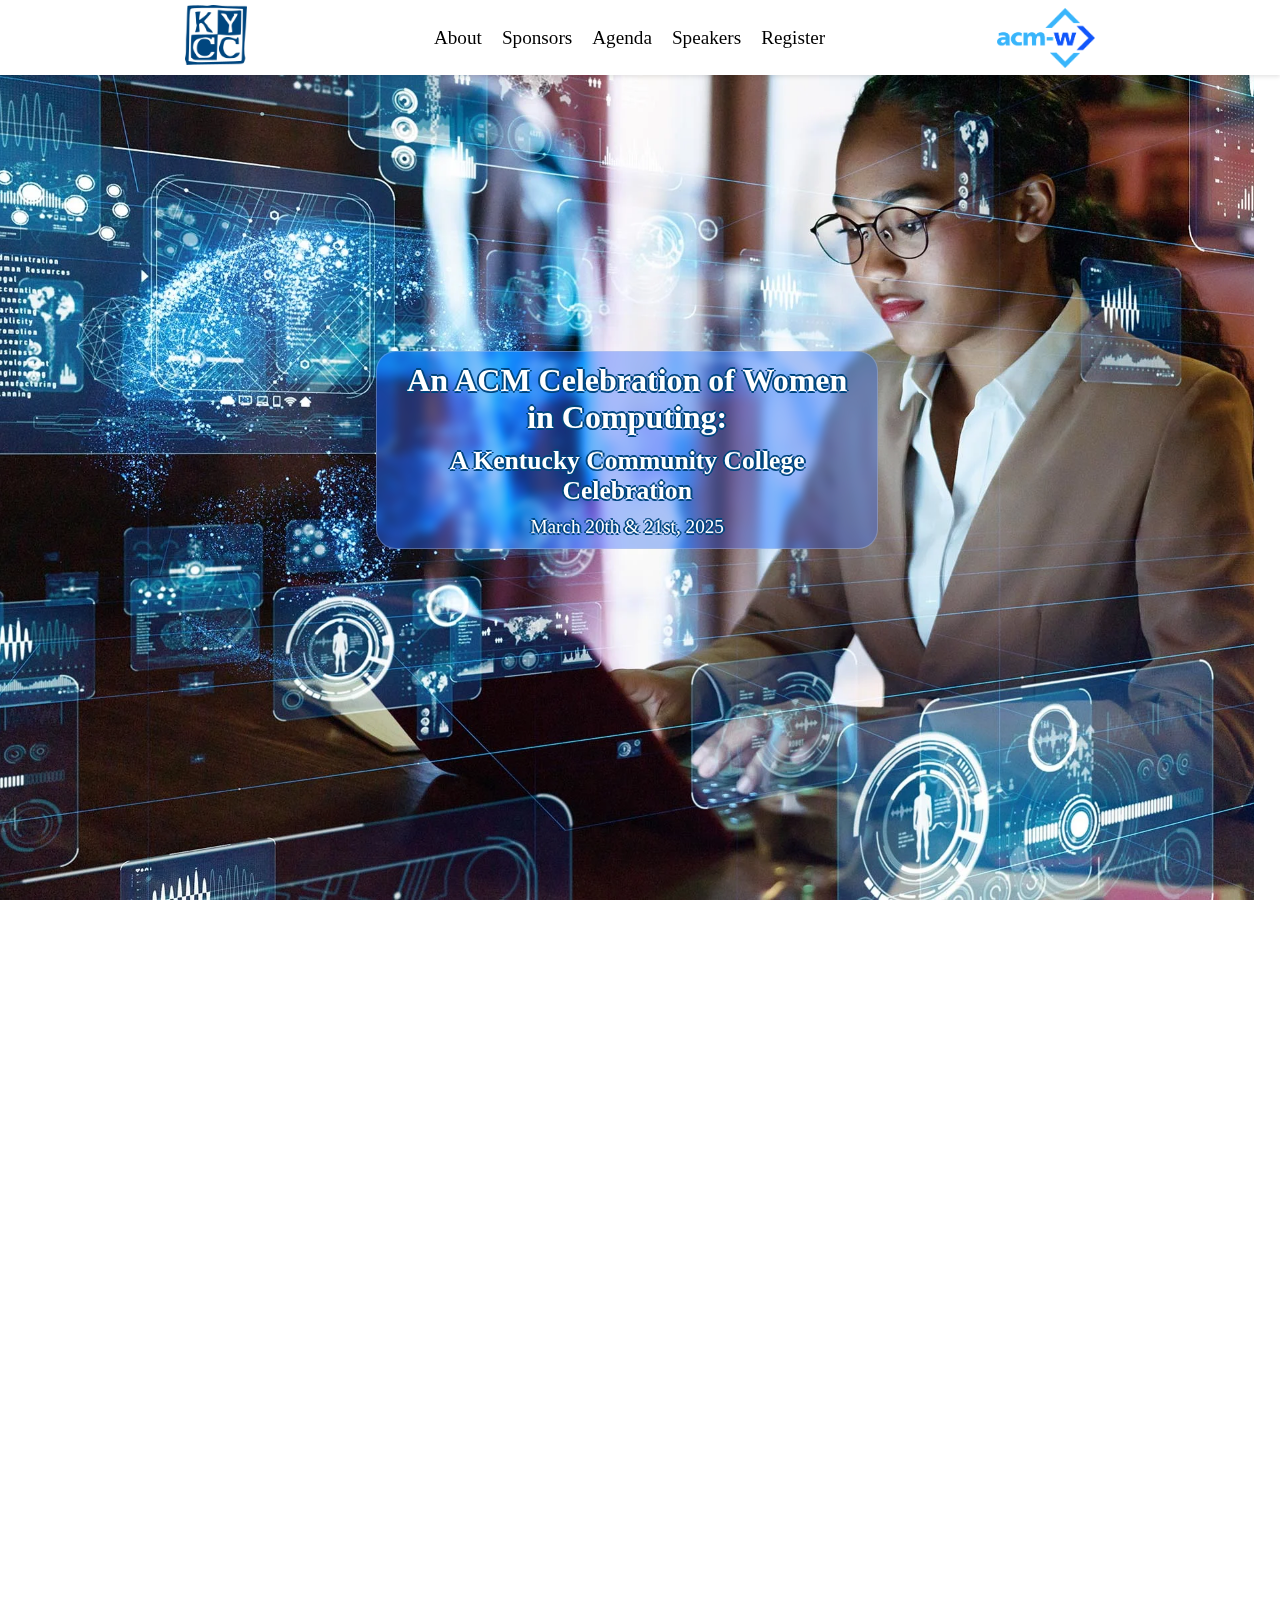
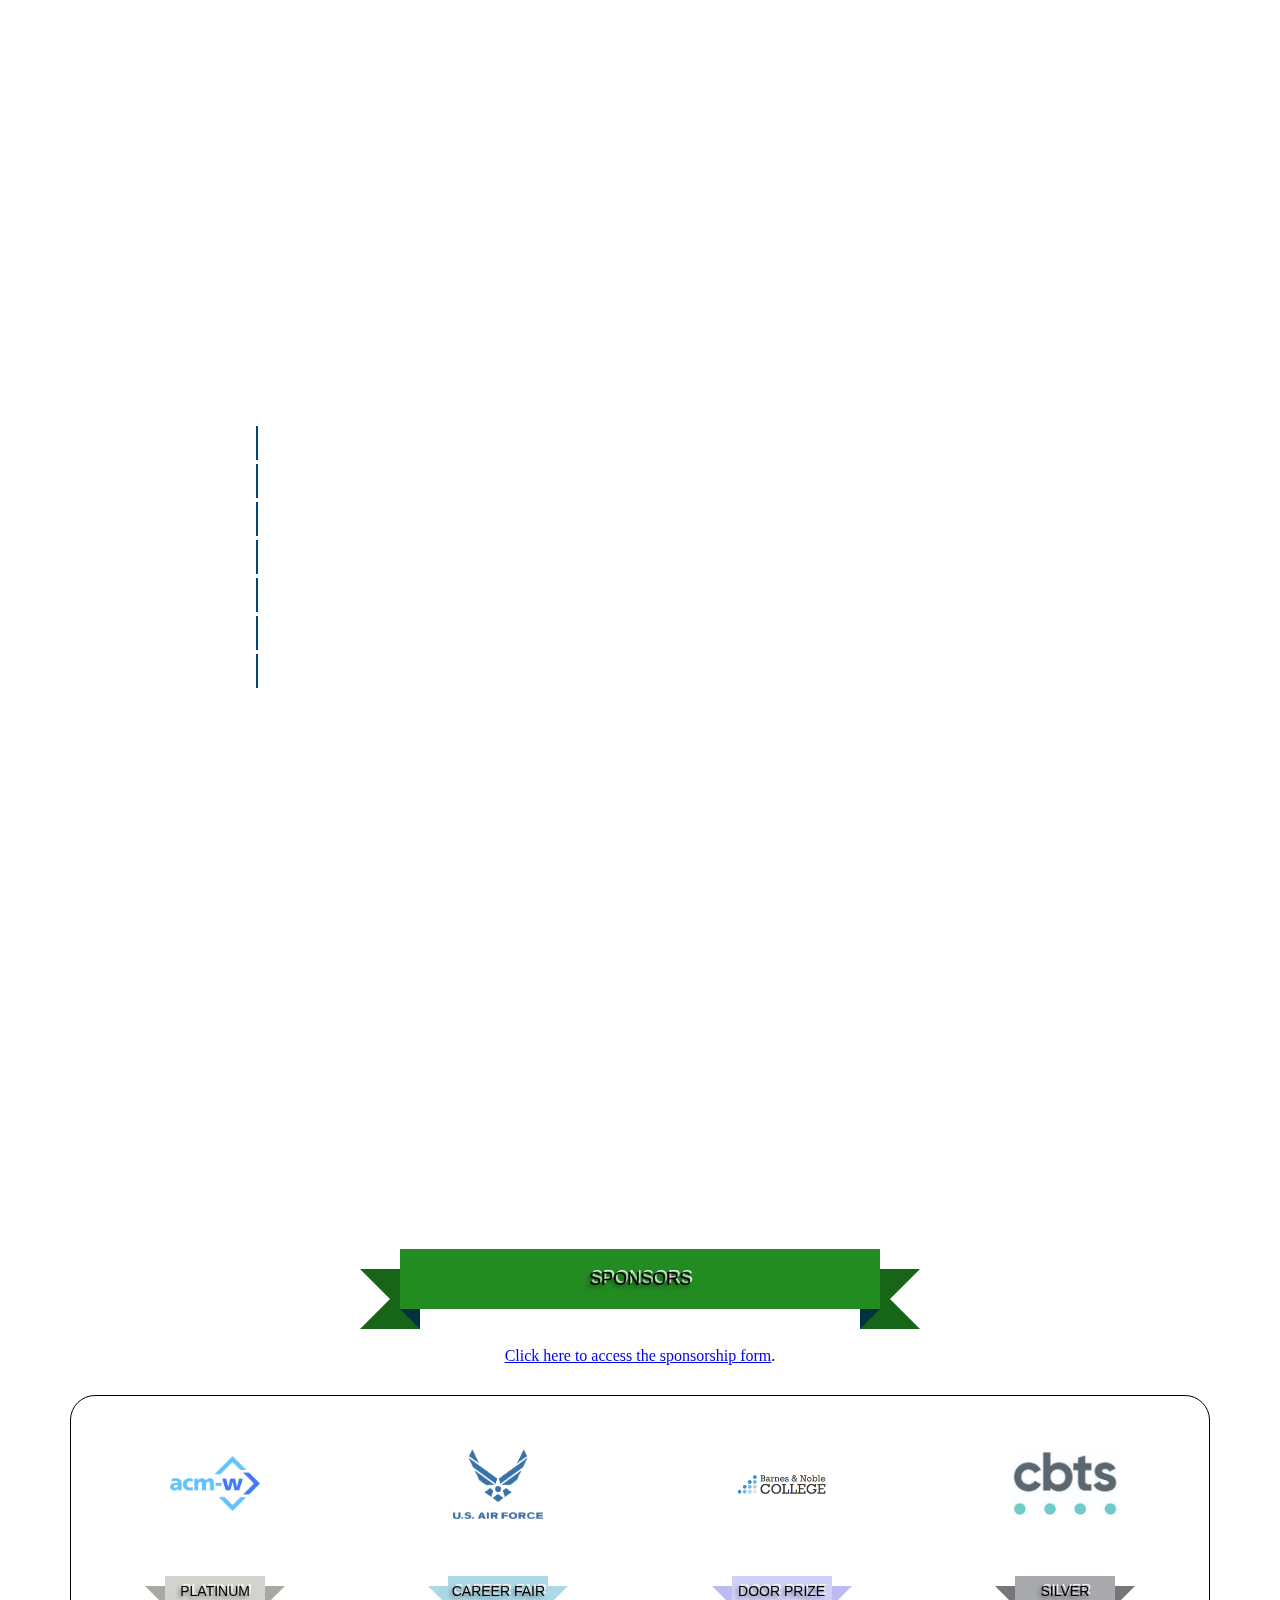
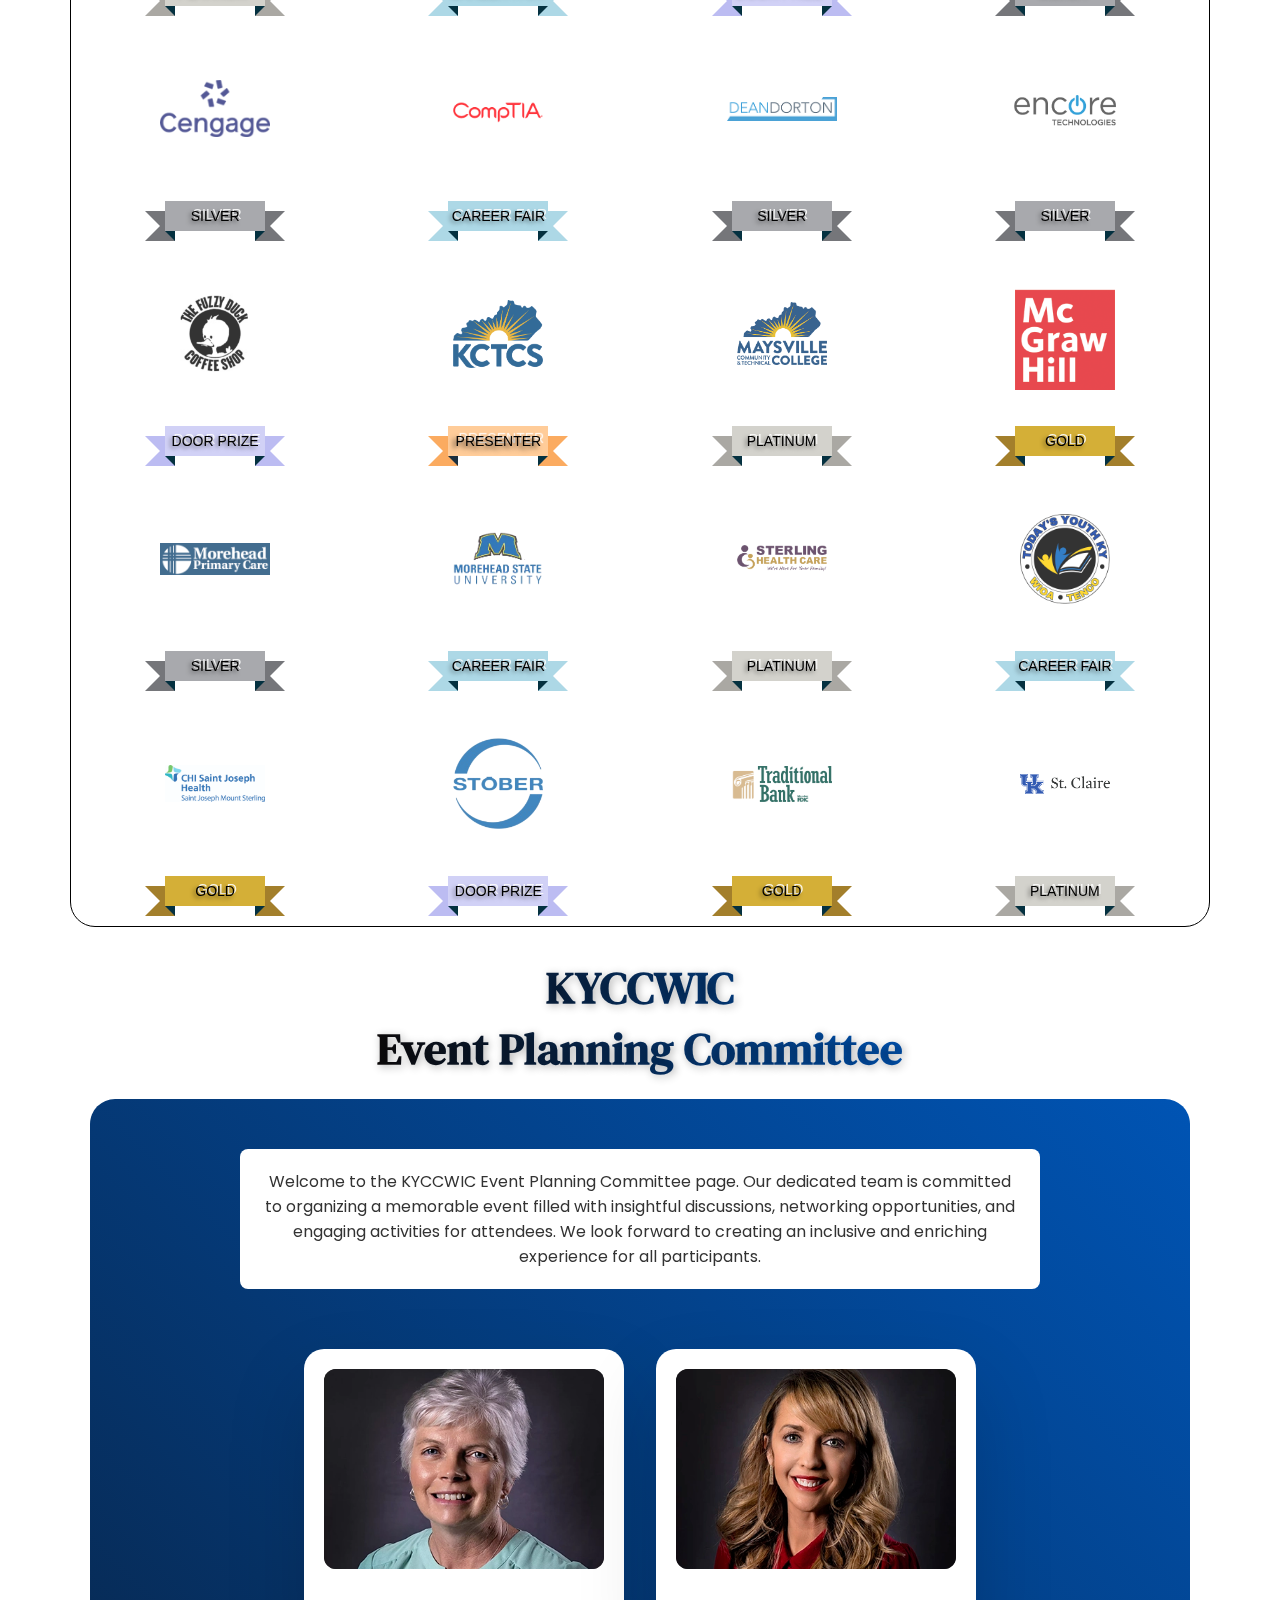
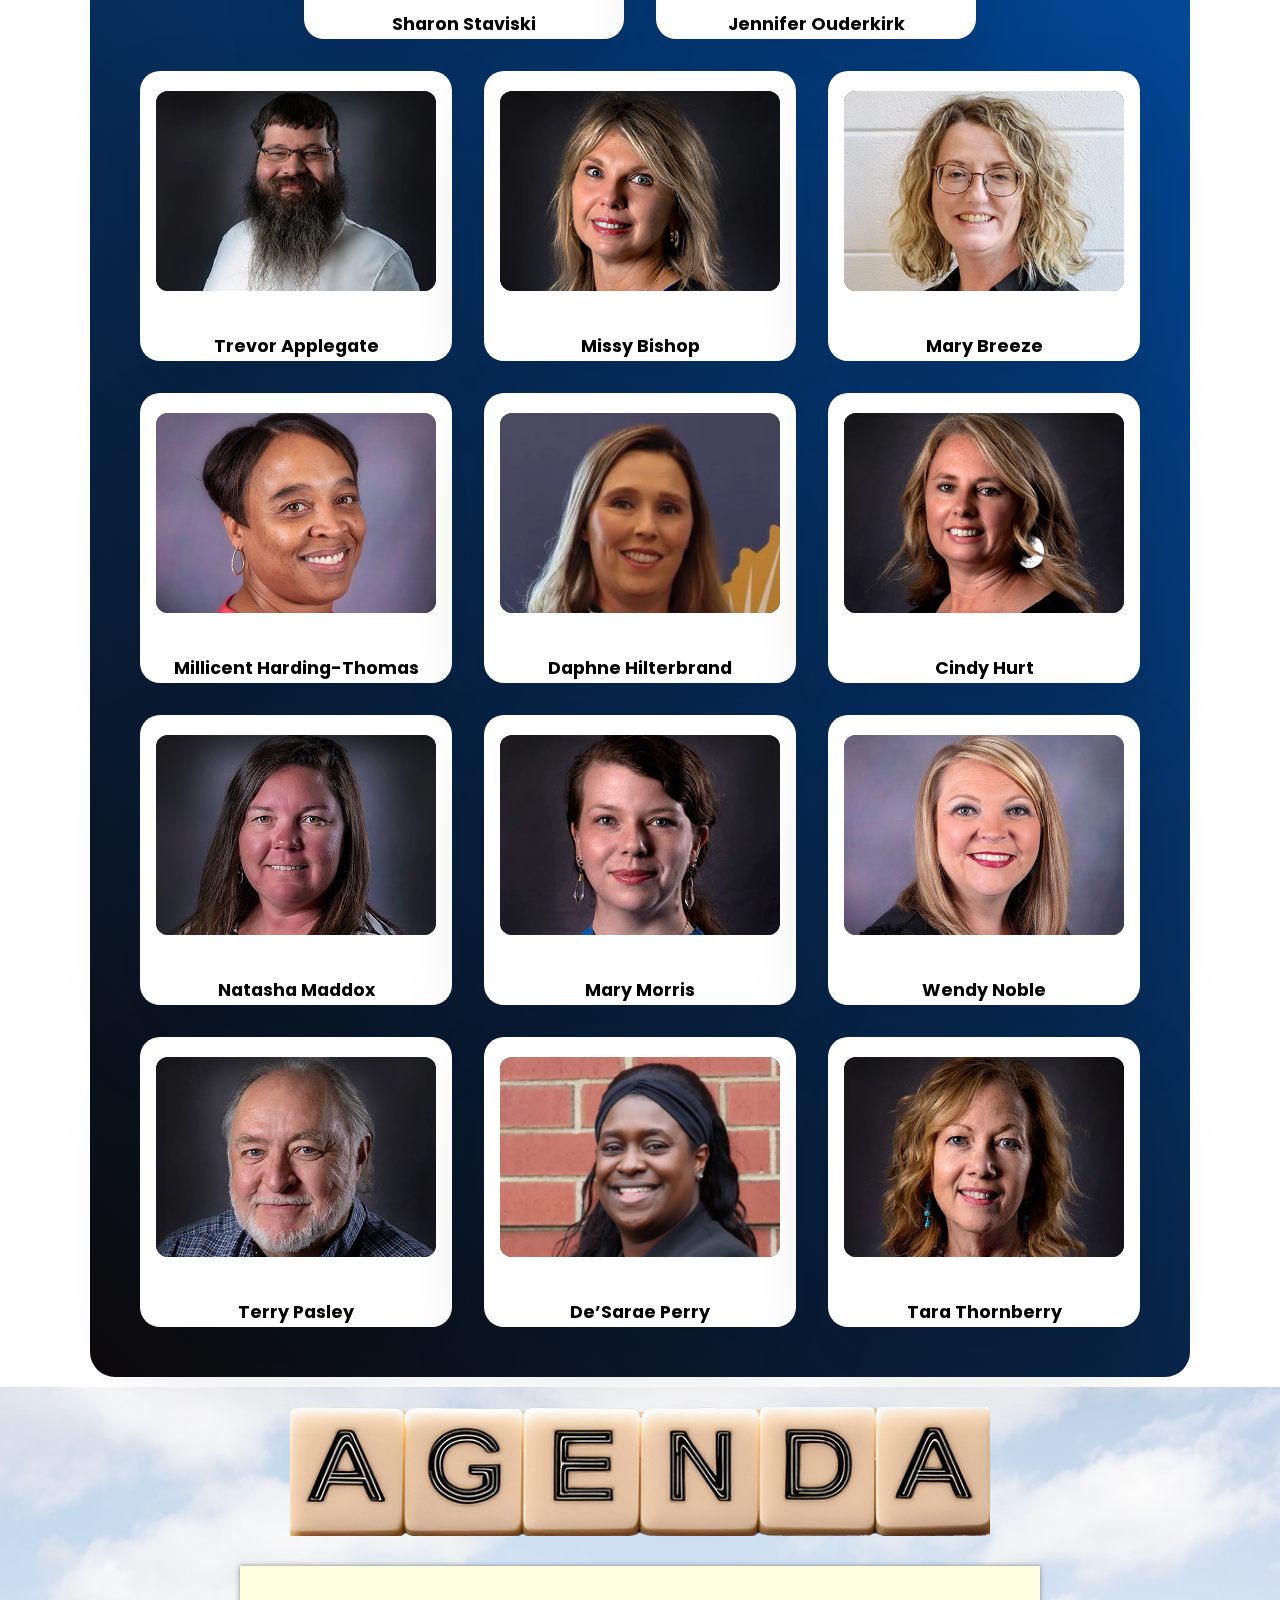
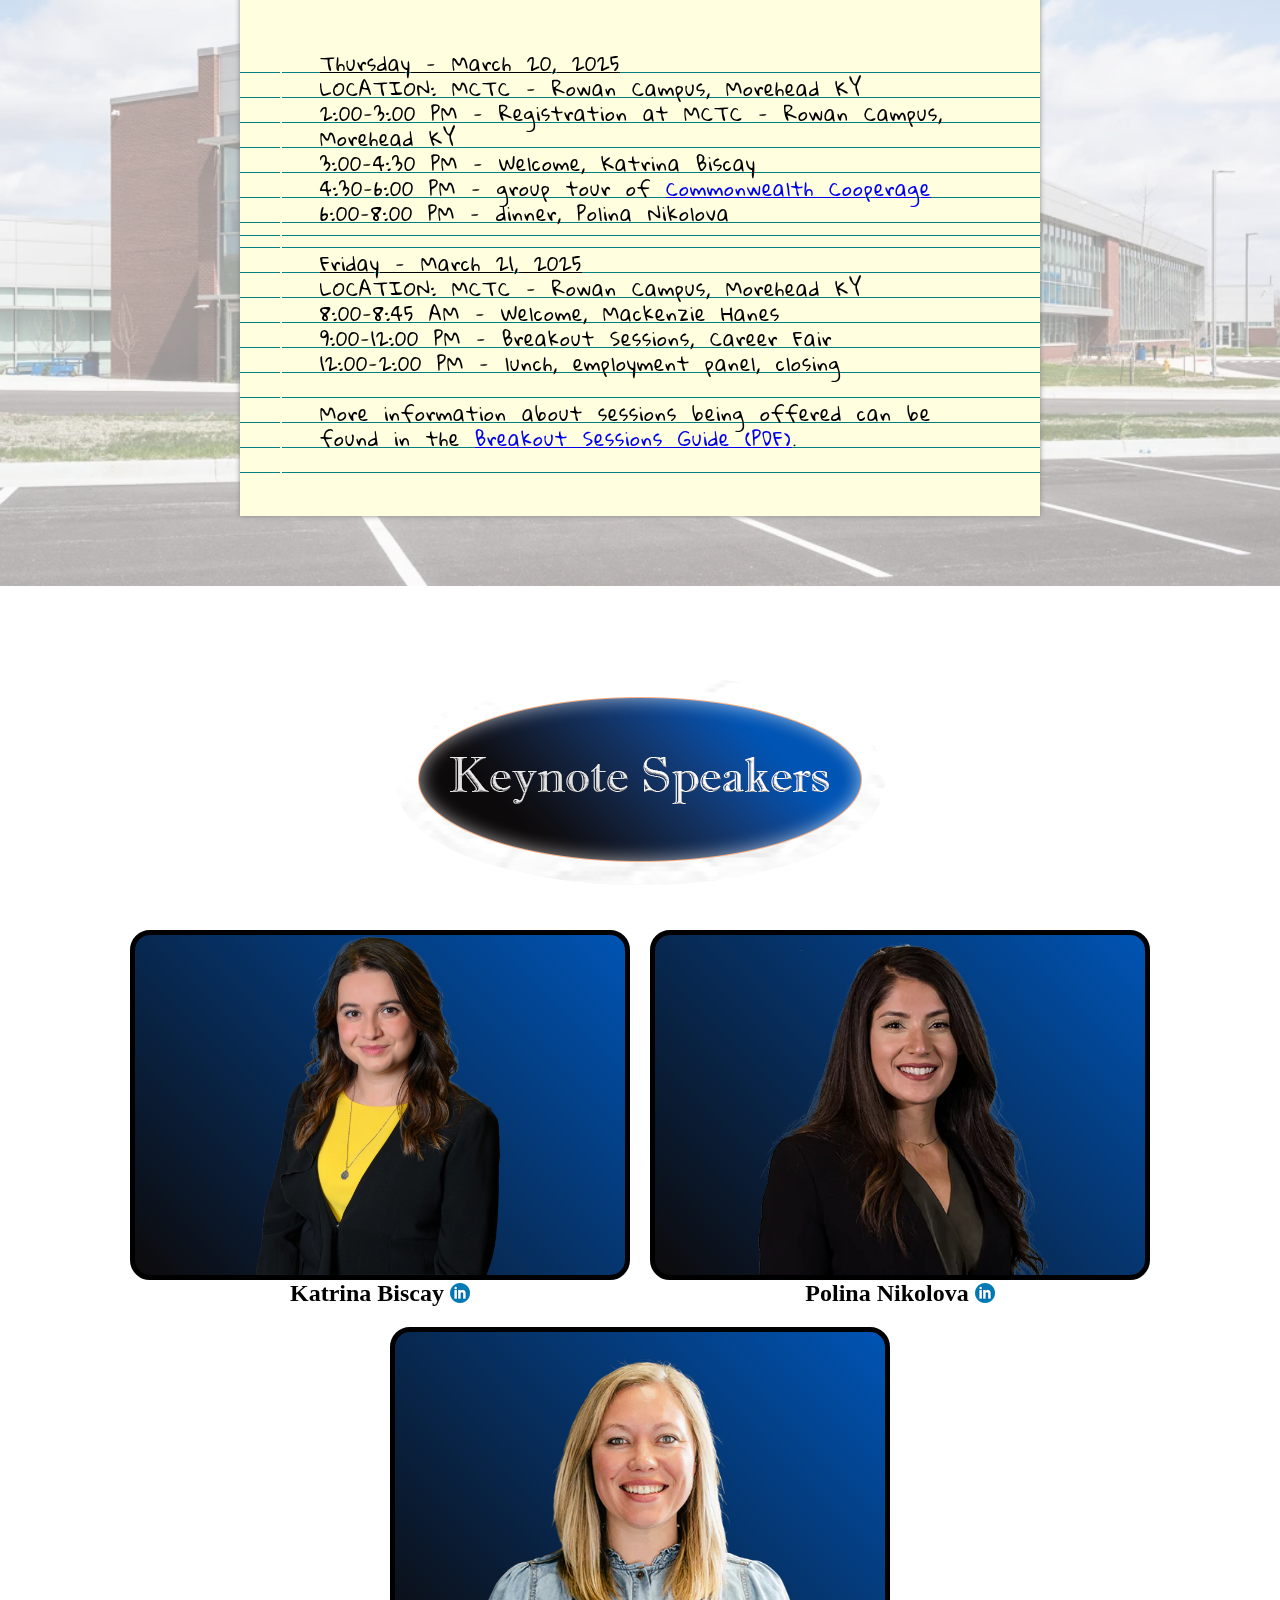
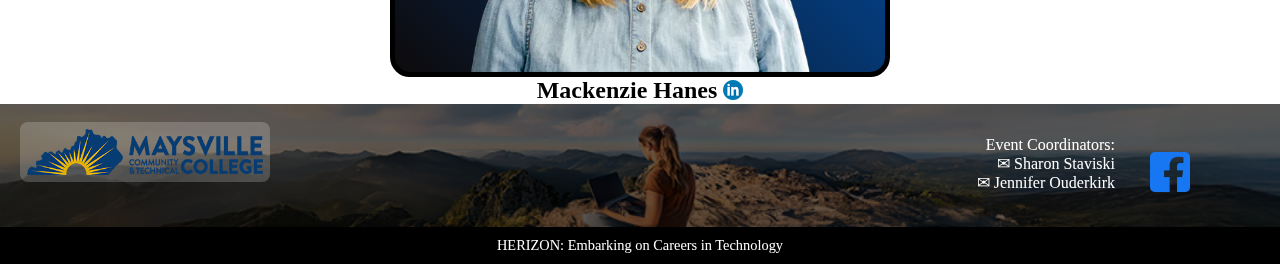
==== index.html @ 5e6f9a37 "Update index.html" ====
<!DOCTYPE html>
<html lang="en">
<head>
    <meta charset="UTF-8">
    <meta name="viewport" content="width=device-width, initial-scale=1.0">
    <title>2025 Women in Computing Celebration</title>
	
	<link rel="icon" href="favicon.ico" type="image/x-icon">
	<link rel="apple-touch-icon" href="/logo192.png">
	<meta name="description" content="Women in Computing event site">
<link rel="preconnect" href="https://fonts.googleapis.com">
<link rel="preconnect" href="https://fonts.gstatic.com" crossorigin>
<link href="https://fonts.googleapis.com/css2?family=Bagel+Fat+One&family=Cherry+Bomb+One&family=Croissant+One&family=DM+Serif+Text:ital@0;1&family=Gloria+Hallelujah&family=Poppins:ital,wght@0,100;0,200;0,300;0,400;0,500;0,600;0,700;0,800;0,900;1,100;1,200;1,300;1,400;1,500;1,600;1,700;1,800;1,900&display=swap" rel="stylesheet">
	<link rel="stylesheet" href="css/styles2.css">

   
</head>
<body>

    <div id="navbar">
        <div class="navbar-content">
            <a href="https://kyccwic.org/"  target="_blank"> <img src="images/kycc.png" height="60"  alt="image of KYCC logo"></a>
          
            <ul>
               
                <li><a href="#about">About</a></li>
                <li><a href="#sponsors"  title="Coming soon!">Sponsors</a></li>
                <li><a href="#agenda">Agenda</a></li>
                <li><a href="#speakers">Speakers</a></li>
               
                <li><a href="https://alumni.kctcs.edu/e/women-in-computing-conference-2025/" target="_blank">Register</a></li>
            </ul>
			  <a href="https://www.acm.org/" target="_blank"><img src="images/acm-w-logo-transparent.4bfbff99be9b07ad3b40.png" height="60" alt="image of ACM logo" style="margin-right: auto; display: block;"></a>
	         
		   <div class="hamburger-menu" id="hamburger-menu">
                <div class="bar1"></div>
                <div class="bar2"></div>
                <div class="bar3"></div>
            </div>
        </div>
    </div>

    <div class="overlay" id="overlay">
        <div class="overlay-content">
            
            <a href="#about2mobile">About</a>
            <a href="#sponsors">Sponsors</a>
            <a href="#agenda">Agenda</a>
            <a href="#speakers">Speakers</a>
           
            <a href="https://alumni.kctcs.edu/e/women-in-computing-conference-2025/" target="_blank">Register</a>
        </div>
    </div>

    <section id="home" class="parallax-section">
	  
		   <div class="glass-box">
 
        <h1 style="margin: 10px 0; font-size: 1em;">An ACM Celebration of Women in Computing:</h1>

       <h2 style="margin: 10px 0; font-size: .8em;">A Kentucky Community College Celebration</h2>  
  <p style="margin: 10px 0; font-size: .6em;">March 20th & 21st, 2025</p>
    </div>
    </section>
	
	<div class="herizonwrapper">
    <svg id="herizon-svg" viewBox="0 0 1500 400" xmlns="http://www.w3.org/2000/svg" preserveAspectRatio="xMidYMid meet">
        <defs>
            <linearGradient id="gradient" x1="0%" y1="0%" x2="100%" y2="0%">
                <stop offset="0%" stop-color="#ff5e5e" />
                <stop offset="50%" stop-color="#5e5eff" />
                <stop offset="100%" stop-color="#5eff5e" />
            </linearGradient>
            <pattern id="text-pattern" patternUnits="objectBoundingBox" width="1" height="1">
                <image href="images/12.jpeg" x="0" y="0" width="100%" height="100%" preserveAspectRatio="xMidYMid slice" />
            </pattern>
        </defs>
        <text x="50%" y="10%" dy=".35em" font-size="300">
            HERIZON
        </text>
    </svg>
    <div class="tagline" id="tagline" >
        Embarking on Careers in Technology
    </div>
</div>
	
    <div id="about">
        <h1 class="aboutribbon fade">About Us</h1>
        <p class="fade">Kentucky Community College Women in Computing (KYCCWIC) is a regional ACM-W Celebration of Women in Computing. KYCCWIC connects technical women who are working/studying in Kentucky. The annual conference provides women the opportunity to learn from industry leaders while preparing them for a future career in various technical fields. The 2025 conference will focus on artificial intelligence (AI), computer security, computer programming, data analytics, technology trends, and employment.</p>
        <h2 class="aboutribbon fade">HERizon: Embarking on Careers in Technology</h2>
        <p class="fade">This year’s theme "HERizon: Embarking on Careers in Technology" was chosen for our Women in Computing Conference with the goal of empowering and inspiring women to pursue careers in the field of technology. We believe that technology is a rapidly evolving domain with immense potential, and it is crucial to encourage and support women in accessing the opportunities it offers. By selecting this theme, we aim to create a platform where women can explore various career paths within technology, gain insights from accomplished professionals, and build a strong network of like-minded individuals. The term "HERizon" symbolizes the limitless possibilities and horizons that await women in the tech industry, highlighting the importance of breaking barriers, shattering stereotypes, and embracing the diverse perspectives and talents that women bring to the field. Through the KYCCWIC conference, we aspire to foster a supportive and inclusive environment that encourages women to embark on rewarding careers in technology and make significant contributions to the ever-evolving digital landscape.</p>
        <h2 class="aboutribbon fade">KYCCWIC's History</h2>
        <p class="fade">The Grace Hopper Celebration (GHC) of Women in Computing was founded in 1994, and is designed to bring the research and career interest of women in computing to the forefront. It is produced annually by the Anita Borg Institute and presented in partnership with the Association of Computing Machinery (ACM). It is the world's largest technical conference for women in computing (over 22,000 attendees at the Sep 2019 GHC).</p>
        <p class="fade">Smaller regional GHC events are held annually to support women within a local geographic area. The KY Community Colleges - Women in Computing (KYCC-WiC) Regional Celebration is the first GHC designed explicitly for women in community colleges.</p>
        <p class="fade">The first event was held in 2013. Even years are sponsored by NKU, and are focused on 4-year university faculty and students.</p>
        <div class="aboutlist">
            <ul>
                <li><span class="aboutribbon2 fade">2013 Bluegrass Community & Technical College</span></li>
                <li><span class="aboutribbon2 fade">2015 Bluegrass Community & Technical College</span></li>
                <li><span class="aboutribbon2 fade">2017 Bluegrass Community & Technical College</span></li>
                <li><span class="aboutribbon2 fade">2019 Owensboro Community & Technical College</span></li>
                <li><span class="aboutribbon2 fade">2021 Southcentral Kentucky Community & Technical College</span></li>
                <li><span class="aboutribbon2 fade">2023 Southcentral Kentucky Community & Technical College</span></li>
                <li><span class="aboutribbon2 fade">2025 Maysville Community & Technical College</span></li>
            </ul>
        </div>
        <h2 class="aboutribbon fade">Hosted by Maysville Community & Technical College</h2>
        <p class="fade"><a href="https://maysville.kctcs.edu/" target="_blank">Maysville Community & Technical College</a>  is one of 16 colleges in the Kentucky Community and Technical College System. It contains four campuses preparing students to improve their quality of life through Associate in Arts, Associate in Science, and Associate in Applied Science degrees. In March 2025, we are excited to host An ACM Celebration of Women in Computing: A Kentucky Community College Celebration. We look forward to having you at our beautiful Rowan Campus in Morehead, Kentucky. Thank you and see you soon!</p>
<p class="fade visit">New to Morehead, KY?<br>
Visiting Morehead for the Women in Computing Celebration and need to know a little more about our city? The  Morehead-Rowan County Chamber of Commerce website is available at <a href="https://www.moreheadchamber.com/" target="_blank">Morehead-Rowan County Chamber of Commerce</a>. You can also check out this helpful website about visiting Morehead at <a href="https://visitmorehead.com/" target="_blank">VisitMorehead.com</a>. You can find directions to our Morehead campus <a href="https://www.google.com/maps/place/400+Rocky+Adkins+Tech+Dr,+Morehead,+KY+40351/@38.2018258,-83.5506459,17z/data=!3m1!4b1!4m6!3m5!1s0x88440a4abeb0ca89:0x49533816da551b66!8m2!3d38.2018258!4d-83.5506459!16s%2Fg%2F11gfhzc3wy?entry=ttu&g_ep=EgoyMDI0MTIwNC4wIKXMDSoASAFQAw%3D%3D" target="_blank">here.</a>
  <br><br>We’ve partnered with Comfort Inn & Suites to provide special discounted rates for conference attendees. This is just 1 mile from campus!<br><br>

<a href="https://www.choicehotels.com/kentucky/morehead/comfort-inn-hotels/ky112?gclid=ed16e52d52251336411f82a979f7c275" target=_blank">Comfort Inn & Suites</a><br>

2650 KY 801 North<br>

Morehead, KY 40351<br>

 <a href="tel:6064622141">606-462-2141</a><br><br>

There are also several other hotels in Morehead approximately 5 miles from our campus.</p>   </div>
	
	<div id="about2mobile">
<h1 class="">About Us</h1><br>
<p  class="">Kentucky Community College Women in Computing (KYCCWIC) is a regional ACM-W Celebration of Women in Computing. KYCCWIC connects technical women who are working/studying in Kentucky. The annual conference provides women the opportunity to learn from industry leaders while preparing them for a future career in various technical fields. The 2025 conference will focus on artificial intelligence (AI), computer security, computer programming, data analytics, technology trends, and employment.</p><br>
<h2  class="">HERizon: Embarking on Careers in Technology&nbsp;</h2><br>
<p class="">This year’s theme "HERizon: Embarking on Careers in Technology" was chosen for our Women in Computing Conference with the goal of empowering and inspiring women to pursue careers in the field of technology. We believe that technology is a rapidly evolving domain with immense potential, and it is crucial to encourage and support women in accessing the opportunities it offers. By selecting this theme, we aim to create a platform where women can explore various career paths within technology, gain insights from accomplished professionals, and build a strong network of like-minded individuals. The term "HERizon" symbolizes the limitless possibilities and horizons that await women in the tech industry, highlighting the importance of breaking barriers, shattering stereotypes, and embracing the diverse perspectives and talents that women bring to the field. Through the KYCCWIC conference, we aspire to foster a supportive and inclusive environment that encourages women to embark on rewarding careers in technology and make significant contributions to the ever-evolving digital landscape.</p><br>
<h2 class="">KYCCWIC's History</h2><br>
<p class="">The Grace Hopper Celebration (GHC) of Women in Computing was founded in 1994, and is designed to bring the research and career interest of women in computing to the forefront. It is produced annually by the Anita Borg Institute and presented in partnership with the Association of Computing Machinery (ACM). It is the world's largest technical conference for women in computing (over 22,000 attendees at the Sep 2019 GHC).</p><br>
<p class="">Smaller regional GHC events are held annually to support women within a local geographic area. The KY Community Colleges - Women in Computing (KYCC-WiC) Regional Celebration is the first GHC designed explicitly for women in community colleges.</p><br>
<p class="">The first event was held in 2013. Even years are sponsored by NKU, and are focused on 4 year university faculty and students.</p><br>
<p class="">The Grace Hopper Celebration (GHC) of Women in Computing was founded in 1994, and is designed to bring the research and career interest of women in computing to the forefront. It is produced annually by the Anita Borg Institute and presented in partnership with the Association of Computing Machinery (ACM). It is the world's largest technical conference for women in computing (over 22,000 attendees at the Sep 2019 GHC).</p><br>
<p class="">Smaller regional GHC events are held annually to support women within a local geographic area. The KY Community Colleges - Women in Computing (KYCC-WiC) Regional Celebration is the first GHC designed explicitly for women in community colleges.</p><br>
<p class="">The first event was held in 2013. Even years are sponsored by NKU, and are focused on 4 year university faculty and students.</p>
<div class="mobilehistory">
    <ul>
    <li><span class="mobilehistoryyear">2013</span> Bluegrass Community &amp; Technical College</li>
    <li><span class="mobilehistoryyear">2015</span> Bluegrass Community &amp; Technical College</li>
    <li><span class="mobilehistoryyear">2017</span> Bluegrass Community &amp; Technical College</li>
    <li><span class="mobilehistoryyear">2019</span> Owensboro Community &amp; Technical College</li>
    <li><span class="mobilehistoryyear">2021</span> Southcentral Kentucky Community &amp; Technical College</li>
    <li><span class="mobilehistoryyear">2023</span> Southcentral Kentucky Community &amp; Technical College</li>
    <li><span class="mobilehistoryyear">2025</span> Maysville Community &amp; Technical College</li>
  </ul>
</div>

<h2 class="">Hosted by Maysville Community & Technical College</h2><br>
<p class=""><a href="https://maysville.kctcs.edu/" target="_blank">Maysville Community & Technical College</a> is one of 16 colleges in the Kentucky Community and Technical College System. It contains four campuses preparing students to improve their quality of life through Associate in Arts, Associate in Science, and Associate in Applied Science degrees. In March 2025, we are excited to host An ACM Celebration of Women in Computing: A Kentucky Community College Celebration. We look forward to having you at our beautiful Rowan Campus in Morehead, Kentucky. Thank you and see you soon!</p><br>
   <p class="fade visit">New to Morehead, KY?<br>
Visiting Morehead for the Women in Computing Celebration and need to know a little more about our city? The  Morehead-Rowan County Chamber of Commerce website is available at <a href="https://www.moreheadchamber.com/" target="_blank">Morehead-Rowan County Chamber of Commerce</a>. You can also check out this helpful website about visiting Morehead at <a href="https://visitmorehead.com/" target="_blank">VisitMorehead.com</a>. You can find directions to our Morehead campus <a href="https://www.google.com/maps/place/400+Rocky+Adkins+Tech+Dr,+Morehead,+KY+40351/@38.2018258,-83.5506459,17z/data=!3m1!4b1!4m6!3m5!1s0x88440a4abeb0ca89:0x49533816da551b66!8m2!3d38.2018258!4d-83.5506459!16s%2Fg%2F11gfhzc3wy?entry=ttu&g_ep=EgoyMDI0MTIwNC4wIKXMDSoASAFQAw%3D%3D" target="_blank">here.</a>
  <br><br>We’ve partnered with Comfort Inn & Suites to provide special discounted rates for conference attendees. This is just 1 mile from campus!<br><br>

<a href="https://www.choicehotels.com/kentucky/morehead/comfort-inn-hotels/ky112?gclid=ed16e52d52251336411f82a979f7c275" target=_blank">Comfort Inn & Suites</a><br>

2650 KY 801 North<br>

Morehead, KY 40351<br>

 <a href="tel:6064622141">606-462-2141</a><br><br>

There are also several other hotels in Morehead approximately 5 miles from our campus.</p></div>


  <div id="sponsors" class="section">
	     <div class="sponsors-grid">
			<div class="sponsorribbonlarge"  style="color: black;">
  SPONSORS
  <i></i>
  <i></i>
  <i></i>
  <i></i>
</div><br>

		     <div><p style="text-align:center;"><a href="sponsors/WIC2025sponsorform.pdf" target="_blank">Click here to access the sponsorship form</a>.</p></div>
        <div class="grid-container">

		
          
             <div class="grid-item">
                <a href="https://www.acm.org" class="sponsorlogo" target="_blank" >
                    <img src="images/acm-w-logo-transparent.4bfbff99be9b07ad3b40.png" width="90"  alt="image of ACM logo">
                </a>
                <div class="platinumribbon"   style="color: black;">
                       Platinum
        <i></i>
        <i></i>
        <i></i>
        <i></i>
                </div>
            </div>

           <div class="grid-item">
                <a href="https://www.airforce.com" class="sponsorlogo" target="_blank" >
                    <img src="sponsors/airforce.png" width="90"  alt="image of Air Force logo">
                </a>
                <div class="blueribbon"  style="color: black;">
                       Career Fair
        <i></i>
        <i></i>
        <i></i>
        <i></i>
                </div>
            </div>
		
             <div class="grid-item">
                <a href="https://www.barnesandnoble.com" class="sponsorlogo" target="_blank" >
                    <img src="sponsors/Barnes&Noble.png" width="90"  alt="image of Barnes & Noble logo">
                </a>
                <div class="doorribbon"   style="color: black;">
                       Door Prize
        <i></i>
        <i></i>
        <i></i>
        <i></i>
                </div>
            </div>
		
  <div class="grid-item">
                <a href="https://www.cbts.com" class="sponsorlogo" target="_blank" >
                    <img src="sponsors/cbts_logo_cmyk_-01 (1).jpg" width="110"  alt="image of CBTS logo">
                </a>
                <div class="silverribbon" style="color: black;">
                          Silver
        <i></i>
        <i></i>
        <i></i>
        <i></i>
                </div>
            </div>
		
  <div class="grid-item">
                <a href="https://www.cengage.com" class="sponsorlogo" target="_blank" >
                    <img src="sponsors/cengage-logo-square-rgb.png" width="110"  alt="image of Cengage logo">
                </a>
                <div class="silverribbon" style="color: black;">
                          Silver
        <i></i>
        <i></i>
        <i></i>
        <i></i>
                </div>
            </div>

     <div class="grid-item">
                <a href="https://www.comptia.com" class="sponsorlogo" target="_blank" >
                    <img src="sponsors/comptia.png" width="90"  alt="image of CompTIA logo">
                </a>
            <div class="blueribbon"  style="color: black;">
                       Career Fair
        <i></i>
        <i></i>
        <i></i>
        <i></i>
                </div>
            </div>

  <div class="grid-item">
                <a href="https://www.deandorton.com" class="sponsorlogo" target="_blank" >
                    <img src="sponsors/deandorton.png" width="110"  alt="image of Dean Dorton logo">
                </a>
                <div class="silverribbon" style="color: black;">
                          Silver
        <i></i>
        <i></i>
        <i></i>
        <i></i>
                </div>
            </div>
		
		
		  <div class="grid-item">
                <a href="https://encore.tech" class="sponsorlogo" target="_blank" >
                    <img src="sponsors/encoretechnologies.png" width="110"  alt="image of Encore Technologies logo">
                </a>
                <div class="silverribbon" style="color: black;">
                          Silver
        <i></i>
        <i></i>
        <i></i>
        <i></i>
                </div>
            </div>

             <div class="grid-item">
                <a href="https://www.coffeetreebooks.com/fuzzy-duck-coffee" class="sponsorlogo" target="_blank" >
                    <img src="sponsors/FuzzyDuck.png" width="90"  alt="image of The Fuzzy Duck logo">
                </a>
                <div class="doorribbon"   style="color: black;">
                       Door Prize
        <i></i>
        <i></i>
        <i></i>
        <i></i>
                </div>
            </div>
		
            <div class="grid-item">
                <a href="https://www.kctcs.edu/" class="sponsorlogo" target="_blank" >
                    <img src="sponsors/KCTCS_short_vert_RGB copy.png" width="90" alt="image of KCTCS logo">
                </a>
                <div class="presenterribbon" style="color: black;">
                       Presenter
        <i></i>
        <i></i>
        <i></i>
        <i></i>
                </div>
            </div>
		
             <div class="grid-item">
                <a href="https://maysville.kctcs.edu/" class="sponsorlogo" target="_blank" >
                    <img src="sponsors/maysville_vert_color.png" width="90"  alt="image of Maysville Community and Technical College logo">
                </a>
                <div class="platinumribbon"   style="color: black;">
                       Platinum
        <i></i>
        <i></i>
        <i></i>
        <i></i>
                </div>
            </div>

            <div class="grid-item">
                <a href="https://www.mheducation.com/" class="sponsorlogo" target="_blank" >
                    <img src="sponsors/mh.png" width="100"  alt="image of McGraw Hill logo">
                </a>
                <div class="goldribbon"  style="color: black;">
                        Gold
        <i></i>
        <i></i>
        <i></i>
        <i></i>
                </div>
            </div>

  <div class="grid-item">
                <a href="http://moreheadprimarycare.com/" class="sponsorlogo" target="_blank" >
                    <img src="sponsors/mpc.png" width="110"  alt="image of Morehead Primary Care logo">
                </a>
                <div class="silverribbon" style="color: black;">
                          Silver
        <i></i>
        <i></i>
        <i></i>
        <i></i>
                </div>
            </div>

           <div class="grid-item">
                <a href="https://www.moreheadstate.edu" class="sponsorlogo" target="_blank" >
                    <img src="sponsors/msu.png" width="90"  alt="image of Morehead State University logo">
                </a>
                <div class="blueribbon"  style="color: black;">
                       Career Fair
        <i></i>
        <i></i>
        <i></i>
        <i></i>
                </div>
            </div>
		
            <div class="grid-item">
                <a href="https://sterlinghealthky.org/" class="sponsorlogo" target="_blank" >
                    <img src="sponsors/sterling.png" width="90"  alt="image of Sterling Health Care logo">
                </a>
                <div class="platinumribbon"  style="color: black;">
                       Platinum
        <i></i>
        <i></i>
        <i></i>
        <i></i>
                </div>
            </div>
         <div class="grid-item">
                <a href="https://www.moreheadstate.edu" class="sponsorlogo" target="_blank" >
                    <img src="sponsors/SubmarkLogo.png" width="90"  alt="image of Today's Youth logo">
                </a>
                <div class="blueribbon"  style="color: black;">
                       Career Fair
        <i></i>
        <i></i>
        <i></i>
        <i></i>
                </div>
            </div>
		            <div class="grid-item">
                <a href="https://www.chisaintjosephhealth.org/chi-saint-joseph-health/hospitals-locations/saint-joseph-mount-sterling" class="sponsorlogo" target="_blank" >
                    <img src="sponsors/CHI_SaintJH_2line_SJMS_cmyk.jpg" width="100"  alt="image of Saint Joseph Mount Sterling logo">
                </a>
                <div class="goldribbon"  style="color: black;">
                        Gold
        <i></i>
        <i></i>
        <i></i>
        <i></i>
                </div>
            </div>

             <div class="grid-item">
                <a href="https://www.stoeber.de/en/" class="sponsorlogo" target="_blank" >
                    <img src="sponsors/stober.png" width="90"  alt="image of Stober Drive logo">
                </a>
                <div class="doorribbon"   style="color: black;">
                       Door Prize
        <i></i>
        <i></i>
        <i></i>
        <i></i>
                </div>
            </div>
		
            <div class="grid-item">
                <a href="https://traditionalbank.com" class="sponsorlogo" target="_blank" >
                    <img src="sponsors/traditionalbank.png" width="100"  alt="image of Traditional Bank logo">
                </a>
                <div class="goldribbon"  style="color: black;">
                        Gold
        <i></i>
        <i></i>
        <i></i>
        <i></i>
                </div>
            </div>
		
            <div class="grid-item">
                <a href="https://www.st-claire.org" class="sponsorlogo" target="_blank" >
                    <img src="sponsors/uk st claire-full color-rgb.png" width="90"  alt="image of UK St. Claire logo">
                </a>
                <div class="platinumribbon"   style="color: black;">
                         Platinum
        <i></i>
        <i></i>
        <i></i>
        <i></i>
                </div>
            </div>



      
        </div>
    </div>
	</div>
	

	
	 <div class="committeecontainer">
        <h1>KYCCWIC<br>Event Planning Committee</h1>
        <div class="committee">
            <div class="intro-text">
                <p>Welcome to the KYCCWIC Event Planning Committee page. Our dedicated team is committed to organizing a memorable event filled with insightful discussions, networking opportunities, and engaging activities for attendees. We look forward to creating an inclusive and enriching experience for all participants.</p>
            </div>
            <div class="top-row">
                <div class="card">
                    <div class="imgBx">
                        <img src="committee/staviski-sharon.webp" alt="image of haron Staviski">
                    </div>
                    <div class="content">
                        <h2>Sharon Staviski<br>Co-chair</h2>
                                  <p>Sharon Staviski is a full-time Associate Professor teaching Computer Information Technology courses at Maysville Kentucky Community and Technical College - Rowan Campus in Morehead, KY since 2014. She is also the Division Chair for Business & Related Technologies at MCTC and serves as the CIT Program Coordinator. Prior to her full-time status, Sharon worked part-time for 18 years as a business and industry trainer for MCTC’s Workforce Solutions department traveling to area businesses teaching basic computer skills and Microsoft Office applications including many levels of Microsoft Excel. Sharon is a graduate of MCTC earning an Associate in Applied Science – Data Processing. She attended Northern Kentucky University where she received a Bachelor of Science in Information Systems and completed a Master of Science in Engineering and Technology Management – Data Analytics from Morehead State University. She worked as a programmer/analyst for a software consultant in Ft. Thomas, Ky for 6 years and she currently operates a small privately-owned software development business that she started in the year 2000 providing desktop applications for a variety of organizations. Sharon was born and raised in Kentucky and grew up in the beautiful river town of Augusta. She enjoys hiking, pickleball and spending time with her family.</p>
                    </div>
                </div>
                <div class="card">
                    <div class="imgBx">
                        <img src="committee/ouderkirk-jennifer.webp" alt="image of Jennifer Ouderkirk">
                    </div>
                    <div class="content">
                        <h2>Jennifer Ouderkirk<br>Co-chair</h2>
                                       <p>Jennifer Ouderkirk is an Associate Professor and Program Coordinator for the Medical Information Technology program at Maysville Community and Technical College. She also teaches Administrative Office Technology courses and has been a faculty member since 2014. With a passion for teaching technology in both administrative and medical office settings, Jennifer is dedicated to preparing students for successful careers in the evolving fields of medical information and administrative office technology.
                </div>
            </div>
            <div class="other-rows">
                <div class="card">
                    <div class="imgBx">
                        <img src="committee/applegate-trevor.webp" alt="image of Trevor Applegate">
                    </div>
                    <div class="content">
                        <h2>Trevor Applegate</h2>
                        <p>Trevor Applegate is an Assistant Professor of Business and Related Technologies and Computer Information Technologies at Maysville Community and Technical College,  primarily teaching Video Game Design and Programming courses.  Trevor holds a Bachelors in Computer Science from Morehead State University and is currently working toward a Masters in Artificial Intelligence from Eastern Kentucky University.  Trevor is known for many course activities around Diversity, Equity and Inclusion, as well as internal and external involvement in Diversity, Equity and Inclusion initiatives.</p>
                    </div>
                </div>
                <div class="card">
                    <div class="imgBx">
                        <img src="committee/bishop-melissa.webp" alt="image of Missy Bishop">
                    </div>
                    <div class="content">
                        <h2>Missy Bishop</h2>
                       <p>Missy Bishop is a full-time Associate Professor at Maysville Community and Technical College, Licking Valley Campus in Cynthiana, KY, specializing in Administrative Office Technology (AOT) courses. She has been with MCTC since 2007, serving in various capacities and dedicating the last seven years to teaching. Currently, she holds the roles of AOT Program Coordinator and KCTCS AOT Curriculum Chair.</p><br>

<p>An alumna of MCTC, Missy earned an Associate in Arts degree along with multiple technology-related certificates. She continued her education at Northern Kentucky University, obtaining a Bachelor of Arts in Organizational Leadership, and later earned a Master of Arts in Education with a focus on Educational Technology from Morehead State University.</p><br>

<p>In her free time, Missy enjoys traveling, hiking, biking, sewing, and spending time with her family.</p>
                    </div>
                </div>
				 <div class="card">
                    <div class="imgBx">
                        <img src="committee/breeze-mary.webp" alt="image of Mary Breeze">
                    </div>
                    <div class="content">
                        <h2>Mary Breeze</h2>
                       <p>Mary is a Success Coach for Business and Related Technologies students at Maysville Community and Technical College. Before joining the college, she retired from Comprehend Inc., where she served as the Chief Human Resources Officer for over 20 years. She holds a master's degree in education and is a Society for Human Resource Management Senior Certified Professional.</p><br>


                    </div>
                </div>
				            <div class="card">
                <div class="imgBx">
                    <img src="committee/harding-millicentheadshot2018.webp" alt="image of Millicent Harding-Thomas">
                </div>
                <div class="content">
                    <h2>Millicent Harding-Thomas</h2>
                            <p>Millicent Harding-Thomas is the Director of Community Education at the Maysville Community & Technical College. Millicent has been in higher education for 14 years. Prior to MCTC, Millicent worked at Comprehend, Inc., the local mental health agency, as an IMPACT Case Manager and the Children’s Crisis Stabilization Unit Manager for 12 years. Millicent is a Community Advisory Council member as well as Diversity, Equity & Inclusion Committee member of the Foundation for a Healthy Kentucky, served for 12 years on the Comprehend Human Rights Committee, 2nd year chair of the International Festival sub-committee of the Maysville Human Rights Commission, served a two year term on Maysville Human Rights Commission and a current board member of the Buffalo Trace Children’s Advocacy Center for the last 13 years. She graduated from Mason County High School, attended Maysville Community College, and transferred to Morehead State University to complete her Bachelor of Science and associate in applied science degrees in 1997.</p>
                </div>
            </div>
                <div class="card">
                    <div class="imgBx">
                        <img src="committee/hilterbrand-daphne.webp" alt="image of Daphne Hilterbrand">
                    </div>
                    <div class="content">
                        <h2>Daphne Hilterbrand</h2>
                        <p>Daphne Kaye Hilterbrand, CPC, CRC, has over 18 years of experience in the healthcare industry. A medical coder since 2006, she specializes in Emergency Room Facility Coding. Daphne holds certifications as a Certified Professional Coder (CPC) and Certified Risk Adjustment Coder (CRC) from the Academy of Professional Coders (AAPC). She earned an Associate of Applied Business in Business Information Systems and a Bachelor of University Studies from Morehead State University, as well as an Associate in Applied Arts from Maysville Community and Technical College. Daphne has worked at Maysville Community and Technical College on the Rowan Campus as an adjunct instructor from 2015 to 2021 and has been a full-time instructor in the Medical Information Technology/Administrative Office Technology Program since January 2022. Additionally, she continues to work part-time as a Remote Emergency Room Coding Specialist.</p>
                    </div>
                </div>
                <div class="card">
                    <div class="imgBx">
                        <img src="committee/hurt-cindy.webp" alt="image of Cindy Hurt">
                    </div>
                    <div class="content">
                        <h2>Cindy Hurt</h2>
                        <p>Cindy Hurt is a Workforce Liaison with Maysville Community and Technical College. Cindy works to setup trainings for local business and industry trainings upskill employees. Cindy also serves as the contact, recruiting and enrolling students for the CDL and Lineworker programs at MCTC. Cindy recruits Prior to becoming the Workforce Liaison I worked as the Apprenticeship Coordinator helping companies set up registered apprenticeships and helping students find apprenticeships/internships in their related fields of studies. Prior to MCTC, Cindy worked over 11 years as a Career Advisor for the Kentucky Career Center Jobsight where she recruited and enrolled students into an In-School and Out-of-School Youth program. Cindy earned her Global Career Development Facilitator Certification and a bachelor’s degree from Morehead State University.</p>
                    </div>
                </div>
                <div class="card">
                    <div class="imgBx">
                        <img src="committee/NMaddoxHeadshot.webp" alt="image of Natasha Maddox">
                    </div>
                    <div class="content">
                        <h2>Natasha Maddox</h2>
                        <p>Natasha Maddox is an Associate Professor of Accounting & Business Administration at Maysville Community & Technical College, and has been a faculty member since August 2013. Prior to her current faculty role, she was employed by Coroplast, Inc. as their Plant Accountant.</p>
                    </div>
                </div>
                
                <div class="card">
                    <div class="imgBx">
                        <img src="committee/morris-mary.webp" alt="image of Mary Morris">
                    </div>
                    <div class="content">
                        <h2>Mary Morris</h2>
                       <p>Mary Morris is the Marketing Director at Maysville Community & Technical College. She began her career at MCTC in 2019 as a Public Relations and Marketing Specialist.</p>
                       <p>Mary was a first-generation college student from Estill County, Kentucky.  She attended Morehead State University and graduated with a bachelor’s degree and then a master’s degree in art, with a focus in graphic design.</p>
                       <p>While at MSU, she was an intern and a graduate assistant in the Office of Communications and Marketing, which introduced her to the important role that marketing plays in the world of education.</p>
                       <p>As a first-generation student from a rural area, Mary is passionate about the opportunities that higher education can provide to rural students from all walks of life.</p>
                    </div>
                </div>
                <div class="card">
                    <div class="imgBx">
                        <img src="committee/noble-wendy.webp"  alt="image of Wendy Noble">
                    </div>
                    <div class="content">
                        <h2>Wendy Noble</h2>
                        <p>Wendy Noble is a Business Administration Professor at Maysville Community & Technical College and has been teaching at MCTC for 19 years. Prior to her current faculty role, she was employed by Greenup County Area Technology Center for three years as a Business instructor.  Wendy earned her Bachelor’s and Master’s degree from Morehead State University.  She also attended Foster Meade Area Technology Center (currently known as Lewis County ATC) as a high school student where her passion for both business and education began.   </p>
                    </div>
                </div>
                <div class="card">
                    <div class="imgBx">
                        <img src="committee/pasley-terry.webp" alt="image of Terry Pasley">
                    </div>
                    <div class="content">
                        <h2>Terry Pasley</h2>
                        <p>Terry Pasley is a Professor of Computer Information Technology at Maysville Community & Technical College.</p>
                    </div>
                </div>
                <div class="card">
                    <div class="imgBx">
                        <img src="committee/desaraeperry.webp" alt="image of De’Sarae Perry">
                    </div>
                    <div class="content">
                        <h2>De’Sarae Perry</h2>
                        <p>De’Sarae Perry is the Director of Workforce Solutions at Maysville Community and Technical College, effective the beginning of 2024. De’Sarae started her tenure with MCTC as a Workforce Development Liaison within the Workforce Solutions department, three years ago. She manages 6 programs within the Workforce Solutions department: business and industry customized trainings, adult and youth community education, continuing education, agriculture and horticulture, Lineman, and CDL.</p>
                    </div>
                </div>
                <div class="card">
                    <div class="imgBx">
                        <img src="committee/tarathornberry.webp" alt="image of Tara Thornberry">
                    </div>
                    <div class="content">
                        <h2>Tara Thornberry</h2>
                        <p>Tara is a first generation, Maysville Community & Technical College graduate, Tara learned early in her college career that she wanted to be a part of higher education. While working full-time as an Instructional Assistant at MCTC she earned Bachelor of Science in Business Administration and Master of Business Administration degrees from Morehead State University. She was appointed to the faculty as economics instructor in 1982 and has been teaching business and economics at MCTC ever since. Tara has served as Division Chair and Interim Academic Dean, but prefers the front-line work of teaching and advising.</p>
                    </div>
                </div>
            </div>
        </div>
    </div>
	</div>
	
	
	  <div id="agenda"> 
    <div class="agenda-grid">
        <img src="images/agenda.png" alt="letter boxes that spell the word agenda" class="agenda-image" style="margin-top: 10px;">
        <div id="paper">
            <div id="pattern">
                <div id="papercontent">
                    <u>Thursday - March 20, 2025</u>
                    <br>
                    LOCATION: MCTC - Rowan Campus, Morehead KY 
                    <br>
                    2:00-3:00 PM - Registration at MCTC - Rowan Campus, Morehead KY 
                    <br>
                    3:00-4:30 PM - Welcome, Katrina Biscay
                    <br>
                    4:30-6:00 PM - group tour of <a href="https://www.iscbarrels.com/cooperages/" target="_blank">Commonwealth Cooperage</a>
                    <br>
                    6:00-8:00 PM - dinner, Polina Nikolova
                    <br><br>
                    <u>Friday - March 21, 2025</u>
                    <br>
                    LOCATION: MCTC - Rowan Campus, Morehead KY 
                    <br>
                    8:00-8:45 AM - Welcome, Mackenzie Hanes
                    <br>
                    9:00-12:00 PM - Breakout Sessions, Career Fair
                    <br>
                    12:00-2:00 PM - lunch, employment panel, closing
                    <br><br>
			More information about sessions being offered can be found in the <a href="WIC2025Program.pdf" target="_blank">Breakout Sessions Guide (PDF)</a>. 
                    <br>
			
			<br>
                    
                </div>
            </div>
        </div>
    </div>
</div>
<div>
  <p>&nbsp;</p>
</div>

<div id="speakers" style="display: flex; flex-wrap: wrap; justify-content: center; gap: 20px;"><div class="header-row"><img src="speakers/keynotespeakers2.png" alt="banner with the words Keynote Speakers"></div>
	<div class="card-container"><div class="cardleft">
			<div class="contentleft">
				
	                  <p>Katrina is an international award-winning information security and technology executive with experience across education, government, and corporate sectors.  She serves as the Chief Information Security Officer (CISO) at the University of Cincinnati, the second largest higher education and research institution in the State of Ohio. Katrina holds a Bachelor’s degree in Computer Science from Xavier University, a Master’s degree in Digital Forensic Science from Champlain College, and numerous industry certifications. </p>
			 <br><p>Her professional passions are digital forensics and incident response, deeply linked to her past work as a firefighter/paramedic and law enforcement cyber intelligence consultant. She has been an adjunct faculty member at UC and a frequent national lecturer on topics of secure high-performance research computing, K-12 cyber safety, proactive critical infrastructure defense, information security risk, and regulatory compliance.</p>
                          <br><p>Katrina currently serves as a Xavier University Cybersecurity Advisory Board member, CDO Magazine Global Security Board member, Warren County Career Center Cybersecurity Advisory Board member, Splunk Higher Education Advisory Board member, and advisory president of the Ohio High Technology Crime Investigation Association. In 2023, Katrina was honored as the Information Security Officer of the Year at the international Women in Governance, Risk and Compliance awards by the GRC World Forum. </p>
				
			</div>
			<img src="speakers/katrinabiscay.png" alt="image of Katrina Biscay"></div><div class="card-description" style="text-align: center;"><h2>Katrina Biscay <a href="https://www.linkedin.com/in/katrina-biscay-1153442/" target="_blank" rel="noopener noreferrer" style="z-index: 10; position: relative;"><img src="images/circle-linkedin-512.webp" alt="LinkedIn" width="20" height="20" class="linkedin"></a></h2></div></div>
		
		<div class="card-container"><div class="card-container" style="display: flex; flex-direction: column; align-items: center;"><div class="cardright">
			<div class="contentright">
			
			         <p>Polina is a technology leader with extensive expertise advising and enabling the success of
professional service firms, construction and engineering operations, diverse manufacturing and distribution verticals, specialized healthcare practices, local government agencies, and non-profit organizations. <br><br>Over 15 years of industry experience, impeccable work ethic, strong technical
background, and business acumen fuel her unrelenting drive for solving complex business challenges and guiding organizations through the effective adoption of new and emerging technologies to empower business success. </p>
				
			</div>
			<img src="speakers/polinanikolova.webp" alt="image of Polina Nikolova"></div><div class="card-description" style="text-align: center;"><h2>Polina Nikolova <a href="https://www.linkedin.com/in/polina-nikolova/" target="_blank" rel="noopener noreferrer" style="z-index: 10; position: relative;"><img src="images/circle-linkedin-512.webp" alt="LinkedIn" width="20" height="20" class="linkedin"></a></h2></div></div>
			
		</div>
		<div class="card-container"><div class="card-container" style="display: flex; flex-direction: column; align-items: center;"><div class="cardright">
			<div class="contentright">
			
			    <p>Mackenzie Hanes, originally from Mayfield, Kentucky, came to Central Kentucky to attend the University of Louisville and subsequently became a happy transplant in Frankfort. Mackenzie serves as the Executive Director of the Tech Association of the Bluegrass (TAB), an organization dedicated to building the tech ecosystem in Central Kentucky. <br><br>Mackenzie is also the Program Director for Awesome Inc U which provides computer science education in high schools and intensive training for career changers looking to get their start in tech as well as partnership manager for the Innovation Hub, Awesome Center for Entrepreneurship. Mackenzie is focused on serving the established and growing tech community in Central Kentucky as she coaches non-traditional tech talent and connects regional and global tech leaders to the future of the Bluegrass. </p>
				
			</div>
			<img src="speakers/mackenziehanes.webp" alt="image of Mackenzie Hanes"></div><div class="card-description" style="text-align: center;"><h2>Mackenzie Hanes <a href="https://www.linkedin.com/in/mackenziehanes/" target="_blank" rel="noopener noreferrer" style="z-index: 10; position: relative;"><img src="images/circle-linkedin-512.webp" alt="LinkedIn" width="20" height="20" class="linkedin"></a></h2></div></div>
		</div></div>
	
   <div class="mobile-footer">
        <div class="mobile-footer-row">
            <div>
                <p>Event Coordinators:</p>
                <a href="mailto:sharon.staviski@kctcs.edu">&#9993; Sharon Staviski</a><br>
                <a href="mailto:jennifer.ouderkirk@kctcs.edu">&#9993; Jennifer Ouderkirk</a>
            </div>
            <a href="https://www.facebook.com/groups/1162883927542419" target="_blank"><img src="images/facebook.webp" height="60" alt="image of Facebook logo" class="facebook-logo"></a>
        </div>
        <div class="mobile-footer-row">
            <a href="https://www.maysville.kctcs.edu" target="_blank"><img src="images/maysville_horiz_color.png" alt="Maysville Community & Technical College" class="main-image"></a>
        </div>
        <div class="mobile-footer-row">
            <p>HERIZON: Embarking on Careers in Technology</p>
        </div>
    </div>

    <div class="desktop-footer">
        <a href="https://www.maysville.kctcs.edu" target="_blank"><img src="images/maysville_horiz_color.png" alt="Maysville Community & Technical College" class="main-image"></a>
        
        <div class="footer-icons">
            <div class="footer-coordinators">
                <p>Event Coordinators:</p>
                <a href="mailto:sharon.staviski@kctcs.edu">✉ Sharon Staviski</a>
                <a href="mailto:jennifer.ouderkirk@kctcs.edu">✉ Jennifer Ouderkirk</a>
            </div>
            <a href="https://www.facebook.com/groups/1162883927542419" target="_blank">
                <img src="images/facebook.webp" alt="Facebook" class="facebook-logo">
            </a>
        </div>
        
        <div class="footer-bottom-text">
            HERIZON: Embarking on Careers in Technology
        </div>
    </div>
<script src="scripts/script.js"></script>

	
</body>
</html>
---- css/styles2.css ----
* {
  margin: 0;
  padding: 0;
  box-sizing: border-box;
 
}
        body, html {
            margin: 0;
            scroll-behavior: smooth;
            font-family: "Open Sans", serif;
            height: 100%;
            box-sizing: border-box;
		scrollbar-width: none;
        }


body::-webkit-scrollbar {
    display: none; 
}
        #navbar {
            position: fixed;
            top:0px;
            width: 100%;
            height: 75px;
	    background-color: white;
            z-index: 510;
            display: flex;
            justify-content: center;
            box-shadow: 0 2px 4px rgba(0, 0, 0, 0.1);
            transition: none;
		  will-change: transform;
	
        }
	    

        .navbar-content {
            display: flex;
            align-items: center;
            justify-content: space-between;
            width: 100%;
            max-width: 950px;
            padding: 0 20px;
            box-sizing: border-box;
        }

        .navbar-content img {
            margin-right: 15px;
            transition: .5s ease;
        }

        .navbar-content img:hover:not(.social-icon) {
            box-shadow:
                1px 1px black,
                2px 2px black,
                3px 3px black,
                4px 4px black,
                5px 5px black,
                6px 6px black;
            -webkit-transform: translateX(-3px);
            transform: translateX(-3px);
        }

        .navbar-content ul {
            list-style: none;
            padding: 0;
            margin: 0;
            display: flex;
            align-items: center;
        }

        .navbar-content ul li {
            margin: 0 10px;
            height: 75px;
            display: flex;
            align-items: center;
        }

        .navbar-content a {
            color: black;
            text-decoration: none;
            font-size: 1.2em;
            transition: color 0.3s, text-shadow 0.3s;
        }

        .navbar-content a:hover {
            text-shadow: 1px 1px 2px black, 0 0 25px blue, 0 0 5px darkblue;
            color: white;
        }

        .facebook-logo:hover {
            box-shadow: none !important;
            transform: none !important;
        }

        .hamburger-menu {
            display: none;
            flex-direction: column;
            cursor: pointer;
            z-index: 11;
        }

        .hamburger-menu div {
            width: 25px;
            height: 3px;
            background-color: white;
            margin: 4px 0;
            transition: 0.4s;
        }

        .hamburger-menu.active .bar1 {
            transform: rotate(-45deg) translate(-6px, 6px);
        }

        .hamburger-menu.active .bar2 {
            opacity: 0;
        }

        .hamburger-menu.active .bar3 {
            transform: rotate(45deg) translate(-6px, -6px);
        }

        .overlay {
            width: 100%;
            position: fixed;
            top: 75px;
            left: -100%;
            background-color: rgba(255, 255, 255, 0.75);
            overflow-x: hidden;
            transition: left 0.5s ease;
            z-index: 10;
            display: flex;
            flex-direction: column;
            align-items: center;
            justify-content: center;
            height: auto;
            min-height: 100px;
		z-index:521;
        }

        .overlay.active {
            left: 0;
        }

        .overlay-content {
            width: 100%;
            text-align: center;
            margin-top: 3px;
            background-color: black;
            opacity: .75;
        }

.overlay-content a {
    padding: 8px;
    text-decoration: none;
    font-size: 24px;
    color: white;
    display: block;
    transition: 0.3s;
    margin: 5px 0;
    opacity: 0;
    transform: translateX(-100%);
    border-bottom: 2px solid transparent; 
}

@keyframes slide-in-border {
    from {
        border-bottom-width: 0;
        border-bottom-color: transparent;
    }
    to {
        border-bottom-width: 2px;
        border-bottom-color: white; 
    }
}
.overlay.active .overlay-content a {
    animation: slide-in-item 0.5s forwards, slide-in-border 0.5s forwards; 
}

        .overlay.active .overlay-content a:nth-child(1) {
            animation-delay: 0.1s;
        }

        .overlay.active .overlay-content a:nth-child(2) {
            animation-delay: 0.2s;
        }

        .overlay.active .overlay-content a:nth-child(3) {
            animation-delay: 0.3s;
        }

        .overlay.active .overlay-content a:nth-child(4) {
            animation-delay: 0.4s;
        }

        .overlay.active .overlay-content a:nth-child(5) {
            animation-delay: 0.5s;
        }

        .overlay.active .overlay-content a:nth-child(6) {
            animation-delay: 0.6s;
        }

        .overlay.active .overlay-content a:nth-child(7) {
            animation-delay: 0.7s;
        }

        @keyframes slide-in-item {
            to {
                opacity: 1;
                transform: translateX(0);
            }
        }

        @keyframes slide-in {
            from {
                transform: translateX(-100%);
                opacity: 0;
            }
            to {
                transform: translateX(0);
                opacity: 1;
            }
        }

        section {
            display: flex;
            justify-content: center;
            align-items: center;
            color: white;
            font-size: 2em;
        }

        #home, #about, #sponsors, #agenda, #speakers, #, r {
            min-height: 100vh;
			
			}



#home {
    background: url('../images/1.webp') no-repeat center center;
    background-position: center;
    background-repeat: no-repeat;
    background-size: cover;
              
            height: 100vh;
    width: 98vw;
    overflow: hidden;
}






        .glass-box {
  background-color: lightblue;
  backdrop-filter: blur(5px) saturate(200%);
  -webkit-backdrop-filter: blur(5px) saturate(200%);
  background-color: rgba(48, 108, 242, 0.4);
  border-radius: 12px;
  border: 1px solid rgba(209, 213, 219, 0.3);
  border-radius: 20px;
  padding-left: 24px;
  padding-right: 24px;
  text-align: center;
  text-shadow: -2px 0 #00467f, 0 2px #00467f, 2px 0 #00467f, 0 -2px #00467f;
  font-size:1em;
  color:white;
            max-width: 40%;
        }
		
		  .herizonwrapper {
            width: 95%;
            max-width: 1400px;
			max-height:300px;
            text-align: center;
            margin: 10px auto; 
		}

        svg {
            width: 100%;
            height: auto;
            preserveAspectRatio: xMidYMid none;
        }

        svg text {
            font-family: 'Bagel Fat One', sans-serif;
			           
            
            animation: stroke 5s alternate;
            stroke-width: 2;
            stroke: url(#gradient);
            fill: url(#text-pattern);
            dominant-baseline: middle;
            text-anchor: middle;
        }

        .tagline {
            font-family: 'Bagel Fat One', sans-serif;
            font-size: 2em;
            margin-top: -190px; 
            position: relative;
            color: #365FA0;
            opacity: 0;
            animation: fadeIn 1s forwards;
            animation-delay: 5s;
		visibility: hidden;
        }
.tagline {
    opacity: 0;
    transform: translateY(20px);
    transition: opacity 1s ease, transform 1s ease;
}


        @keyframes stroke {
            0% {
                stroke-dasharray: 0 100%;
                stroke-dashoffset: 100%;
            }
            50% {
                stroke-dasharray: 50% 50%;
                stroke-dashoffset: 50%;
            }
            100% {
                stroke-dasharray: 100% 0;
                stroke-dashoffset: 0;
            }
        }

        @keyframes fadeIn {
            from {
                opacity: 0;
		    visibility: visible;
            }
            to {
                opacity: 1;
		     visibility: visible;
            }
        }
#herizon-svg {
    opacity: 0;
    transform: translateY(20px);
    transition: opacity 1s ease, transform 1s ease;
}

#herizon-svg.animate {
    opacity: 1;
    transform: translateY(0);
}
 
		#herizon-svg text {
    animation: none; 
}

#herizon-svg.animate text {
    animation: stroke 5s alternate; 
}
#tagline.animate {
    opacity: 1; 
    transform: translateY(0); 
}
		#about2mobile {
		display: none
		}

       #about {
            padding-top: 100px;             
            color: black;
            display: block;
            width: 60%;
            margin: 0 auto;
			scroll-margin-top: 80px;
        }
        .visit {
		    background-color:#1a2f3f;
			color:white;
			border-radius:25px;
			padding:15px;
		}
		
		.visit a {
		    color: white;
        }
		
		.visit a:visited {
		    color: white;
        }
		
        #about h1, #about h2, #about p {
            margin: 20px 0;
        }
		
		.fade {
            opacity: 0; 
            transform: translateY(20px); 
            transition: opacity 0.6s ease-out, transform 0.6s ease-out; 
        }

        .fade-in {
            opacity: 1; 
            transform: translateY(0); 
        }
		
.aboutribbon {
    --c: #1a2f3f; 
    border-image: 
        conic-gradient(from 45deg at calc(100% - 1lh), #0000 25%, var(--c) 0) 
        fill 0 // 0 0 0 100vw;
    color: white;
    padding-right: 1.3lh;
    line-height: 1.5em;
    width: fit-content;
    position: relative;
}

.aboutribbon::before {
    content: '';
    position: absolute;
    top: 0;
    left: 0;
    width: 100%;
    height: 100%;
    background: conic-gradient(45deg, #1a2f3f, #7094ce);
    z-index: -1;
    border-radius: inherit; 
}

.aboutlist {
  position: relative;
}
.aboutlist h2 {
  color: #000;
  font-weight: 700;
  letter-spacing: 1px;
  margin-bottom: 10px;
}
.aboutlist ul {
  position: relative;
}
.aboutlist ul li {
  position: relative;
  left: 0;
  color: #000;
  list-style: none;
  margin: 4px 0;
  border-left: 2px solid #00467f;
  transition: 0.5s;
  cursor: pointer;
}
.aboutlist ul li:hover {
   left: 10px;
      --c: #C9CC3F; 
    border-image:
    conic-gradient(from 45deg at calc(100% - 1lh), #0000 25%, var(--c) 0)
    fill 0//0 0 0 0vw;
	padding-right: .1lh;
	width: 50%;
}
.aboutlist ul li span {
  position: relative;
  padding: 8px;
  padding-left: 12px;
  display: inline-block;
  z-index: 1;
  transition: 0.5s;
}
.aboutlist ul li:hover span {
  color: #000;
	
}
.aboutlist ul li:before {
  content: "";
  position: absolute;
  
  height: 100%;
  background: #e7a614;
  transform: scaleX(0);
  transform-origin: 0 50%;
  transition: 0.5s;
 }
.aboutlist ul li:hover:before {
  transform: scaleX(1);
  }

		        .committeecontainer * {
            margin: 0;
            padding: 0;
            box-sizing: border-box;
            font-family: 'Poppins', sans-serif;
        }
        .committeecontainer {
            display: flex;
            flex-direction: column;
            align-items: center;
            justify-content: center;
            width: 100%;
			
        }
        .committeecontainer .committee {
            width: 100%;
            max-width: 1100px;
            padding: 50px;
            display: flex;
            flex-direction: column;
            align-items: center;
            gap: 60px;
            background: linear-gradient(45deg, #0d0a0b, #0054b4);
			border-radius:25px;
        }
        .committeecontainer h1 {
            font-size: 2.8em;
            text-align: center;
            color: #fff;
            margin-bottom: 20px;
            font-weight: bold;
            text-shadow: 2px 2px 8px rgba(0, 0, 0, 0.3);
            background: linear-gradient(90deg, #0d0a0b, #0054b4);
            -webkit-background-clip: text;
            color: transparent;
            font-family: "DM Serif Text", serif;
        }

        .committeecontainer .intro-text {
            background-color: #fff;
            padding: 20px;
            border-radius: 8px;
            text-align: center;
            max-width: 800px;
            color: #333;
        }
        .committeecontainer .top-row, .committeecontainer .other-rows {
            display: flex;
            justify-content: center;
            flex-wrap: wrap;
            gap: 32px;
            width: 100%;
        }
        .committeecontainer .card {
            flex: 1 1 280px;
            max-width: 320px;
            height: 290px;
            background: #fff;
            border-radius: 20px;
            box-shadow: 0 35px 80px rgba(0, 0, 0, 0.15);
            transition: 0.5s;
            display: flex;
            flex-direction: column;
            align-items: center;
            position: relative;
            padding: 0 15px; 
        }
        .committeecontainer .card:hover {
            height: 400px;
        }
        .committeecontainer .card .imgBx {
            width: 280px;
            height: 200px;
            background: #333;
            border-radius: 12px;
            overflow: hidden;
            transition: 0.5s;
            position: absolute;
            top: 20px;
        }
        .committeecontainer .card:hover .imgBx {
            top: -100px;
            scale: 0.75;
            box-shadow: 0 15px 45px rgba(0,0,0,0.2);
        }
        .committeecontainer .card .imgBx img {
            width: 100%;
            height: 100%;
            object-fit: cover;
        }
        .committeecontainer .card .content {
            position: absolute;
            top: 262px;
            width: 100%;
            padding: 0 30px;
            height: 30px;
            overflow: hidden;
            text-align: center;
            transition: 0.5s;
        }
        .committeecontainer .card:hover .content {
            top: 130px;
            height: 250px;
            overflow-y: scroll;
            overflow-x: hidden;
            -webkit-overflow-scrolling: touch;
            scrollbar-width: none;
        }
        .committeecontainer .card .content h2 {
            font-size: 1.1em;
            font-weight: 700;
        }
        .committeecontainer .card .content p {
            color: #333;
            text-align: left;
        }



	    
		       #sponsors {
            max-width: 1200px; 
            margin: auto; 
            min-height: 100vh;
            padding-top: 35px;
			scroll-margin-top: 75px;
        }
		
		       .sponsorlogo {
            --s: 140px;
            
            width: var(--s);
            height: var(--s);
            border-radius: 50%; 
            display: flex;
            align-items: center; 
            justify-content: center; 
            position: relative;
            transition: box-shadow 0.3s;
        }
		
		        .sponsorlogo:hover {
            box-shadow: 0 0 0 5px #1A2F3F, 0 0 0 10px #4E91F0;
            background: transparent;
        }
		
		        .grid-item img {
            max-width: 80%; 
            opacity: 0.8; 
            transition: opacity 0.3s, transform 0.3s ease;
			padding-bottom:5px;
        }
		
		        .grid-item a:hover img {
            opacity: 1;
            transform: scale(0.9);
        }

        #sponsors .grid-container {
            display: grid;
            grid-template-columns: repeat(auto-fit, minmax(200px, 1fr));
            grid-gap: 35px;
            justify-items: center;
            text-align: center;
			border: 1px solid black;
            padding:20px;
			margin:30px;
            border-radius:25px;	
			background-color: white;
        }
		
		        #sponsors .grid-item {
            display: flex;
            flex-direction: column; 
            align-items: center;
            width: 200px;
            height: auto;
            background-color: white;
			z-index:3;
			
        }
		
		.sponsorribbonlarge {
  width: 40%;
  height: 60px;
  margin: 20px auto 20px;
  position: relative;
  
  font: 18px/60px sans-serif;
  text-align: center;
  text-transform: uppercase;
  background: #228B22;
            color: #228B22;
            text-shadow: -2px 2px 4px rgba(0, 0, 0, 0.5),
                2px -2px 0 rgba(255, 255, 255, 0.9);
  -webkit-animation: main 250ms;
  -moz-animation: main 250ms;
  -ms-animation: main 250ms;
  animation: main 250ms;
}

.sponsorribbonlarge i {
  position: absolute;
}

.sponsorribbonlarge i:first-child, .sponsorribbonlarge i:nth-child(2) {
  position: absolute;
  left: -20px;
  bottom: -20px;
  z-index: -1;
  border: 20px solid transparent;
  border-right-color: #043140;
  
  -webkit-animation: edge 500ms;
  -moz-animation: edge 500ms;
  -ms-animation: edge 500ms;
  animation: edge 500ms;
}

.sponsorribbonlarge i:nth-child(2) {
  left: auto;
  right: -20px;
  border-right-color: transparent;
  border-left-color: #043140;
}

.sponsorribbonlarge i:nth-child(3), .sponsorribbonlarge i:last-child {
  width: 20px;
  bottom: -20px;
  left: -40px;
  z-index: -2;
  border: 30px solid #176617;
  border-left-color: transparent;
  
  -webkit-animation: back 600ms;
  -moz-animation: back 600ms;
  -ms-animation: back 600ms;
  animation: back 600ms;
  
  -webkit-transform-origin: 100% 0;
  -moz-transform-origin: 100% 0;
  -ms-transform-origin: 100% 0;
  transform-origin: 100% 0;
}

.sponsorribbonlarge i:last-child {
  bottom: -20px;
  left: auto;
  right: -40px;
  border: 30px solid #176617;
  border-right-color: transparent;

  -webkit-transform-origin: 0 0;
  -moz-transform-origin: 0 0;
  -ms-transform-origin: 0 0;
  transform-origin: 0 0;
}
		
		   .silverribbon {
            width: 100px; 
            height: 30px; 
            margin: 20px auto 0px;
            position: relative;
            
            font: 14px/30px sans-serif; 
            text-align: center;
            text-transform: uppercase;
            background: #A8A9AD;
 color: #A8A9AD;
            text-shadow: -2px 2px 4px rgba(0, 0, 0, 0.5),
                2px -2px 0 rgba(255, 255, 255, 0.9);
            -webkit-animation: main 250ms;
            -moz-animation: main 250ms;
            -ms-animation: main 250ms;
            animation: main 250ms;
        }
#sponsors .grid-item img:hover + .silvernoteribbon {
    opacity: 1; 
    transform: scale(1); 
    animation: ribbonAnimation 0.5s ease; 
}

@keyframes ribbonAnimation {
    0% { transform: scale(0.9); opacity: 0; }
    100% { transform: scale(1); opacity: 1; }
}
        .silverribbon i {
            position: absolute;
        }

        .silverribbon i:first-child, .silverribbon i:nth-child(2) {
            position: absolute;
            left: -10px;
            bottom: -10px;
            z-index: -1;
            border: 10px solid transparent;
            border-right-color: #043140;

            -webkit-animation: edge 500ms;
            -moz-animation: edge 500ms;
            -ms-animation: edge 500ms;
            animation: edge 500ms;
        }

        .silverribbon i:nth-child(2) {
            left: auto;
            right: -10px;
            border-right-color: transparent;
            border-left-color: #043140;
        }

        .silverribbon i:nth-child(3), .silverribbon i:last-child {
            width: 10px;
            bottom: -10px;
            left: -20px;
            z-index: -2;
            border: 15px solid #75767A;
            border-left-color: transparent;

            -webkit-animation: back 600ms;
            -moz-animation: back 600ms;
            -ms-animation: back 600ms;
            animation: back 600ms;

            -webkit-transform-origin: 100% 0;
            -moz-transform-origin: 100% 0;
            -ms-transform-origin: 100% 0;
            transform-origin: 100% 0;
        }

        .silverribbon i:last-child {
            bottom: -10px;
            left: auto;
            right: -20px;
            border: 15px solid #75767A;
            border-right-color: transparent;

            -webkit-transform-origin: 0 0;
            -moz-transform-origin: 0 0;
            -ms-transform-origin: 0 0;
            transform-origin: 0 0;
        }
		   .doorribbon {
            width: 100px; 
            height: 30px; 
            margin: 20px auto 0px;
            position: relative;
            
            font: 14px/30px sans-serif; 
            text-align: center;
            text-transform: uppercase;
            background: #d1d1f6;
 color: #A8A9AD;
            text-shadow: -2px 2px 4px rgba(0, 0, 0, 0.5),
                2px -2px 0 rgba(255, 255, 255, 0.9);
            -webkit-animation: main 250ms;
            -moz-animation: main 250ms;
            -ms-animation: main 250ms;
            animation: main 250ms;
        }
#sponsors .grid-item img:hover + .doornoteribbon {
    opacity: 1; 
    transform: scale(1); 
    animation: ribbonAnimation 0.5s ease; 
}

@keyframes ribbonAnimation {
    0% { transform: scale(0.9); opacity: 0; }
    100% { transform: scale(1); opacity: 1; }
}
        .doorribbon i {
            position: absolute;
        }

        .doorribbon i:first-child, .doorribbon i:nth-child(2) {
            position: absolute;
            left: -10px;
            bottom: -10px;
            z-index: -1;
            border: 10px solid transparent;
            border-right-color: #043140;

            -webkit-animation: edge 500ms;
            -moz-animation: edge 500ms;
            -ms-animation: edge 500ms;
            animation: edge 500ms;
        }

        .doorribbon i:nth-child(2) {
            left: auto;
            right: -10px;
            border-right-color: transparent;
            border-left-color: #043140;
        }

        .doorribbon i:nth-child(3), .doorribbon i:last-child {
            width: 10px;
            bottom: -10px;
            left: -20px;
            z-index: -2;
            border: 15px solid #bcbcf2;
            border-left-color: transparent;

            -webkit-animation: back 600ms;
            -moz-animation: back 600ms;
            -ms-animation: back 600ms;
            animation: back 600ms;

            -webkit-transform-origin: 100% 0;
            -moz-transform-origin: 100% 0;
            -ms-transform-origin: 100% 0;
            transform-origin: 100% 0;
        }

        .doorribbon i:last-child {
            bottom: -10px;
            left: auto;
            right: -20px;
            border: 15px solid #bcbcf2;
            border-right-color: transparent;

            -webkit-transform-origin: 0 0;
            -moz-transform-origin: 0 0;
            -ms-transform-origin: 0 0;
            transform-origin: 0 0;
        }

				   .blueribbon {
            width: 100px; 
            height: 30px; 
            margin: 20px auto 0px;
            position: relative;
            
            font: 14px/30px sans-serif; 
            text-align: center;
            text-transform: uppercase;
            background: #add8e6;
 color: gold;
            text-shadow: -2px 2px 4px rgba(0, 0, 0, 0.5),
                2px -2px 0 rgba(255, 255, 255, 0.9);
            -webkit-animation: main 250ms;
            -moz-animation: main 250ms;
            -ms-animation: main 250ms;
            animation: main 250ms;
        }
#sponsors .grid-item img:hover + .bluenoteribbon {
    opacity: 1; 
    transform: scale(1); 
    animation: ribbonAnimation 0.5s ease; 
}

@keyframes ribbonAnimation {
    0% { transform: scale(0.9); opacity: 0; }
    100% { transform: scale(1); opacity: 1; }
}
        .blueribbon i {
            position: absolute;
        }

        .blueribbon i:first-child, .blueribbon i:nth-child(2) {
            position: absolute;
            left: -10px;
            bottom: -10px;
            z-index: -1;
            border: 10px solid transparent;
            border-right-color: #043140;

            -webkit-animation: edge 500ms;
            -moz-animation: edge 500ms;
            -ms-animation: edge 500ms;
            animation: edge 500ms;
        }

        .blueribbon i:nth-child(2) {
            left: auto;
            right: -10px;
            border-right-color: transparent;
            border-left-color:#043140;
        }

        .blueribbon i:nth-child(3), .blueribbon i:last-child {
            width: 10px;
            bottom: -10px;
            left: -20px;
            z-index: -2;
            border: 15px solid #add8e6;
            border-left-color: transparent;

            -webkit-animation: back 600ms;
            -moz-animation: back 600ms;
            -ms-animation: back 600ms;
            animation: back 600ms;

            -webkit-transform-origin: 100% 0;
            -moz-transform-origin: 100% 0;
            -ms-transform-origin: 100% 0;
            transform-origin: 100% 0;
        }

        .blueribbon i:last-child {
            bottom: -10px;
            left: auto;
            right: -20px;
            border: 15px solid #add8e6;
            border-right-color: transparent;

            -webkit-transform-origin: 0 0;
            -moz-transform-origin: 0 0;
            -ms-transform-origin: 0 0;
            transform-origin: 0 0;
        }
   .platinumribbon {
            width: 100px; 
            height: 30px; 
            margin: 20px auto 0px;
            position: relative;
        
            font: 14px/30px sans-serif; 
            text-align: center;
            text-transform: uppercase;
            background: #d3d2cc;
 color: #d3d2cc;
            text-shadow: -2px 2px 4px rgba(0, 0, 0, 0.5),
                2px -2px 0 rgba(255, 255, 255, 0.9);
            -webkit-animation: main 250ms;
            -moz-animation: main 250ms;
            -ms-animation: main 250ms;
            animation: main 250ms;
        }
#sponsors .grid-item img:hover + .platinumnoteribbon {
    opacity: 1; 
    transform: scale(1); 
    animation: ribbonAnimation 0.5s ease; 
}

@keyframes ribbonAnimation {
    0% { transform: scale(0.9); opacity: 0; }
    100% { transform: scale(1); opacity: 1; }
}
        .platinumribbon i {
            position: absolute;
        }

        .platinumribbon i:first-child, .platinumribbon i:nth-child(2) {
            position: absolute;
            left: -10px;
            bottom: -10px;
            z-index: -1;
            border: 10px solid transparent;
            border-right-color: #043140;

            -webkit-animation: edge 500ms;
            -moz-animation: edge 500ms;
            -ms-animation: edge 500ms;
            animation: edge 500ms;
        }

        .platinumribbon i:nth-child(2) {
            left: auto;
            right: -10px;
            border-right-color: transparent;
            border-left-color: #043140;
        }

        .platinumribbon i:nth-child(3), .platinumribbon i:last-child {
            width: 10px;
            bottom: -10px;
            left: -20px;
            z-index: -2;
            border: 15px solid #AAA8A3;
            border-left-color: transparent;

            -webkit-animation: back 600ms;
            -moz-animation: back 600ms;
            -ms-animation: back 600ms;
            animation: back 600ms;

            -webkit-transform-origin: 100% 0;
            -moz-transform-origin: 100% 0;
            -ms-transform-origin: 100% 0;
            transform-origin: 100% 0;
        }

        .platinumribbon i:last-child {
            bottom: -10px;
            left: auto;
            right: -20px;
            border: 15px solid #AAA8A3;
            border-right-color: transparent;

            -webkit-transform-origin: 0 0;
            -moz-transform-origin: 0 0;
            -ms-transform-origin: 0 0;
            transform-origin: 0 0;
        }


   .goldribbon {
            width: 100px; 
            height: 30px; 
            margin: 20px auto 0px;
            position: relative;
           
            font: 14px/30px sans-serif; 
            text-align: center;
            text-transform: uppercase;
            background: #d4af37;
 color: #d4af37;
            text-shadow: -2px 2px 4px rgba(0, 0, 0, 0.5),
                2px -2px 0 rgba(255, 255, 255, 0.9);
            -webkit-animation: main 250ms;
            -moz-animation: main 250ms;
            -ms-animation: main 250ms;
            animation: main 250ms;
        }
#sponsors .grid-item img:hover + .goldnoteribbon {
    opacity: 1; 
    transform: scale(1); 
    animation: ribbonAnimation 0.5s ease; 
}

@keyframes ribbonAnimation {
    0% { transform: scale(0.9); opacity: 0; }
    100% { transform: scale(1); opacity: 1; }
}
        .goldribbon i {
            position: absolute;
        }

        .goldribbon i:first-child, .goldribbon i:nth-child(2) {
            position: absolute;
            left: -10px;
            bottom: -10px;
            z-index: -1;
            border: 10px solid transparent;
            border-right-color: #043140;

            -webkit-animation: edge 500ms;
            -moz-animation: edge 500ms;
            -ms-animation: edge 500ms;
            animation: edge 500ms;
        }

        .goldribbon i:nth-child(2) {
            left: auto;
            right: -10px;
            border-right-color: transparent;
            border-left-color: #043140;
        }

        .goldribbon i:nth-child(3), .goldribbon i:last-child {
            width: 10px;
            bottom: -10px;
            left: -20px;
            z-index: -2;
            border: 15px solid #A37F2B;
            border-left-color: transparent;

            -webkit-animation: back 600ms;
            -moz-animation: back 600ms;
            -ms-animation: back 600ms;
            animation: back 600ms;

            -webkit-transform-origin: 100% 0;
            -moz-transform-origin: 100% 0;
            -ms-transform-origin: 100% 0;
            transform-origin: 100% 0;
        }

        .goldribbon i:last-child {
            bottom: -10px;
            left: auto;
            right: -20px;
            border: 15px solid #A37F2B;
            border-right-color: transparent;

            -webkit-transform-origin: 0 0;
            -moz-transform-origin: 0 0;
            -ms-transform-origin: 0 0;
            transform-origin: 0 0;
        }


   .keynoteribbon {
            width: 100px; 
            height: 30px; 
            margin: 20px auto 0px;
            position: relative;
           
            font: 14px/30px sans-serif; 
            text-align: center;
            text-transform: uppercase;
            background:#ADD8E6;
 color: #000;
            text-shadow:     -3px 3px 5px rgba(0, 0, 0, 0.7), 
    3px -3px 1px rgba(255, 255, 255, 1);
            -webkit-animation: main 250ms;
            -moz-animation: main 250ms;
            -ms-animation: main 250ms;
            animation: main 250ms;
        }
#sponsors .grid-item img:hover + .keynoteribbon {
    opacity: 1; 
    transform: scale(1); 
    animation: ribbonAnimation 0.5s ease; 
}

@keyframes ribbonAnimation {
    0% { transform: scale(0.9); opacity: 0; }
    100% { transform: scale(1); opacity: 1; }
}
        .keynoteribbon i {
            position: absolute;
        }

        .keynoteribbon i:first-child, .keynoteribbon i:nth-child(2) {
            position: absolute;
            left: -10px;
            bottom: -10px;
            z-index: -1;
            border: 10px solid transparent;
            border-right-color: #1a2f3f;

            -webkit-animation: edge 500ms;
            -moz-animation: edge 500ms;
            -ms-animation: edge 500ms;
            animation: edge 500ms;
        }

        .keynoteribbon i:nth-child(2) {
            left: auto;
            right: -10px;
            border-right-color: transparent;
            border-left-color: #043140;
        }

        .keynoteribbon i:nth-child(3), .keynoteribbon i:last-child {
            width: 10px;
            bottom: -10px;
            left: -20px;
            z-index: -2;
            border: 15px solid #8BA9B9;
            border-left-color: transparent;

            -webkit-animation: back 600ms;
            -moz-animation: back 600ms;
            -ms-animation: back 600ms;
            animation: back 600ms;

            -webkit-transform-origin: 100% 0;
            -moz-transform-origin: 100% 0;
            -ms-transform-origin: 100% 0;
            transform-origin: 100% 0;
        }

        .keynoteribbon i:last-child {
            bottom: -10px;
            left: auto;
            right: -20px;
            border: 15px solid #8BA9B9;
            border-right-color: transparent;

            -webkit-transform-origin: 0 0;
            -moz-transform-origin: 0 0;
            -ms-transform-origin: 0 0;
            transform-origin: 0 0;
        }

  .presenterribbon {
            width: 100px; 
            height: 30px; 
            margin: 20px auto 0px;
            position: relative;
           
            font: 14px/30px sans-serif; 
            text-align: center;
            text-transform: uppercase;
            background:#ffcc99;
 color: #000;
            text-shadow:     -3px 3px 5px rgba(0, 0, 0, 0.7), 
    3px -3px 1px rgba(255, 255, 255, 1);
            -webkit-animation: main 250ms;
            -moz-animation: main 250ms;
            -ms-animation: main 250ms;
            animation: main 250ms;
        }
#sponsors .grid-item img:hover + .presenterribbon {
    opacity: 1; 
    transform: scale(1); 
    animation: ribbonAnimation 0.5s ease; 
}

@keyframes ribbonAnimation {
    0% { transform: scale(0.9); opacity: 0; }
    100% { transform: scale(1); opacity: 1; }
}
        .presenterribbon i {
            position: absolute;
        }

        .presenterribbon i:first-child, .presenterribbon i:nth-child(2) {
            position: absolute;
            left: -10px;
            bottom: -10px;
            z-index: -1;
            border: 10px solid transparent;
            border-right-color: #1a2f3f;

            -webkit-animation: edge 500ms;
            -moz-animation: edge 500ms;
            -ms-animation: edge 500ms;
            animation: edge 500ms;
        }

        .presenterribbon i:nth-child(2) {
            left: auto;
            right: -10px;
            border-right-color: transparent;
            border-left-color: #043140;
        }

        .presenterribbon i:nth-child(3), .presenterribbon i:last-child {
            width: 10px;
            bottom: -10px;
            left: -20px;
            z-index: -2;
            border: 15px solid #fbab60;
            border-left-color: transparent;

            -webkit-animation: back 600ms;
            -moz-animation: back 600ms;
            -ms-animation: back 600ms;
            animation: back 600ms;

            -webkit-transform-origin: 100% 0;
            -moz-transform-origin: 100% 0;
            -ms-transform-origin: 100% 0;
            transform-origin: 100% 0;
        }

        .presenterribbon i:last-child {
            bottom: -10px;
            left: auto;
            right: -20px;
            border: 15px solid #fbab60 ;
            border-right-color: transparent;

            -webkit-transform-origin: 0 0;
            -moz-transform-origin: 0 0;
            -ms-transform-origin: 0 0;
            transform-origin: 0 0;
        }

        @-webkit-keyframes main {
            0% { -webkit-transform: scaleX(0); }
            100% { -webkit-transform: scaleX(1); }
        }

        @-webkit-keyframes edge {
            0%, 50% { -webkit-transform: scaleY(0); }
            100% { -webkit-transform: scaleY(1); }
        }

        @-webkit-keyframes back {
            0%, 75% { -webkit-transform: scaleX(0); }
            100% { -webkit-transform: scaleX(1); }
        }

        @-moz-keyframes main {
            0% { -moz-transform: scaleX(0); }
            100% { -moz-transform: scaleX(1); }
        }

        @-moz-keyframes edge {
            0%, 50% { -moz-transform: scaleY(0); }
            100% { -moz-transform: scaleY(1); }
        }

        @-moz-keyframes back {
            0%, 75% { -moz-transform: scaleX(0); }
            100% { -moz-transform: scaleX(1); }
        }

        @keyframes main {
            0% { transform: scaleX(0); }
            100% { transform: scaleX(1); }
        }

        @keyframes edge {
            0%, 50% { transform: scaleY(0); }
            100% { transform: scaleY(1); }
        }

        @keyframes back {
            0%, 75% { transform: scaleX(0); }
            100% { transform: scaleX(1); }
        }
   
          #agenda {
            background: url('../images/campus4.webp');
		              
            padding-bottom: 40px;
	    background-position: center;
            background-repeat: no-repeat;
            background-size: cover;
            scroll-margin-top: 75px;
            color: black;
            box-sizing: border-box;
		  margin-bottom: 50px; 
		  height: auto;
	    }
		
  .agenda-image {
        max-width: 700px;
        height: auto;
        display: block;
		width: 90%;
		margin: 20px auto;
	  padding-top: 20px;
    }
	
        #paper {
            max-width: 800px;
            width: 90%;
            height: auto;
            position: relative;
            margin: 30px auto;
            padding-top: 80px;
            padding-bottom: 40px;
            background-color: lightyellow;

            box-shadow: 0px 0px 5px 0px #888;
        }

        #paper::before {
            content: '';
            width: 2px;
            height: 100%;
            position: absolute;
            top: 0;
            left: 5%;
            background-color: lightyellow;

        }

#pattern {
    margin-top: 2px;
    height: 100%;
 background-image: repeating-linear-gradient(lightyellow 0px, lightyellow 23px, teal 24px, teal 25px);
}

        #papercontent {
            padding-top: 3px;
            padding-left: 10%;
            padding-right: 5%;
            line-height: 25px;
            		font-family: "Gloria Hallelujah", serif;
  font-weight: 400;
  font-style: normal;
            font-size: 19px;
            letter-spacing: 1px;
            word-spacing: 5px;
        }

	    		#speakers
{
	display: flex;
	flex-wrap: wrap;
	justify-content: center;
	align-items: flex-start;
	max-width: 1100px;
	margin: 0 auto;
	gap: 40px;
	scroll-margin-top: 75px;
	z-index:1;
    min-height: 100vh;
}

		
#speakers .header-row {
    width: 100%;
    text-align: center;
    margin: 20px 0;
    font-size: 1.5em;
    font-weight: bold;
    color: #333;
	}
	
#speakers .header-row img {
    width: 100%; 
    max-width: 490px; 
    height: auto; 
    display: block; 
    margin: 0 auto; 
}
	

#speakers .content
{
	position: relative;
	width: 50%;
	left: 20%;
	padding: 20px 20px 20px 40px;
	opacity: 0;
	transition: 0.5s;
	visibility: hidden;
}
 
#speakers .content h2
{
	color: #fff;
	text-transform: uppercase;
	font-size: 1.2em;
	line-height: 1em;
}
#speakers .content p
{
	color: #fff;

}
#speakers .content a
{
	position: relative;
	color: #fff;
	padding: 10px 20px;
	background: #fff;
	color: #111;
	font-weight: 700;
	margin-top: 10px;
	display: inline-block;
	text-decoration: none;
}
   #speakers     .cardright {
            border-radius: 20px;
			border: 5px solid black;
            position: relative;
            width: 500px;
            height: 350px;
            background: linear-gradient(45deg, #0d0a0b, #0054b4);
            transition: 0.5s;
        }

   #speakers     .cardright img {
            position: absolute;
            bottom: 0;
            left: 50%;
            transform: translateX(-50%);
            height: 350px;
            transition: 0.5s;
            }

  #speakers      .cardright:hover img {
            left: 83%;
            height: 400px;
        }

 #speakers       .cardleft {
            border-radius: 20px;
	        border: 5px solid black;
            position: relative;
            width: 500px;
            height: 350px;
 background: linear-gradient(45deg, #0d0a0b, #0054b4);
            transition: 0.5s;
        }

  #speakers      .cardleft img {
            position: absolute;
            bottom: 0;
            left: 50%;
            transform: translateX(-50%);
            height: 350px;
            transition: 0.5s;
            }

 #speakers       .cardleft:hover img {
            left: 17%;
            height: 400px;
        }

   #speakers    .contentleft {
            position: relative;
            height: 300px;
            width: 60%;
            left: 55%;
			color:white;
			font-size:.8em;
            padding: 20px 40px 20px 40px;
            opacity: 0;
            transition: 0.5s;
            visibility: hidden;
			scrollbar-width: none; 
            -ms-overflow-style: none;
        }

     #speakers    .cardleft:hover .contentleft {
            transition-delay: 0.5s;
            opacity: 1;
            visibility: visible;
            left: 45%;
            overflow-y: scroll;
            scroll-snap-type: y mandatory;
            scroll-snap-align: center;
            overflow-x: hidden;
            text-align: left;
            z-index: 500;
			}

   #speakers    .contentright {
            position: relative;
            height: 300px;
            width: 60%;
            left: 5%;
			color:white;
			font-size:.8em;
            padding: 20px 40px 20px 30px;
            opacity: 0;
			transition: 0.5s;
            visibility: hidden;
			    scrollbar-width: none; 
    -ms-overflow-style: none; 
        }

 #speakers       .cardright:hover .contentright {
            transition-delay: 0.5s;
            opacity: 1;
            visibility: visible;
            left: 0%;
            overflow-y: scroll;
            scroll-snap-type: y mandatory;
            scroll-snap-align: center;
            overflow-x: hidden;
           
            z-index: 500;
        }
		
#speakers .linkedin {
    width: 20px;
    height: auto; 
    object-fit: contain;
    vertical-align: middle;
    margin-top: -5px; 
	      z-index: -50;
}

@media screen and (max-width: 500px) {
	#agenda {
 margin: 0 auto;
		
	}
	
 #speakers {
    display: flex;
    flex-direction: column;
    align-items: center;
    justify-content: center;
    margin: 0 auto;
    gap: 20px;
    width: 90%;
    scroll-margin-top: 75px;
}

#speakers .contentleft,
#speakers .contentright {
    position: relative;
    box-sizing: border-box;
    height: 300px;
    width: 69%;
    left: 20%;
    padding: 20px;
    opacity: 0;
	top:10%;
    transition: opacity 0.5s, left 0.5s;
    visibility: hidden;
    scrollbar-width: none; 
    overflow: hidden; 
}

#speakers .cardleft:hover .contentleft,
#speakers .cardright:hover .contentright {
    opacity: 1;
    visibility: visible;
    left: 0%;
    position:relative;
    top:10px;	
    overflow-y: auto; 
    transition-delay: 0.2s;
    scroll-snap-type: y mandatory;
    scroll-snap-align: center;
    height: auto; 
    transform: none;
	
}

#speakers .content,
#speakers .contentleft,
#speakers .contentright {
    width: 100%;
    text-align: left;
    padding: 0 20px;
	position: relative;
	max-height: 300px;
    scrollbar-width: none; 
    -ms-overflow-style: none; 
    box-sizing: border-box;
    overflow-y: scroll; 
}

.contentleft::-webkit-scrollbar,
.contentright::-webkit-scrollbar {
    display: none; 
}

#speakers .card,
#speakers .cardleft,
#speakers .cardright {
    width: 85%;
    margin: 0 auto;
    display: flex;
    flex-direction: column; 
    justify-content: flex-start; 
    align-items: center; 
    position: relative;
    overflow: hidden;
    height: 360px; 
    transition: height 0.5s ease;
}

#speakers .card:hover,
#speakers .cardleft:hover,
#speakers .cardright:hover {
    height: calc(350px + 300px);
	left: 0%;
}
   #speakers .card img,#speakers .cardleft img,#speakers .cardright img {
        width: 100%;
        height: auto;
        bottom: 0;
        left: 0; 
        transform: none; 
        z-index: 2;
        transition: transform 0.5s ease;
    }

  #speakers   .cardleft:hover img,#speakers .cardright:hover img {
     width: 100%;
        height: auto;
        left: 0; 
		position: absolute;
        bottom: 0;
    }

#speakers .card-description {
    text-align: center;
    margin-top: 10px;
}

#speakers .header-row {
    text-align: center;
    margin: 20px 0;
    font-size: 1.2em;
}
}
	    
.career-fair-section {

}

   #career {
    display: flex;
    flex-direction: column;
    align-items: center;
    text-align: center;
  
    margin: 0 auto;
	scroll-margin-top: 70px;
	   
    background: url('../images/AdobeStock_55123425.webp') no-repeat center center;
    background-size: cover;
    width: 100%;
    height: 100vh;
    
}

#career .image-container {
    display: flex;
    flex-wrap: wrap; 
    justify-content: center; 
    gap: 20px; 
    width: 100%;
    max-width: 850px; 
	background-color: rgba(0, 0, 0, 0);
}

#career a {
    display: inline-flex;
    justify-content: center;
    align-items: center;
    width: 150px;
    height: 150px;
    border: 5px solid #00BCD4;
    border-radius: 50%;
    background-color: white;
    transition: border-color 0.3s ease, box-shadow 0.3s ease, transform 0.5s ease;
    position: relative;
    overflow: hidden;
}

#career img {
    width: 60%;
    height: auto;
    object-fit: contain;
}
 	
#career header {
    font-size: 3em;
    font-weight: bold;
    color: white;
    margin: 0 auto;
    text-shadow: 2px 2px 5px #000000, 0 0 10px #7094ce;
    letter-spacing: 2px;
}

        #career a:hover {
            border-color: #00897B;
            transform: scale(1.05);
            box-shadow: inset 0 0 25px rgba(112, 148, 206, 1);
        }

    #career a:hover img {
            filter: blur(0);
            transform: scale(1.1);
        }
		
		.mobile-footer {
            background-color: black;
			color:white;
            padding: 10px 0;
            text-align: center;
            display: none;
            position: absolute;
            bottom: 0;
            width: 100%;
			position:relative;
        }

        .mobile-footer-row {
            border-bottom: 1px solid white;
            padding: 10px 0;
            display: flex;
            justify-content: center;
            align-items: center;
        }

        .mobile-footer-row:last-child {
            border-bottom: none;
        }

        .mobile-footer-row p, .mobile-footer-row a {
            margin: 5px;
            color: white;
            text-decoration: none;
        }

        .mobile-footer-row .facebook-logo {
            margin-left: 15px;
            height: 40px;
            width: 40px;
        }

        .main-image {
            max-width: 250px;
            margin: 10px auto;
        }

        .desktop-footer {
            position: relative;
            bottom: 0;
            left: 0;
            right: 0;
            height: 160px;
            background: url('../images/footer.png') no-repeat center center;
            background-size: cover;
            display: flex;
            align-items: center;
            justify-content: space-between;
            padding: 0 20px;
            z-index: 1;
            width: 100%;
        }

        .desktop-footer::before {
            content: "";
            position: absolute;
            top: 0;
            left: 0;
            right: 0;
            bottom: 0;
            background-color: rgba(0, 0, 0, 0.6);
            z-index: -1;
        }

        .desktop-footer img.main-image {
            height: 60px;
            margin-top: -50px;
            background-color: rgba(255, 255, 255, 0.2);
            padding: 7px;
            border-radius: 8px;
        }

        .footer-coordinators {
            display: flex;
            flex-direction: column;
            text-align: right;
            color: white;
            margin-top: -40px;
            margin-right: 20px;
        }

        .footer-coordinators p {
            margin: 0;
        }

        .footer-coordinators a {
            color: white;
            text-decoration: none;
        }

        .footer-icons {
            display: flex;
            align-items: center;
            justify-content: flex-end;
            position: relative;
            margin-left: auto;
            margin-right: 70px;
        }

        .footer-icons img.facebook-logo {
            height: 40px;
            width: 40px;
            margin-left: 15px;
            position: relative;
            top: -10px;
        }

        .footer-bottom-text {
            position: absolute;
            bottom: 0;
            left: 0;
            right: 0;
            width: 100%;
            text-align: center;
            color: white;
            font-size: 0.9em;
            background-color: black;
            padding: 10px 0;
        }
		      @supports (-webkit-overflow-scrolling: touch) {
            .parallax-section {
                background-attachment: scroll;
                position: relative;
                perspective: 1px;
                transform-style: preserve-3d;
            }
        }
	@media (max-width: 768px) {
    .glass-box {
        font-size: 0.8em; 
        padding: 15px;
        max-width: 95%;
    }
}

@media (min-width: 769px) and (max-width: 1024px) {
    .glass-box {
        font-size: 0.9em; 
        padding: 20px;
        max-width: 80%;
    }
}
			      .tagline {
            margin-top: -100px; 
            position: relative;

        }
		
   @media (min-width: 1024px) and (max-width: 1366px) {
    #pattern {
        background-image: repeating-linear-gradient(lightyellow 0px, lightyellow 11.99px, teal 12px, teal 12.5px);
    }
}

		@media (max-width: 768px) {
			#about {
				display: none;
			}
			      .tagline {
            margin-top: -60px; 
            position: relative;

        }
		#about2mobile {
			    display: block; 
    color: black; 
    width: 90%; 
    margin: 0 auto; 
	  border-bottom:1px;
	 scroll-margin-top: 80px;
	 margin-top:10px;
			}
		.mobilehistoryyear {
  color: #0d0a0b; 
  font-size: 1.1em; 
}
  
ul {
  list-style-type: none; 
  padding: 0; 
  margin: 0; 
  box-shadow: 0 4px 8px rgba(0, 0, 0, 0.1); 
}

li {
  padding: 15px; 
  border-bottom: 1px solid #ccc; 
}

li:last-child {
  border-bottom: none; 
}

.career-fair-section {
 background: url('../images/AdobeStock_55123425.webp') no-repeat center center;
    background-attachment: fixed;
    background-position: center;
    background-size: auto 100%;
		
		}
		      @media screen and (max-width: 768px) {
            .navbar-content ul {
                display: none;
            }

            #navbar {
                background-color: black;
            }

            .hamburger-menu {
                display: flex;
            }

            .navbar-content a {
                font-size: 0.9em;
            }

            
            #career {
                min-height: 100vh;
              
            }

            figcaption {
                display: block;
                padding: 10px;
                background-color: white;
                box-sizing: border-box;
            }

            figure {
                margin: 2% auto;
                max-width: 100%;
                box-shadow: 4px 4px 8px rgba(0, 0, 0, 0.2);
            
			}
}

    @media (max-width: 1199px) {
            .mobile-footer {
                display: flex;
                flex-direction: column;
		font-size:1.2em;    
            }

            .desktop-footer {
                display: none;
            }
        }

        @media (min-width: 1200px) {
            .mobile-footer {
                display: none;
            }

            .desktop-footer {
                display: flex;
            }
        }
		@media (max-width: 700px) {
    #home {
        background: url('../images/1b.webp') no-repeat center center;
        background-position: center;
        background-repeat: no-repeat;
        background-size: cover;
    }
		}
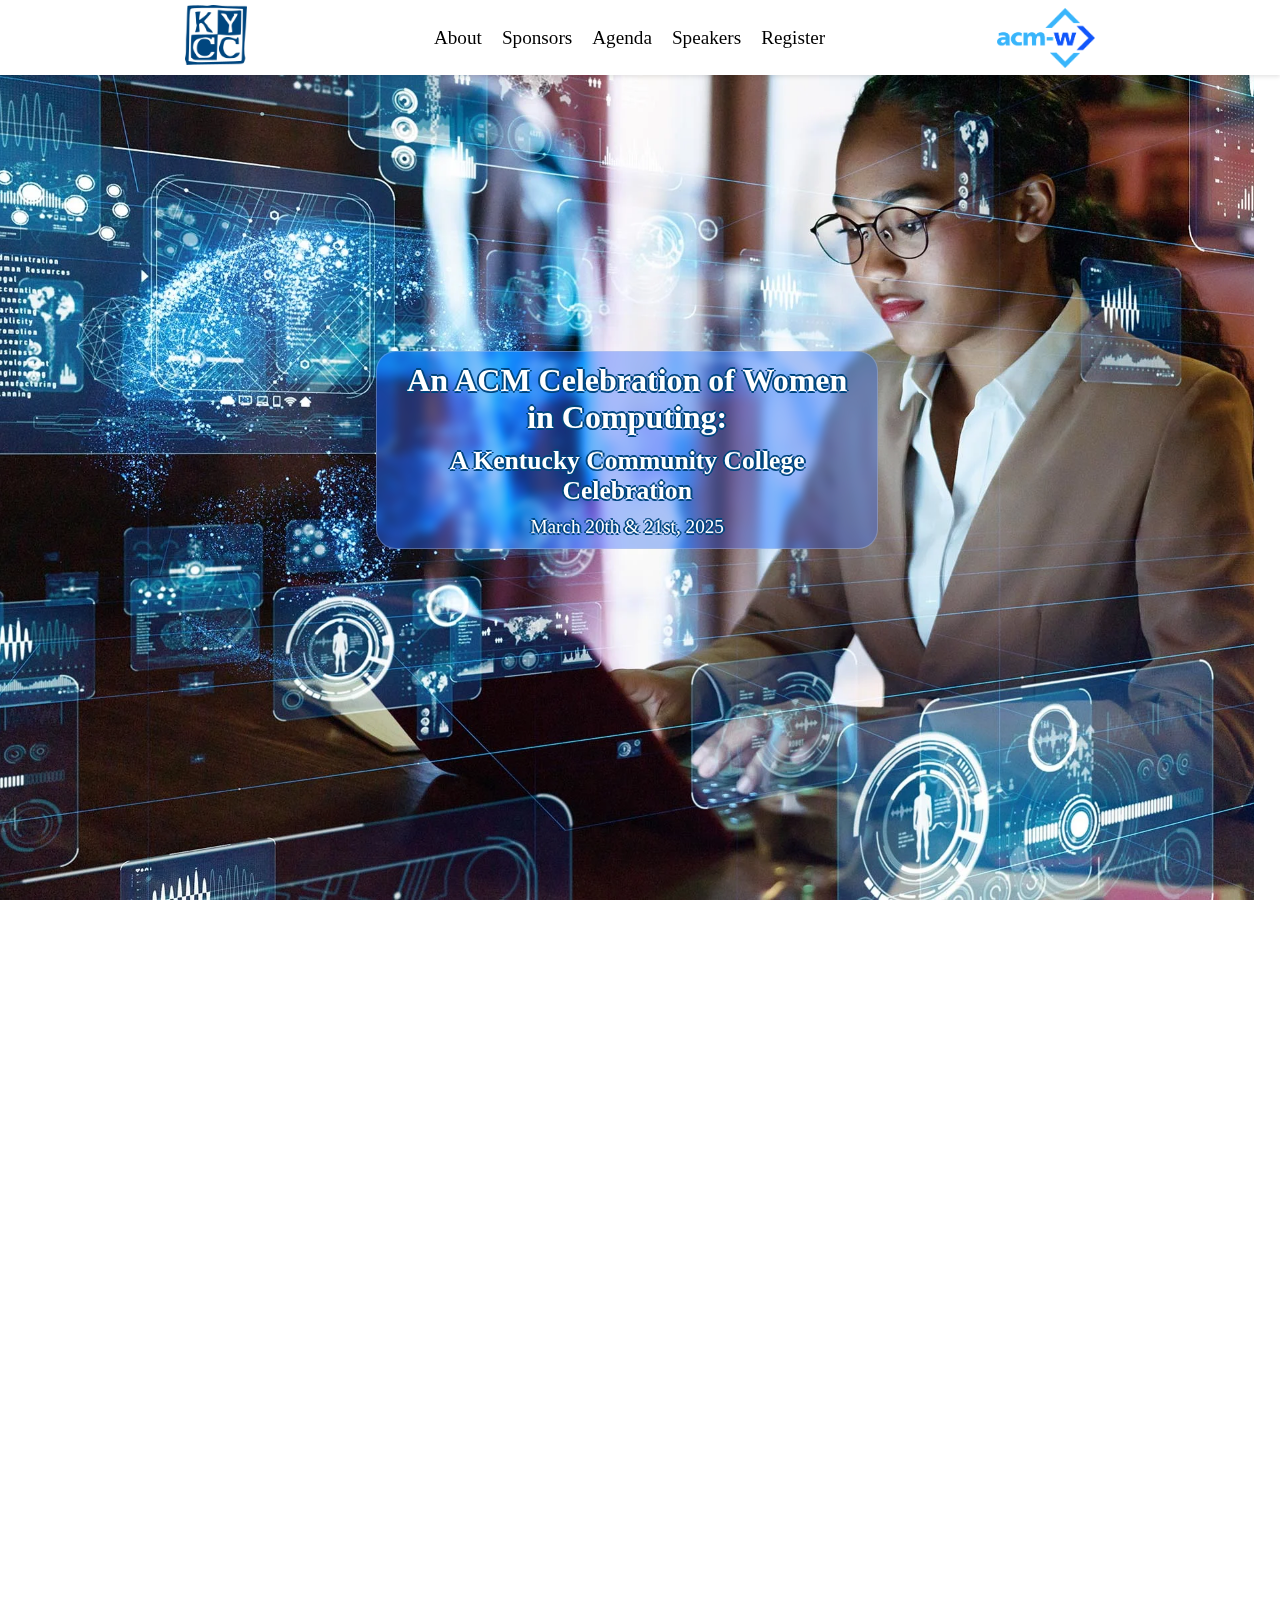
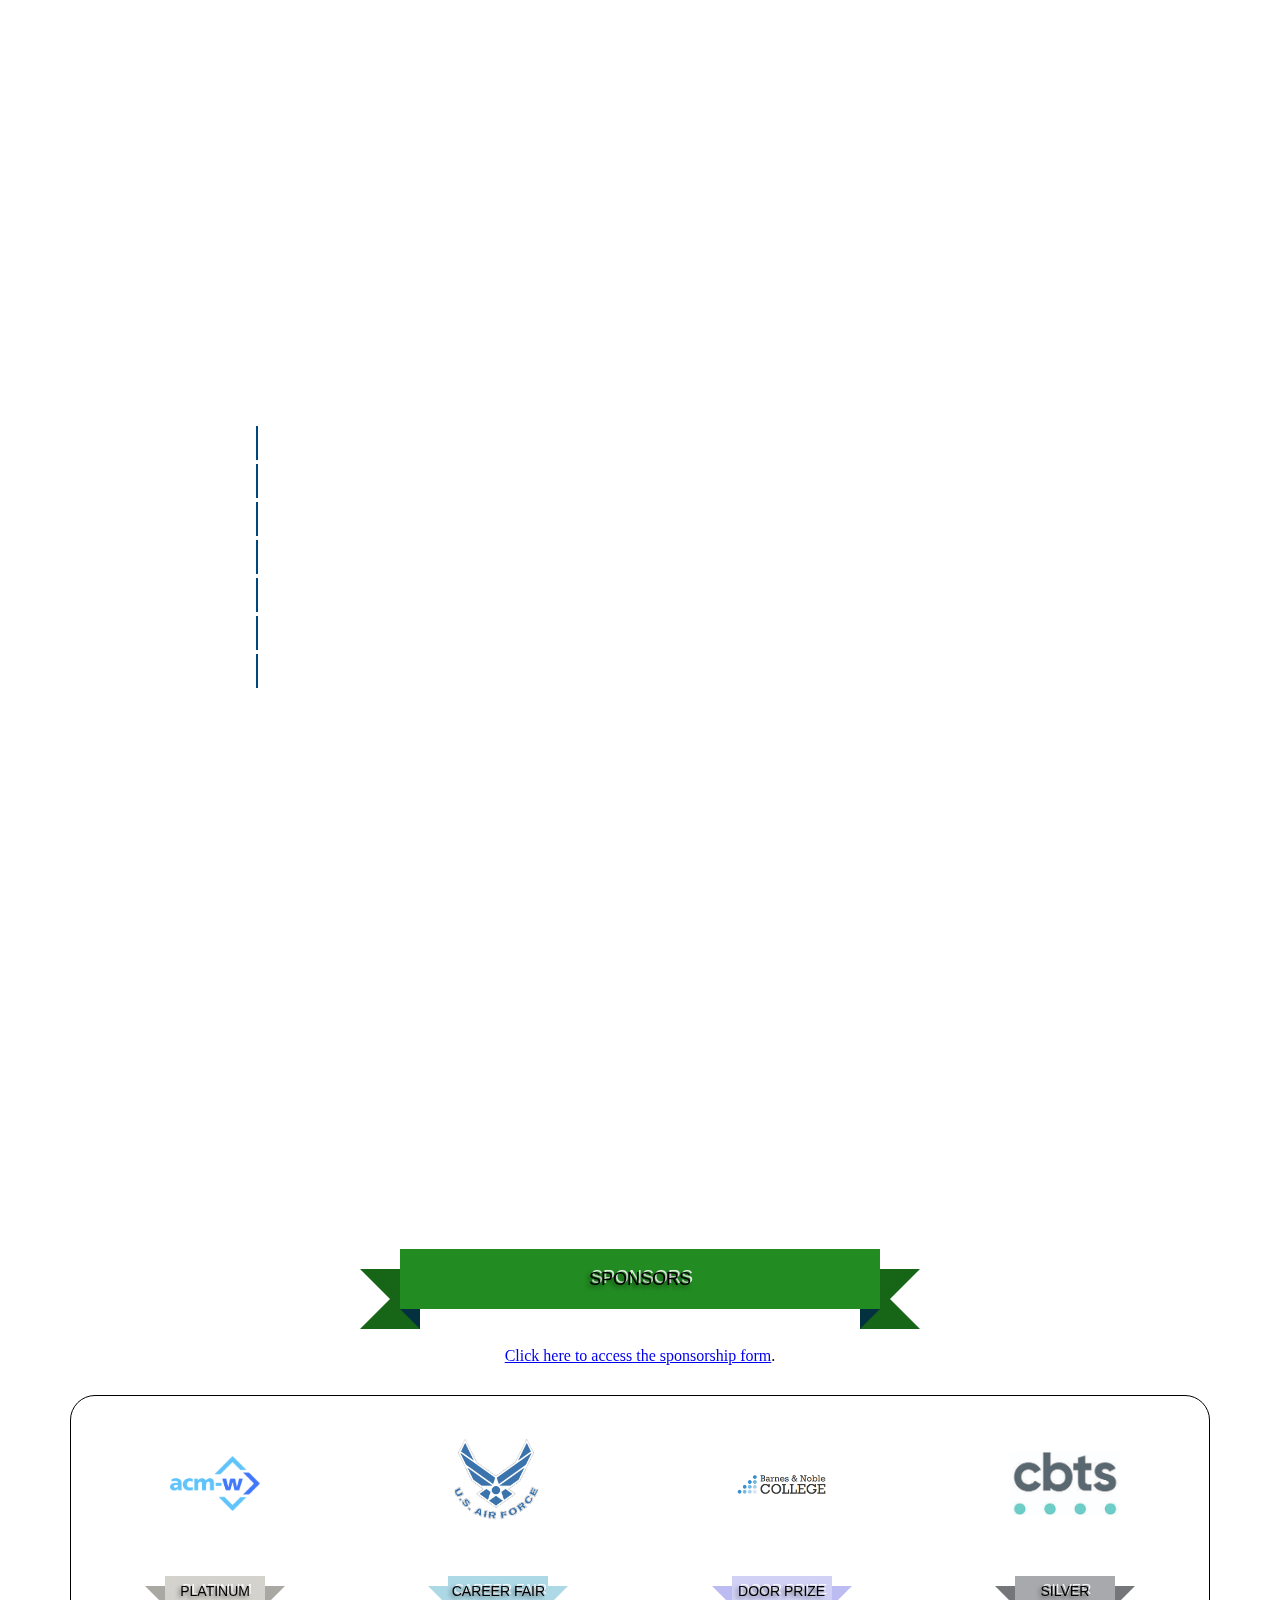
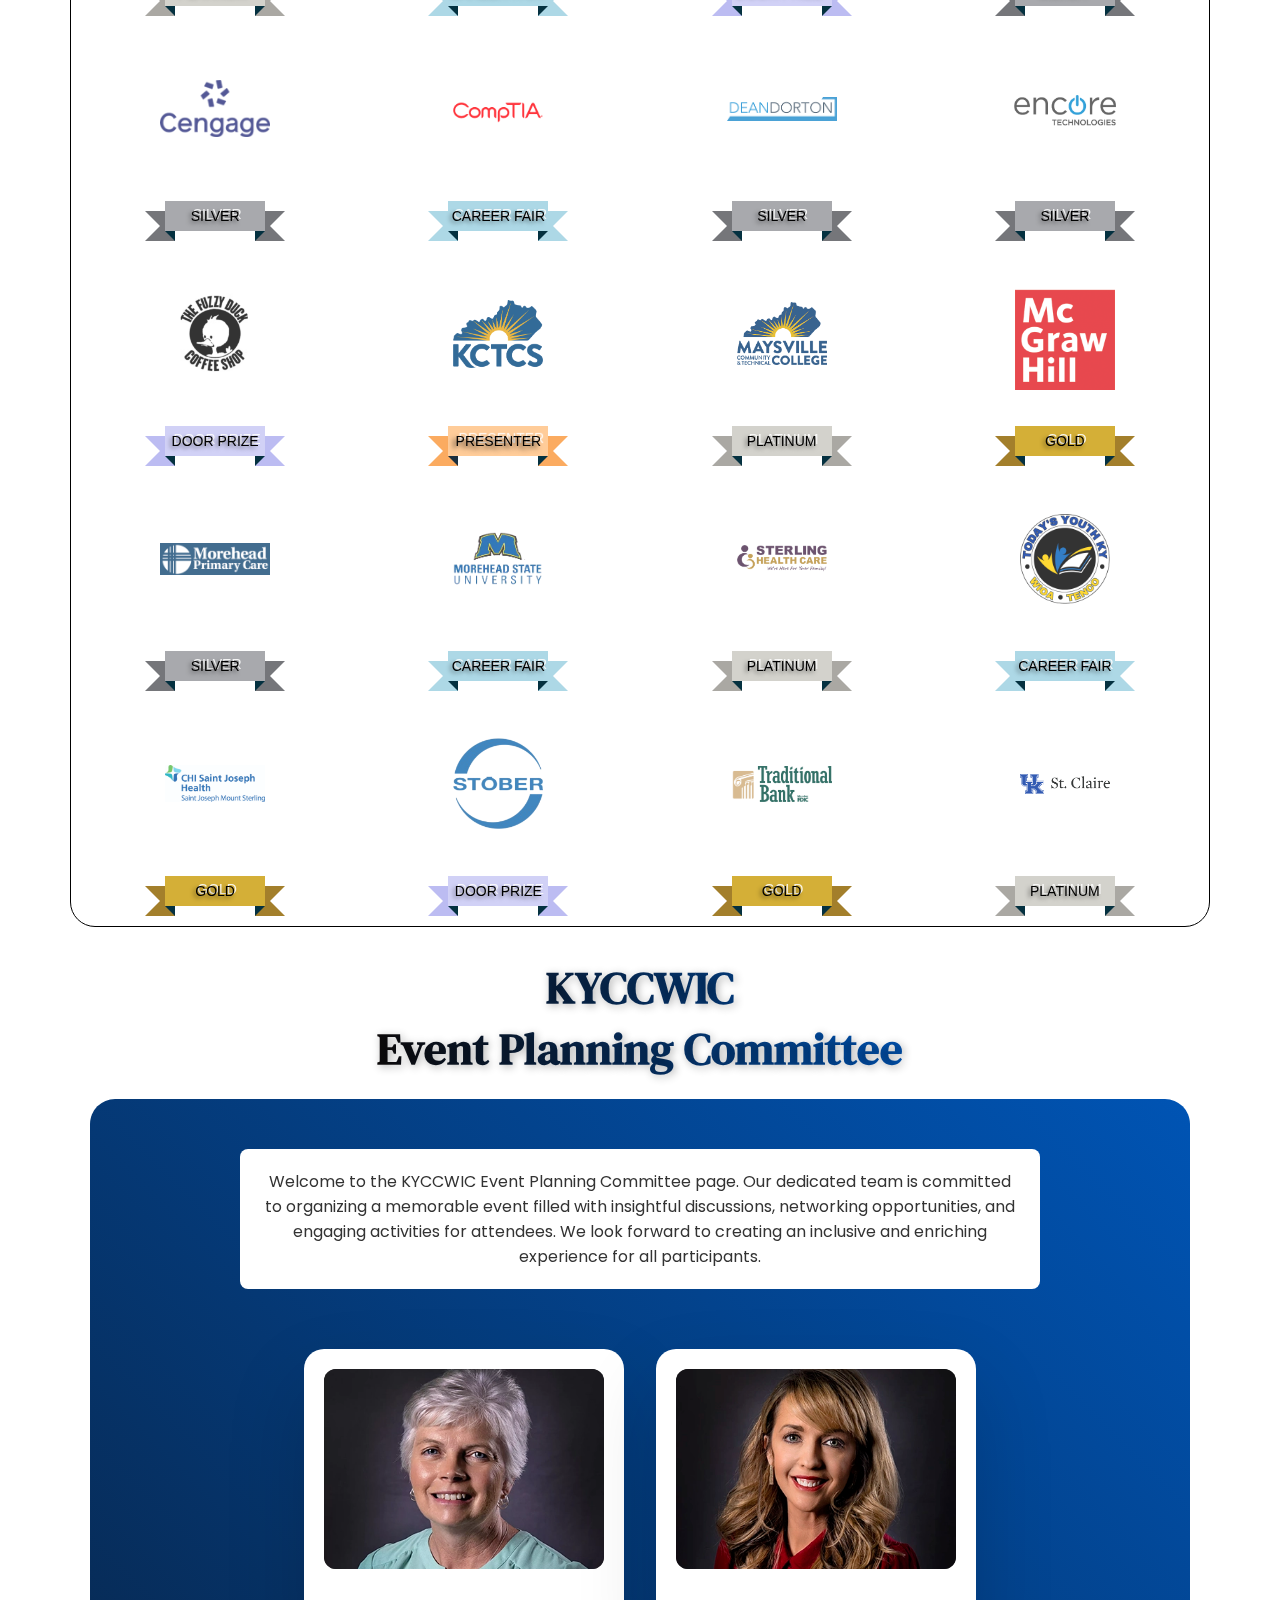
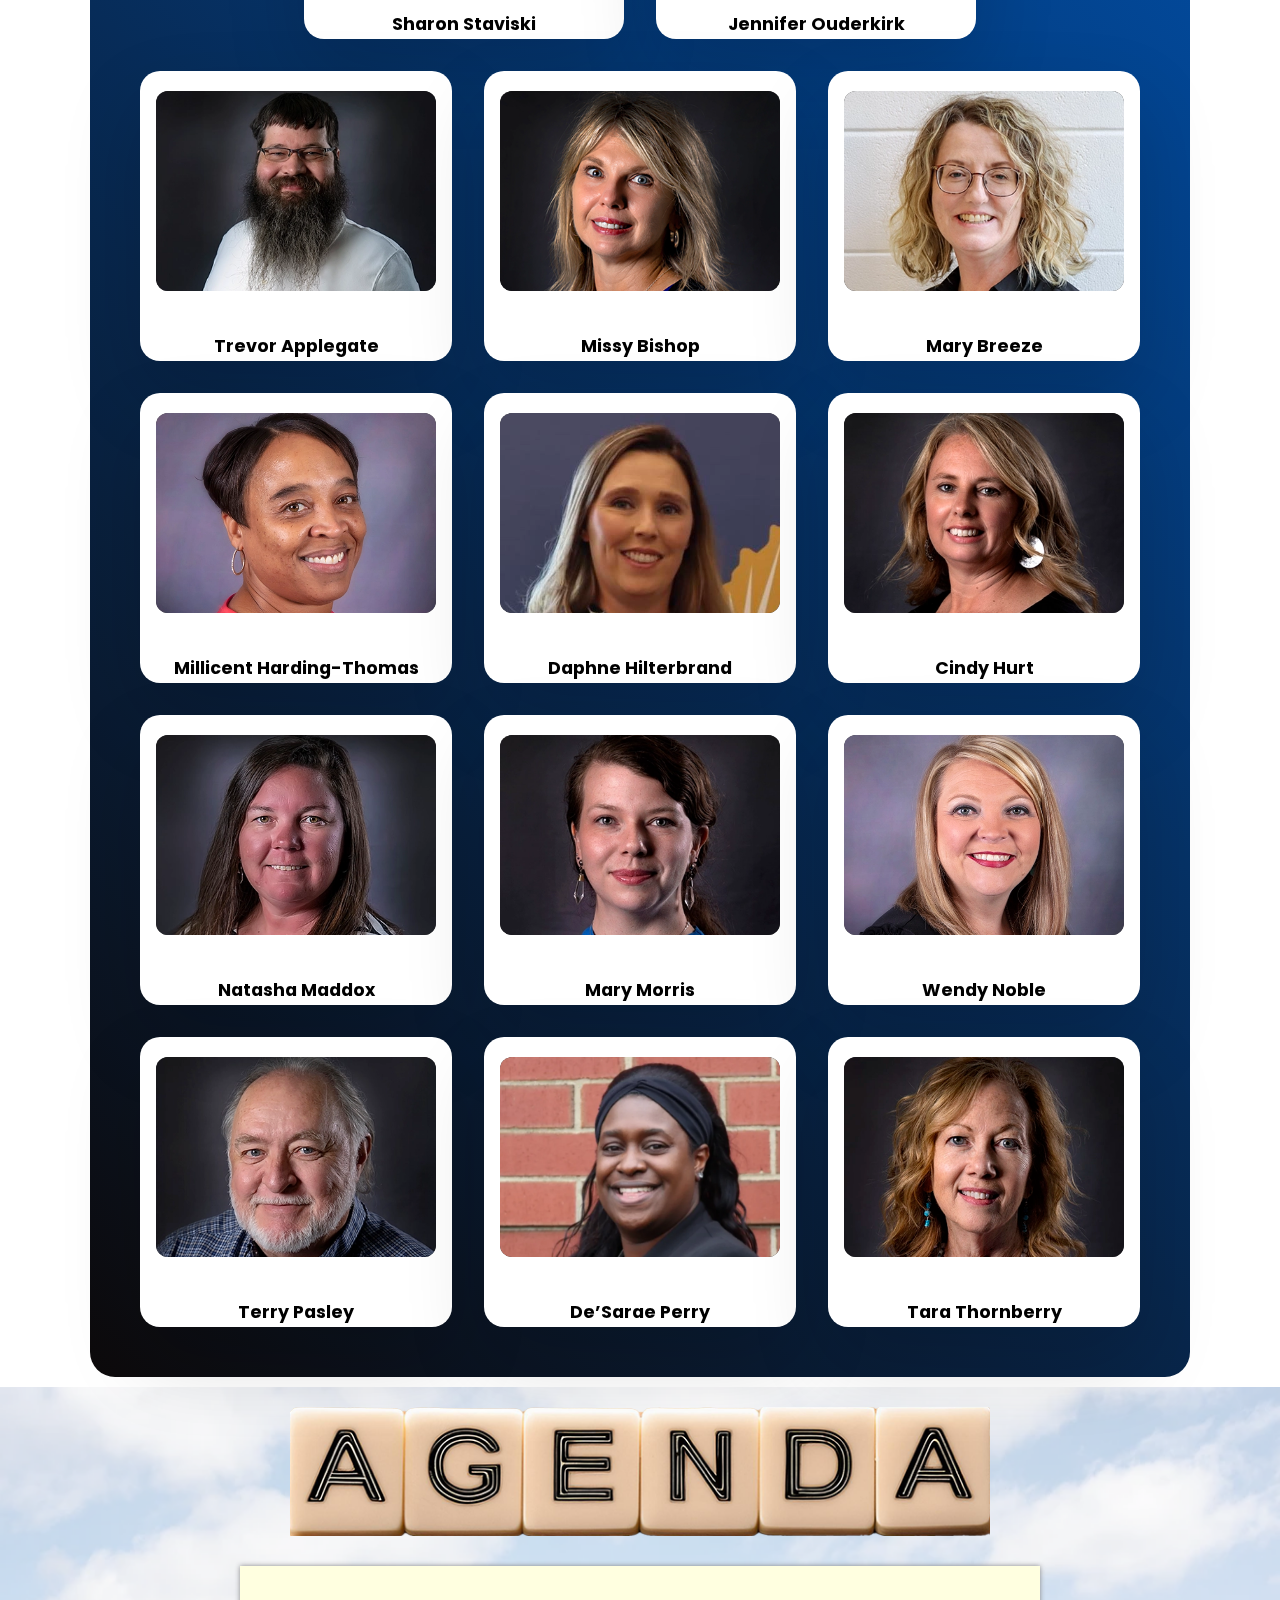
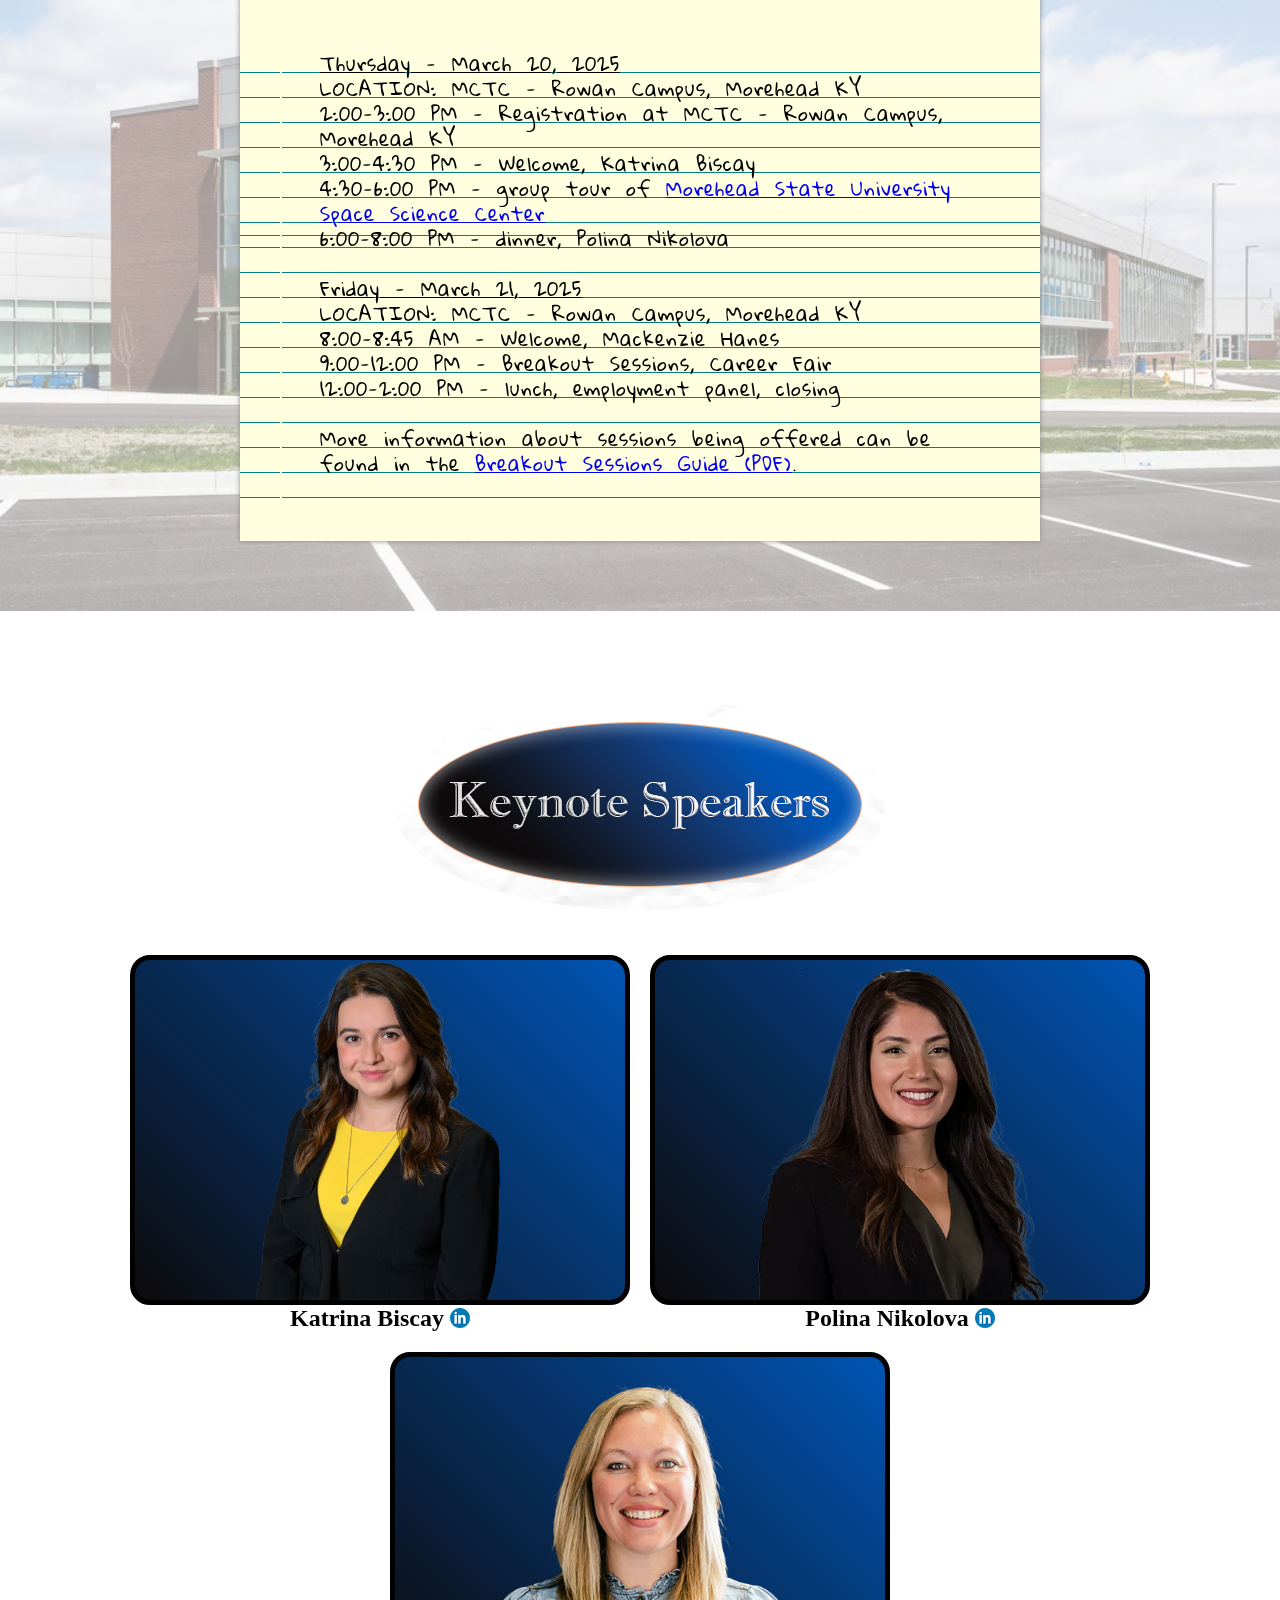
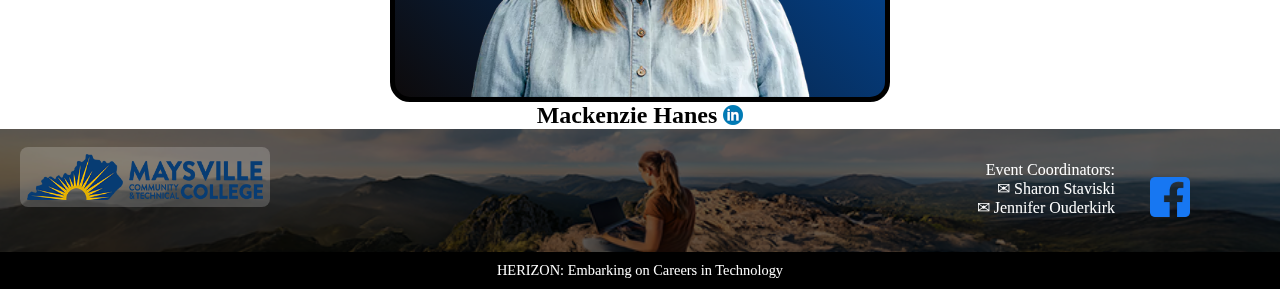
==== commit eb4e8668: "Update index.html" ====
--- a/index.html
+++ b/index.html
@@ -608,7 +608,7 @@
                     <br>
                     3:00-4:30 PM - Welcome, Katrina Biscay
                     <br>
-                    4:30-6:00 PM - group tour of <a href="https://www.iscbarrels.com/cooperages/" target="_blank">Commonwealth Cooperage</a>
+                    4:30-6:00 PM - group tour of <a href="https://www.moreheadstate.edu/academics/colleges/science/engineering-sciences/space-science-center/" target="_blank">Morehead State University Space Science Center</a>
                     <br>
                     6:00-8:00 PM - dinner, Polina Nikolova
                     <br><br>
--- a/css/styles2.css
+++ b/css/styles2.css
@@ -844,7 +844,7 @@
             -ms-animation: main 250ms;
             animation: main 250ms;
         }
-#sponsors .grid-item img:hover + .doornoteribbon {
+#sponsors .grid-item img:hover + .doorribbon {
     opacity: 1; 
     transform: scale(1); 
     animation: ribbonAnimation 0.5s ease; 
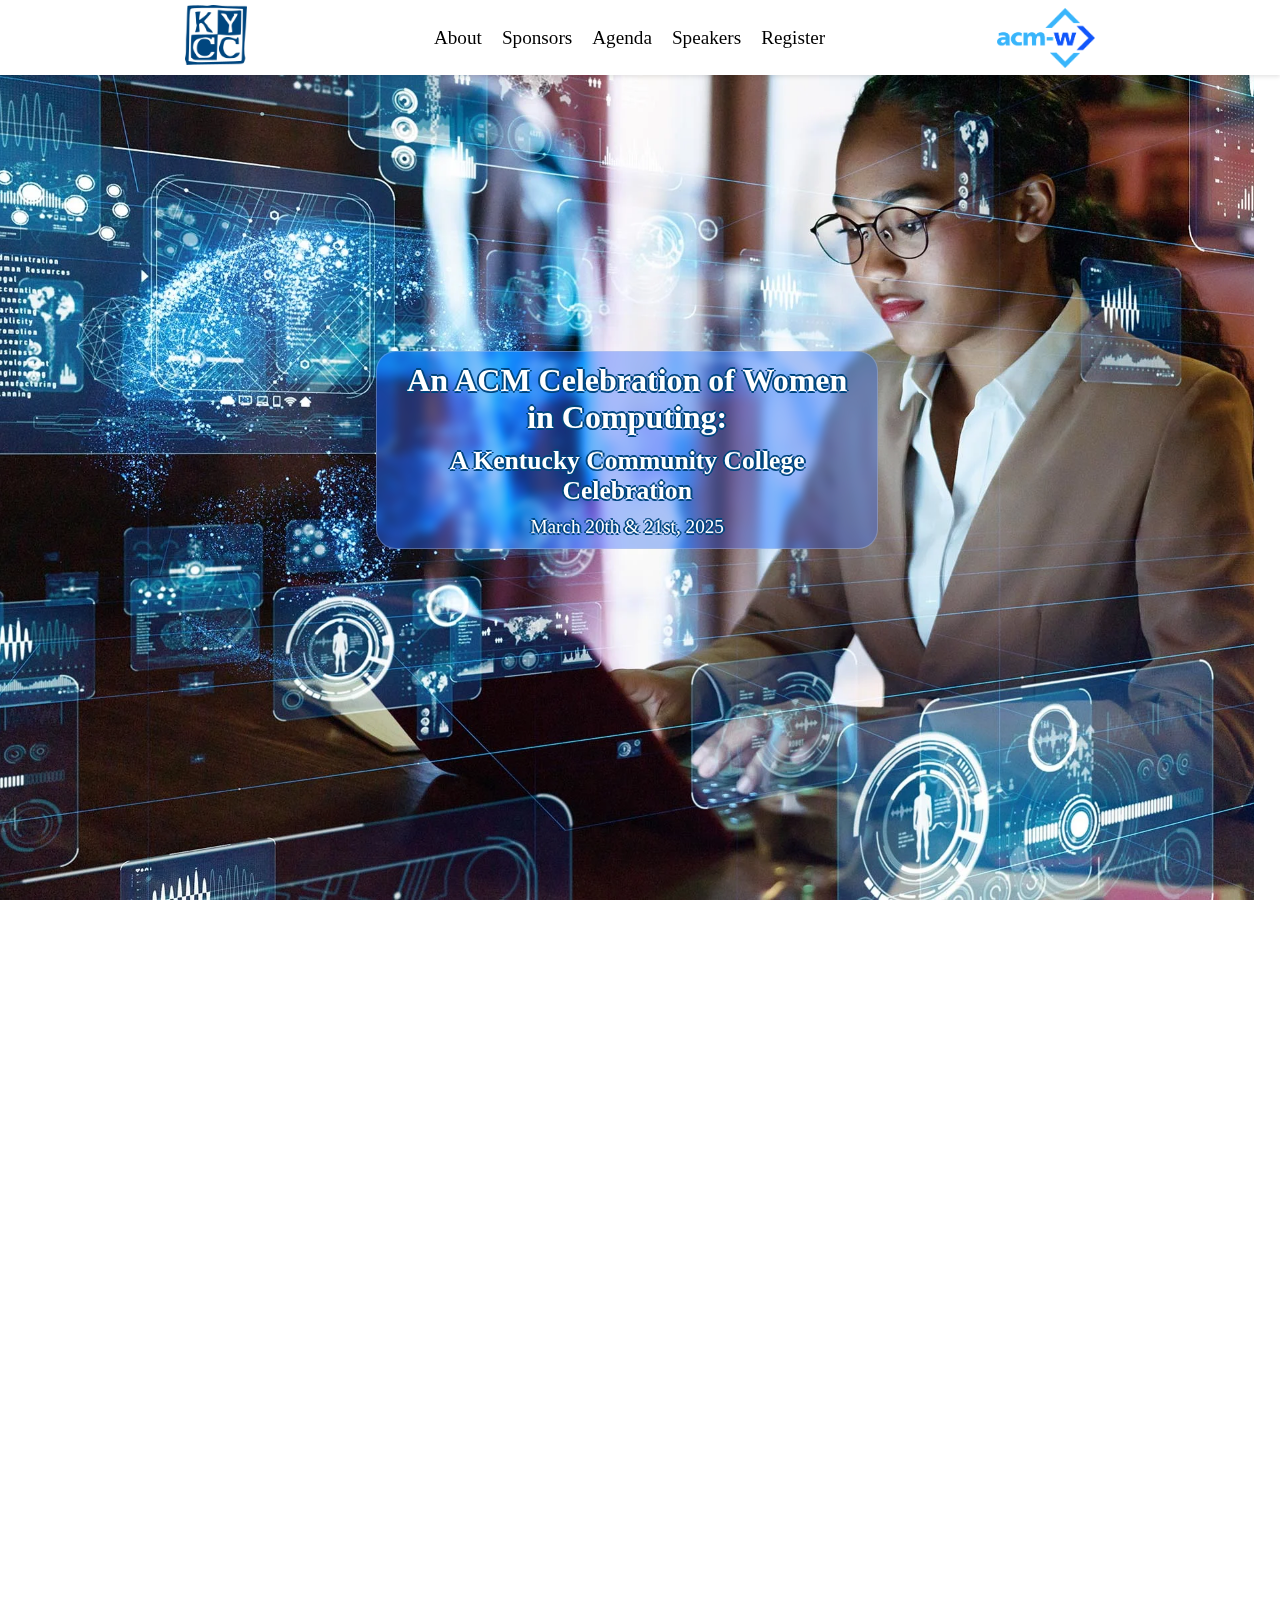
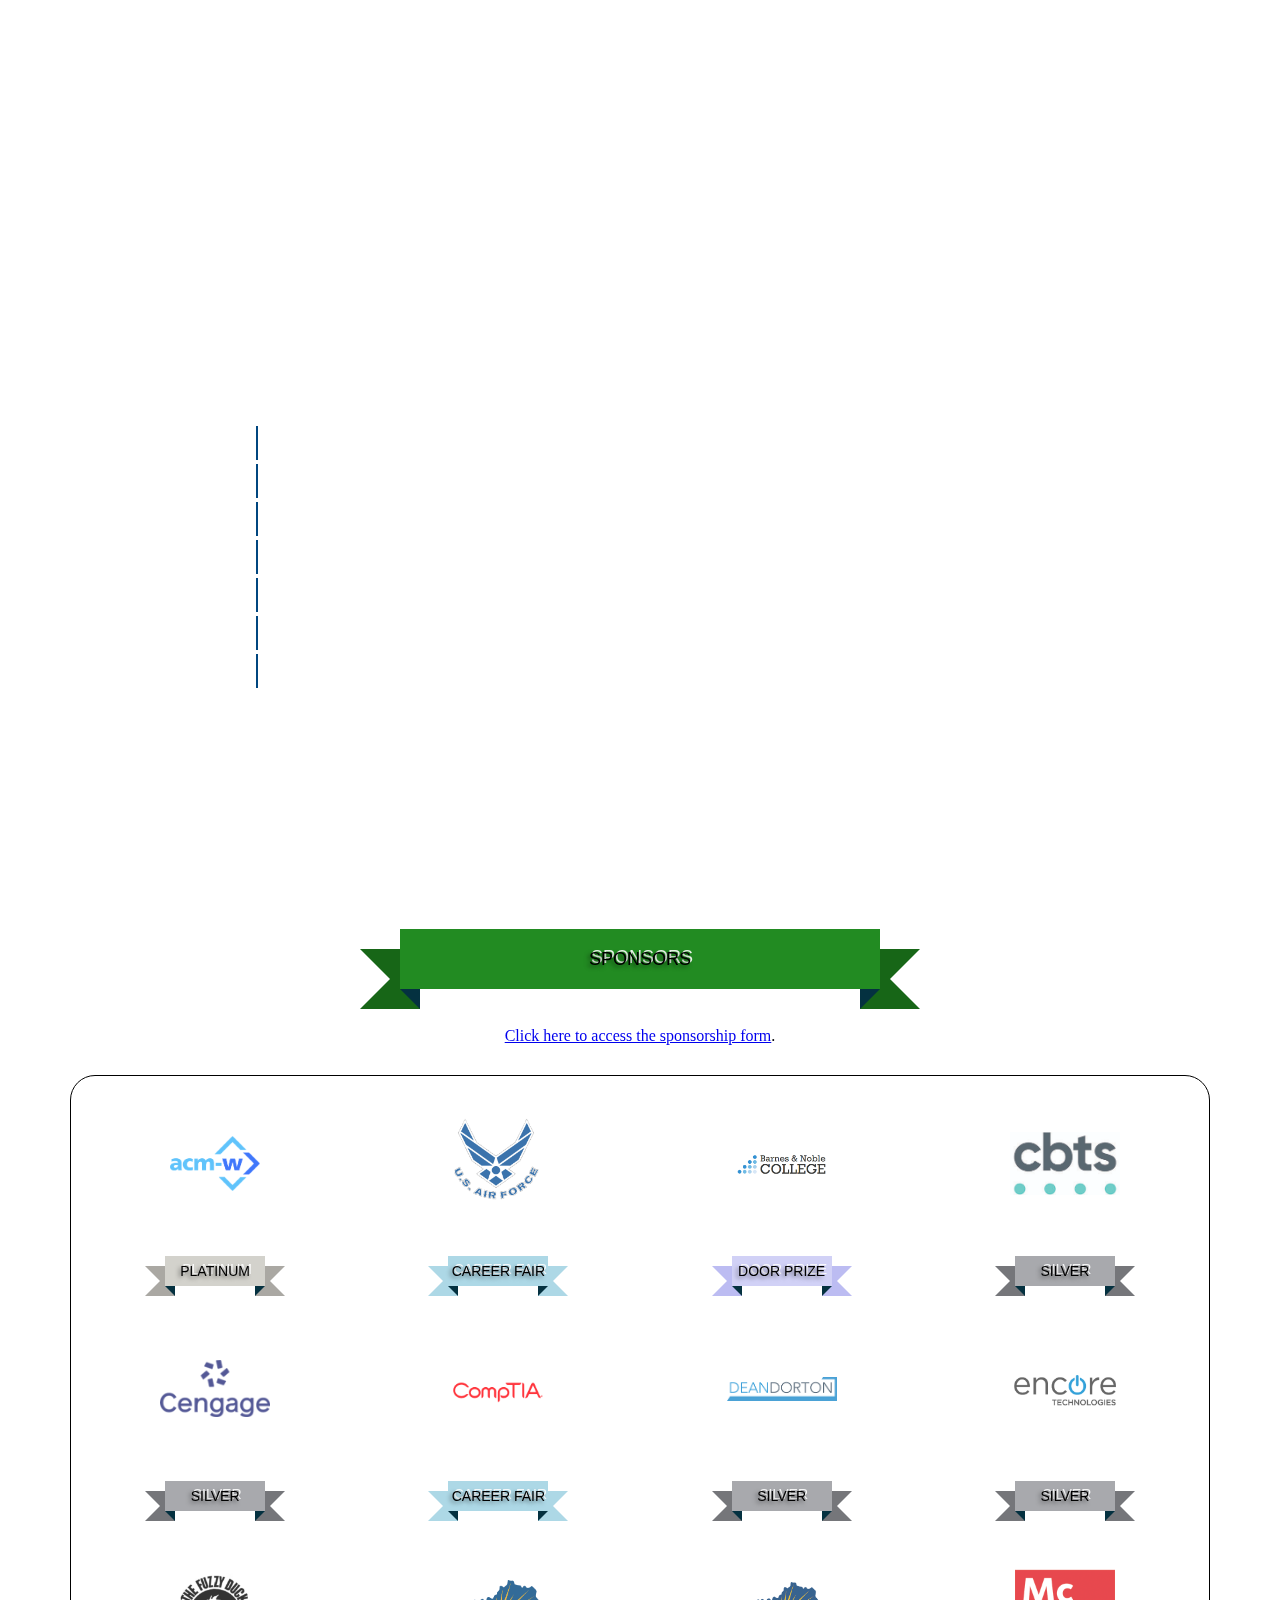
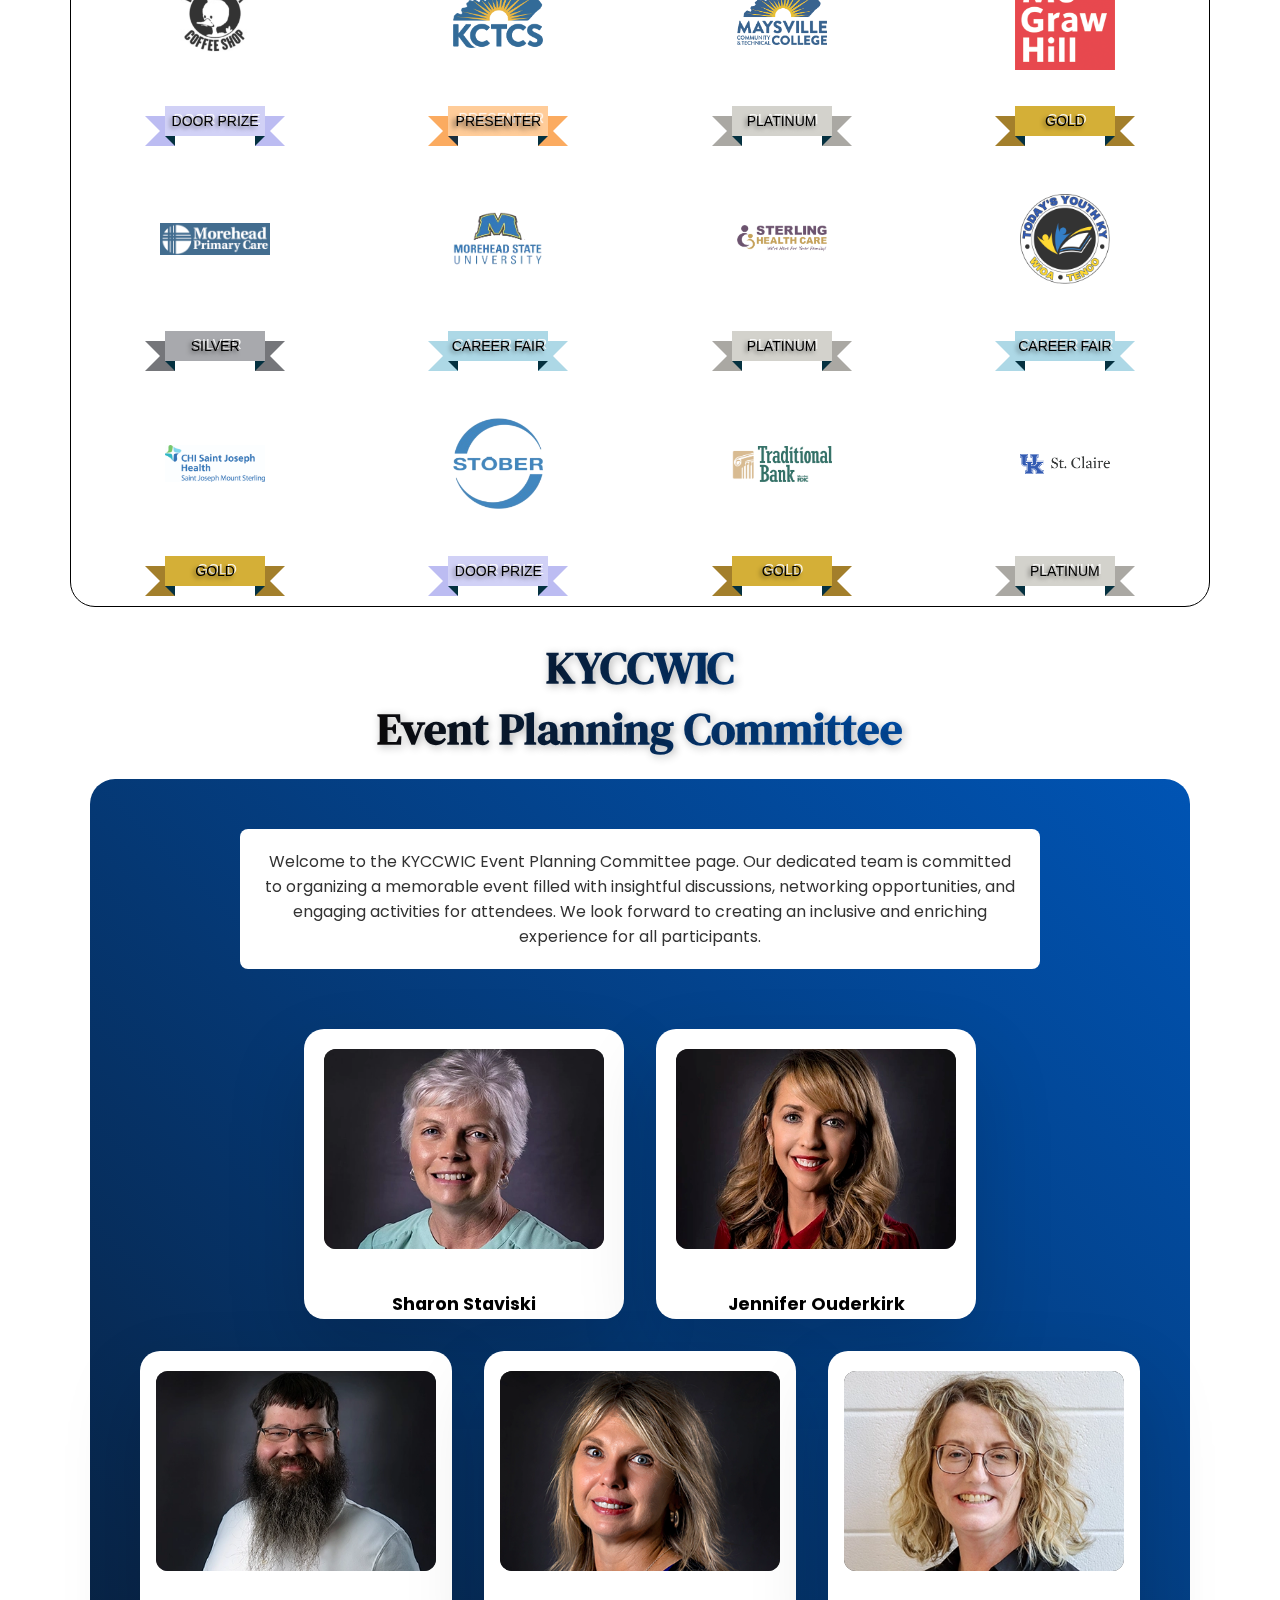
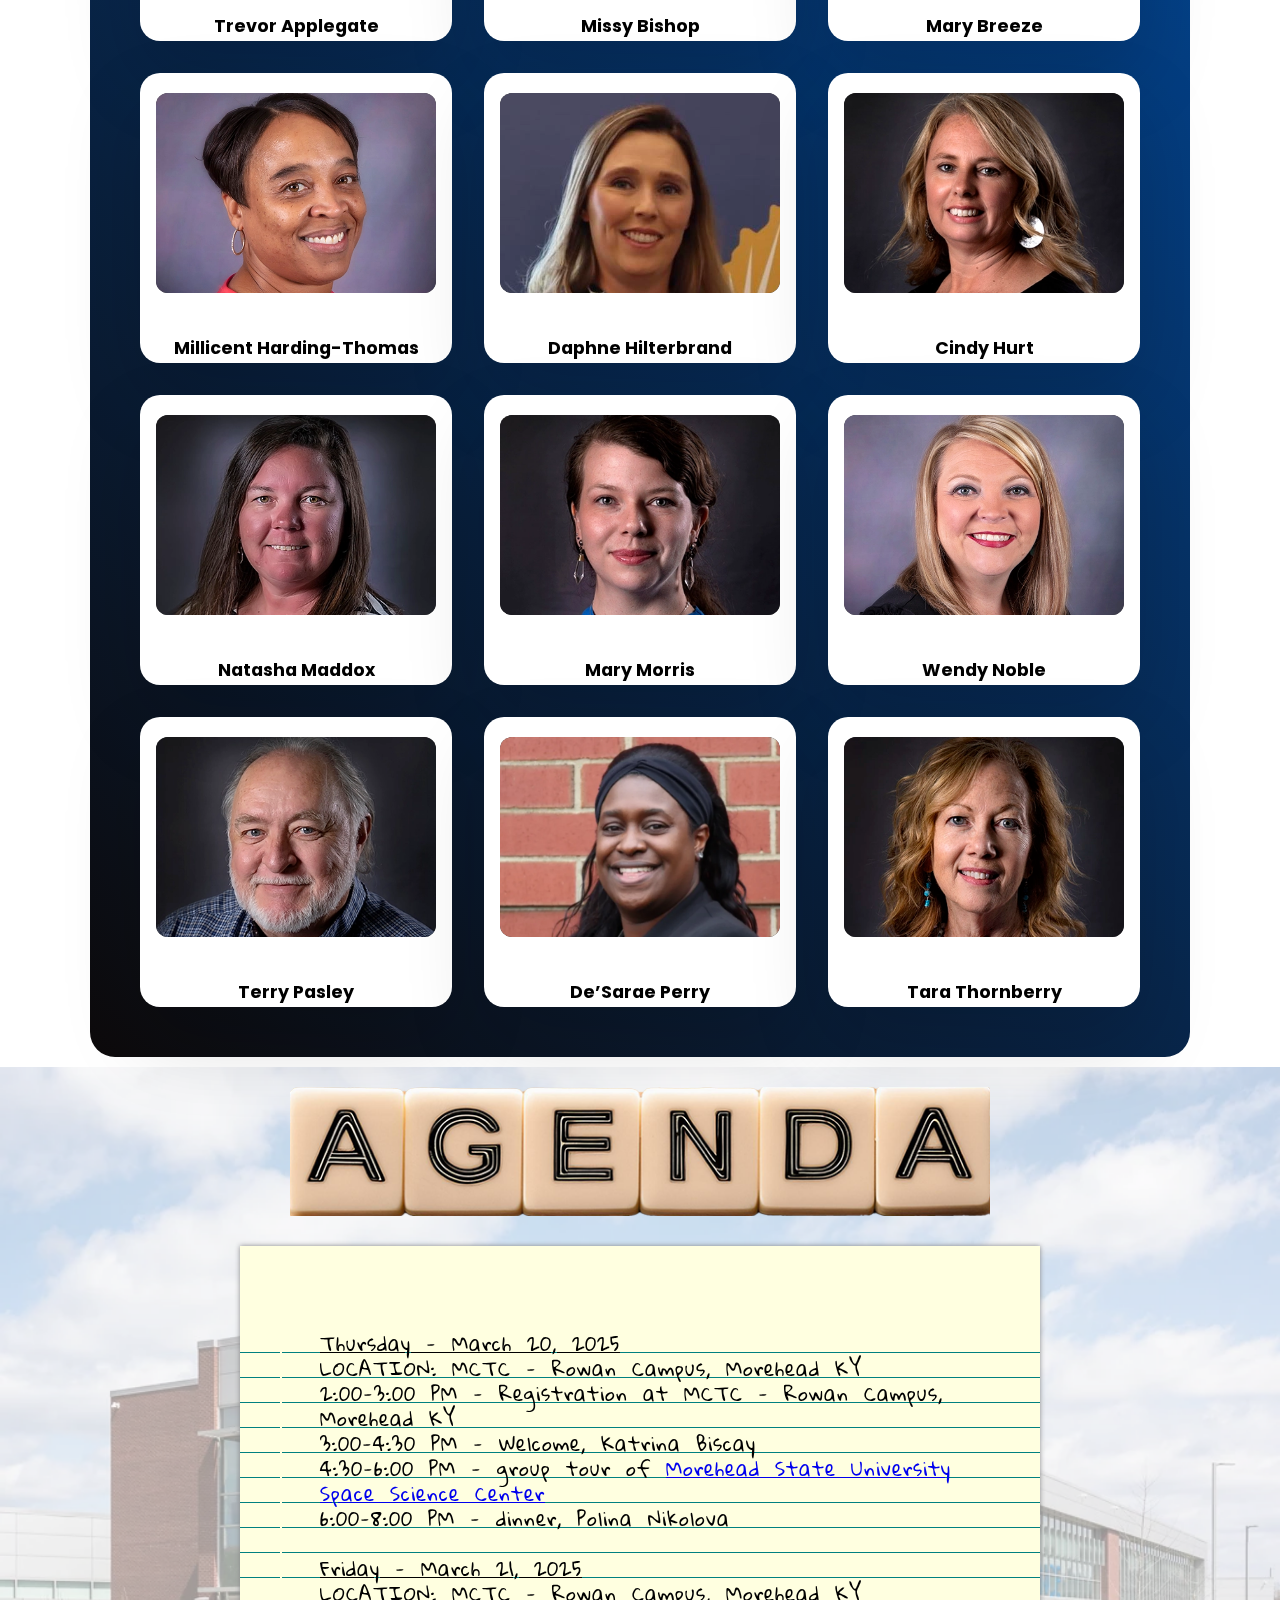
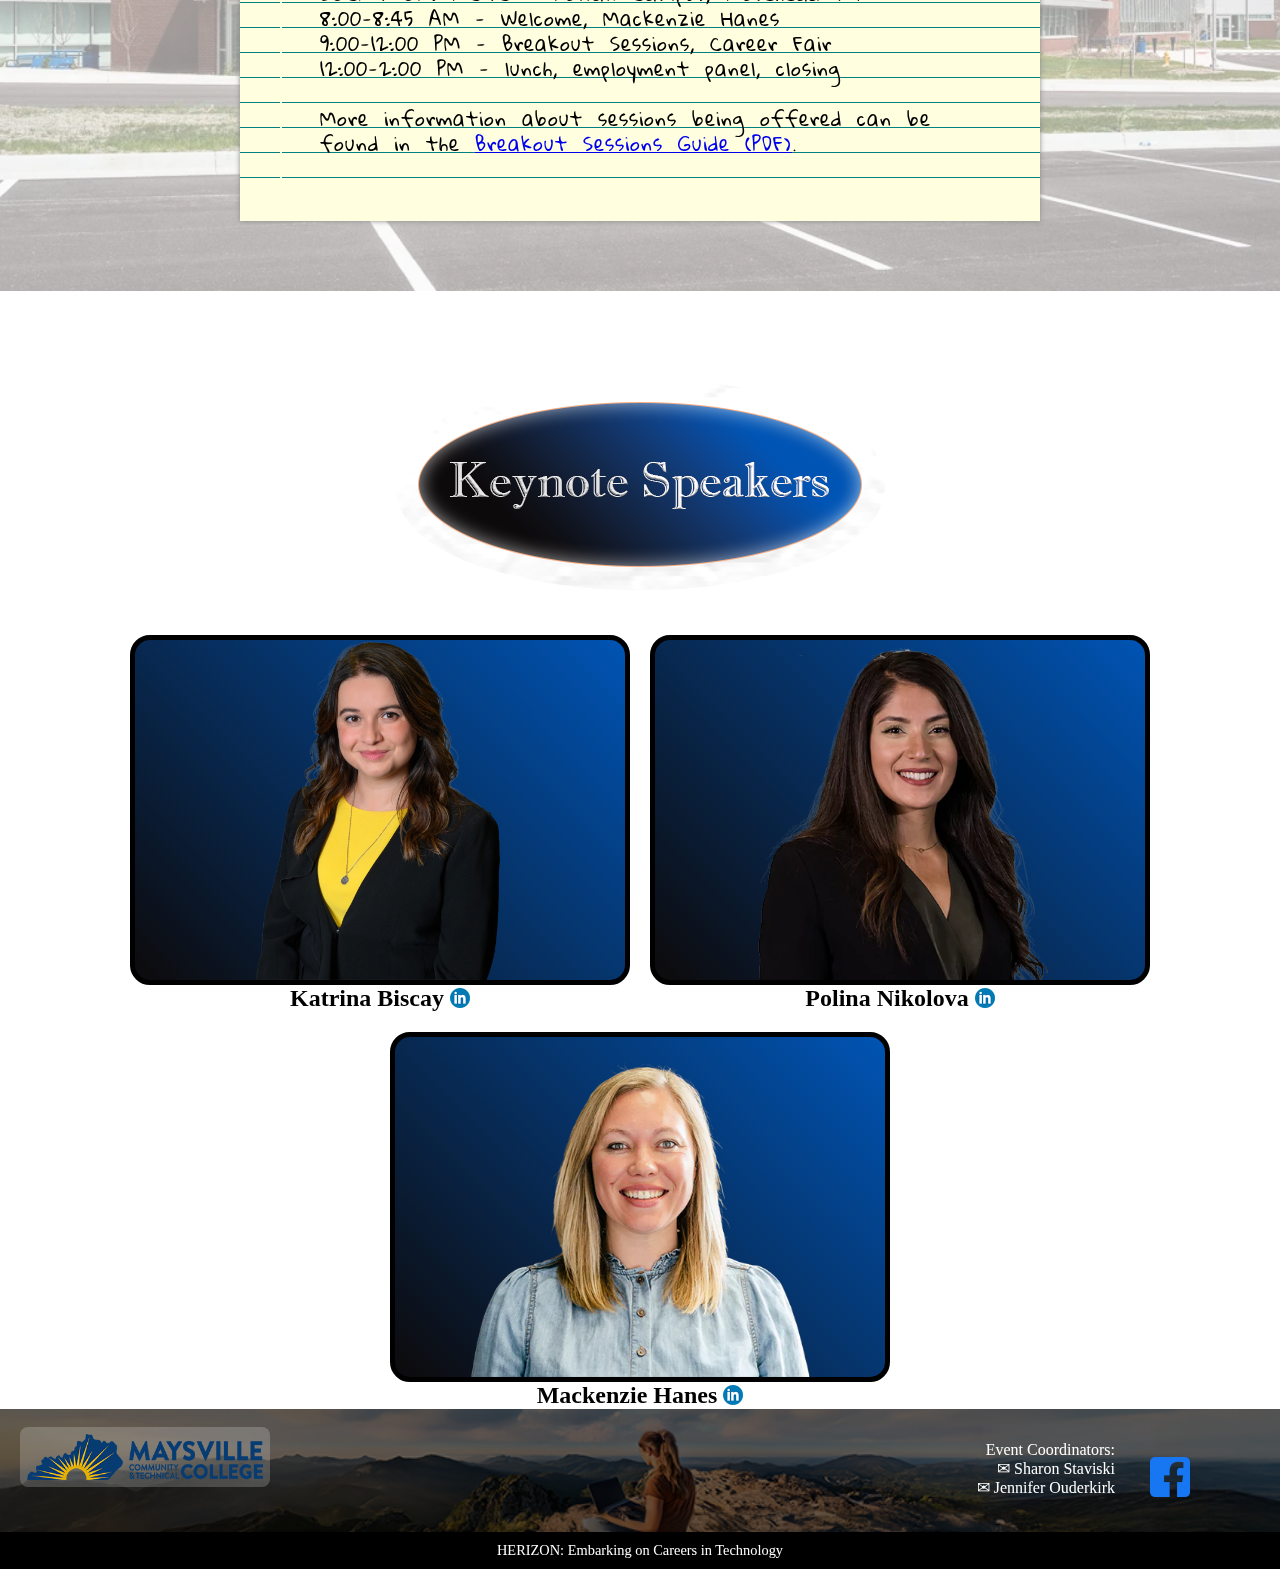
==== commit 1e39181d: "Update index.html" ====
--- a/index.html
+++ b/index.html
@@ -106,19 +106,7 @@
         </div>
         <h2 class="aboutribbon fade">Hosted by Maysville Community & Technical College</h2>
         <p class="fade"><a href="https://maysville.kctcs.edu/" target="_blank">Maysville Community & Technical College</a>  is one of 16 colleges in the Kentucky Community and Technical College System. It contains four campuses preparing students to improve their quality of life through Associate in Arts, Associate in Science, and Associate in Applied Science degrees. In March 2025, we are excited to host An ACM Celebration of Women in Computing: A Kentucky Community College Celebration. We look forward to having you at our beautiful Rowan Campus in Morehead, Kentucky. Thank you and see you soon!</p>
-<p class="fade visit">New to Morehead, KY?<br>
-Visiting Morehead for the Women in Computing Celebration and need to know a little more about our city? The  Morehead-Rowan County Chamber of Commerce website is available at <a href="https://www.moreheadchamber.com/" target="_blank">Morehead-Rowan County Chamber of Commerce</a>. You can also check out this helpful website about visiting Morehead at <a href="https://visitmorehead.com/" target="_blank">VisitMorehead.com</a>. You can find directions to our Morehead campus <a href="https://www.google.com/maps/place/400+Rocky+Adkins+Tech+Dr,+Morehead,+KY+40351/@38.2018258,-83.5506459,17z/data=!3m1!4b1!4m6!3m5!1s0x88440a4abeb0ca89:0x49533816da551b66!8m2!3d38.2018258!4d-83.5506459!16s%2Fg%2F11gfhzc3wy?entry=ttu&g_ep=EgoyMDI0MTIwNC4wIKXMDSoASAFQAw%3D%3D" target="_blank">here.</a>
-  <br><br>We’ve partnered with Comfort Inn & Suites to provide special discounted rates for conference attendees. This is just 1 mile from campus!<br><br>
-
-<a href="https://www.choicehotels.com/kentucky/morehead/comfort-inn-hotels/ky112?gclid=ed16e52d52251336411f82a979f7c275" target=_blank">Comfort Inn & Suites</a><br>
-
-2650 KY 801 North<br>
-
-Morehead, KY 40351<br>
-
- <a href="tel:6064622141">606-462-2141</a><br><br>
-
-There are also several other hotels in Morehead approximately 5 miles from our campus.</p>   </div>
+   </div>
 	
 	<div id="about2mobile">
 <h1 class="">About Us</h1><br>
@@ -146,19 +134,7 @@
 
 <h2 class="">Hosted by Maysville Community & Technical College</h2><br>
 <p class=""><a href="https://maysville.kctcs.edu/" target="_blank">Maysville Community & Technical College</a> is one of 16 colleges in the Kentucky Community and Technical College System. It contains four campuses preparing students to improve their quality of life through Associate in Arts, Associate in Science, and Associate in Applied Science degrees. In March 2025, we are excited to host An ACM Celebration of Women in Computing: A Kentucky Community College Celebration. We look forward to having you at our beautiful Rowan Campus in Morehead, Kentucky. Thank you and see you soon!</p><br>
-   <p class="fade visit">New to Morehead, KY?<br>
-Visiting Morehead for the Women in Computing Celebration and need to know a little more about our city? The  Morehead-Rowan County Chamber of Commerce website is available at <a href="https://www.moreheadchamber.com/" target="_blank">Morehead-Rowan County Chamber of Commerce</a>. You can also check out this helpful website about visiting Morehead at <a href="https://visitmorehead.com/" target="_blank">VisitMorehead.com</a>. You can find directions to our Morehead campus <a href="https://www.google.com/maps/place/400+Rocky+Adkins+Tech+Dr,+Morehead,+KY+40351/@38.2018258,-83.5506459,17z/data=!3m1!4b1!4m6!3m5!1s0x88440a4abeb0ca89:0x49533816da551b66!8m2!3d38.2018258!4d-83.5506459!16s%2Fg%2F11gfhzc3wy?entry=ttu&g_ep=EgoyMDI0MTIwNC4wIKXMDSoASAFQAw%3D%3D" target="_blank">here.</a>
-  <br><br>We’ve partnered with Comfort Inn & Suites to provide special discounted rates for conference attendees. This is just 1 mile from campus!<br><br>
-
-<a href="https://www.choicehotels.com/kentucky/morehead/comfort-inn-hotels/ky112?gclid=ed16e52d52251336411f82a979f7c275" target=_blank">Comfort Inn & Suites</a><br>
-
-2650 KY 801 North<br>
-
-Morehead, KY 40351<br>
-
- <a href="tel:6064622141">606-462-2141</a><br><br>
-
-There are also several other hotels in Morehead approximately 5 miles from our campus.</p></div>
+  </div>
 
 
   <div id="sponsors" class="section">
@@ -622,7 +598,7 @@
                     <br>
                     12:00-2:00 PM - lunch, employment panel, closing
                     <br><br>
-			More information about sessions being offered can be found in the <a href="WIC2025Program.pdf" target="_blank">Breakout Sessions Guide (PDF)</a>. 
+			More information about sessions being offered can be found in the <a href="WIC2025-BreakoutSessions.pdf" target="_blank">Breakout Sessions Guide (PDF)</a>. 
                     <br>
 			
 			<br>
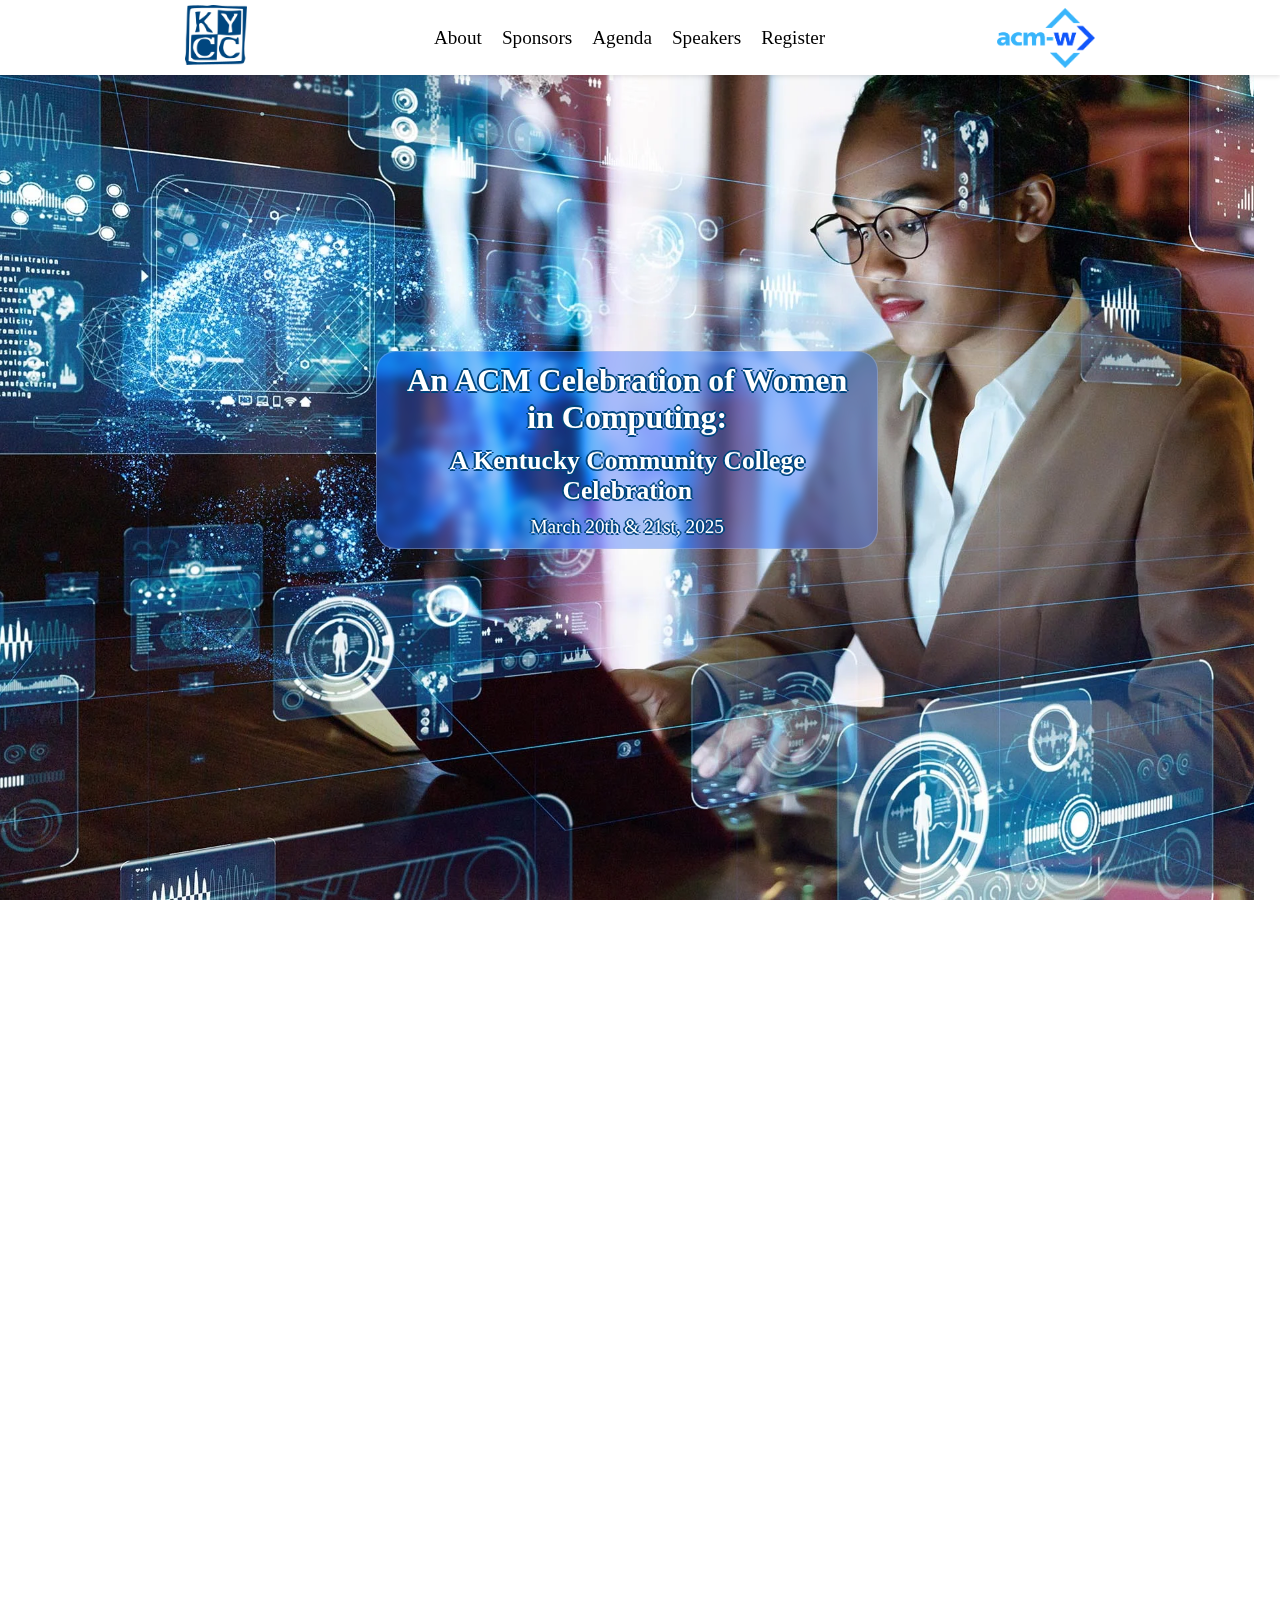
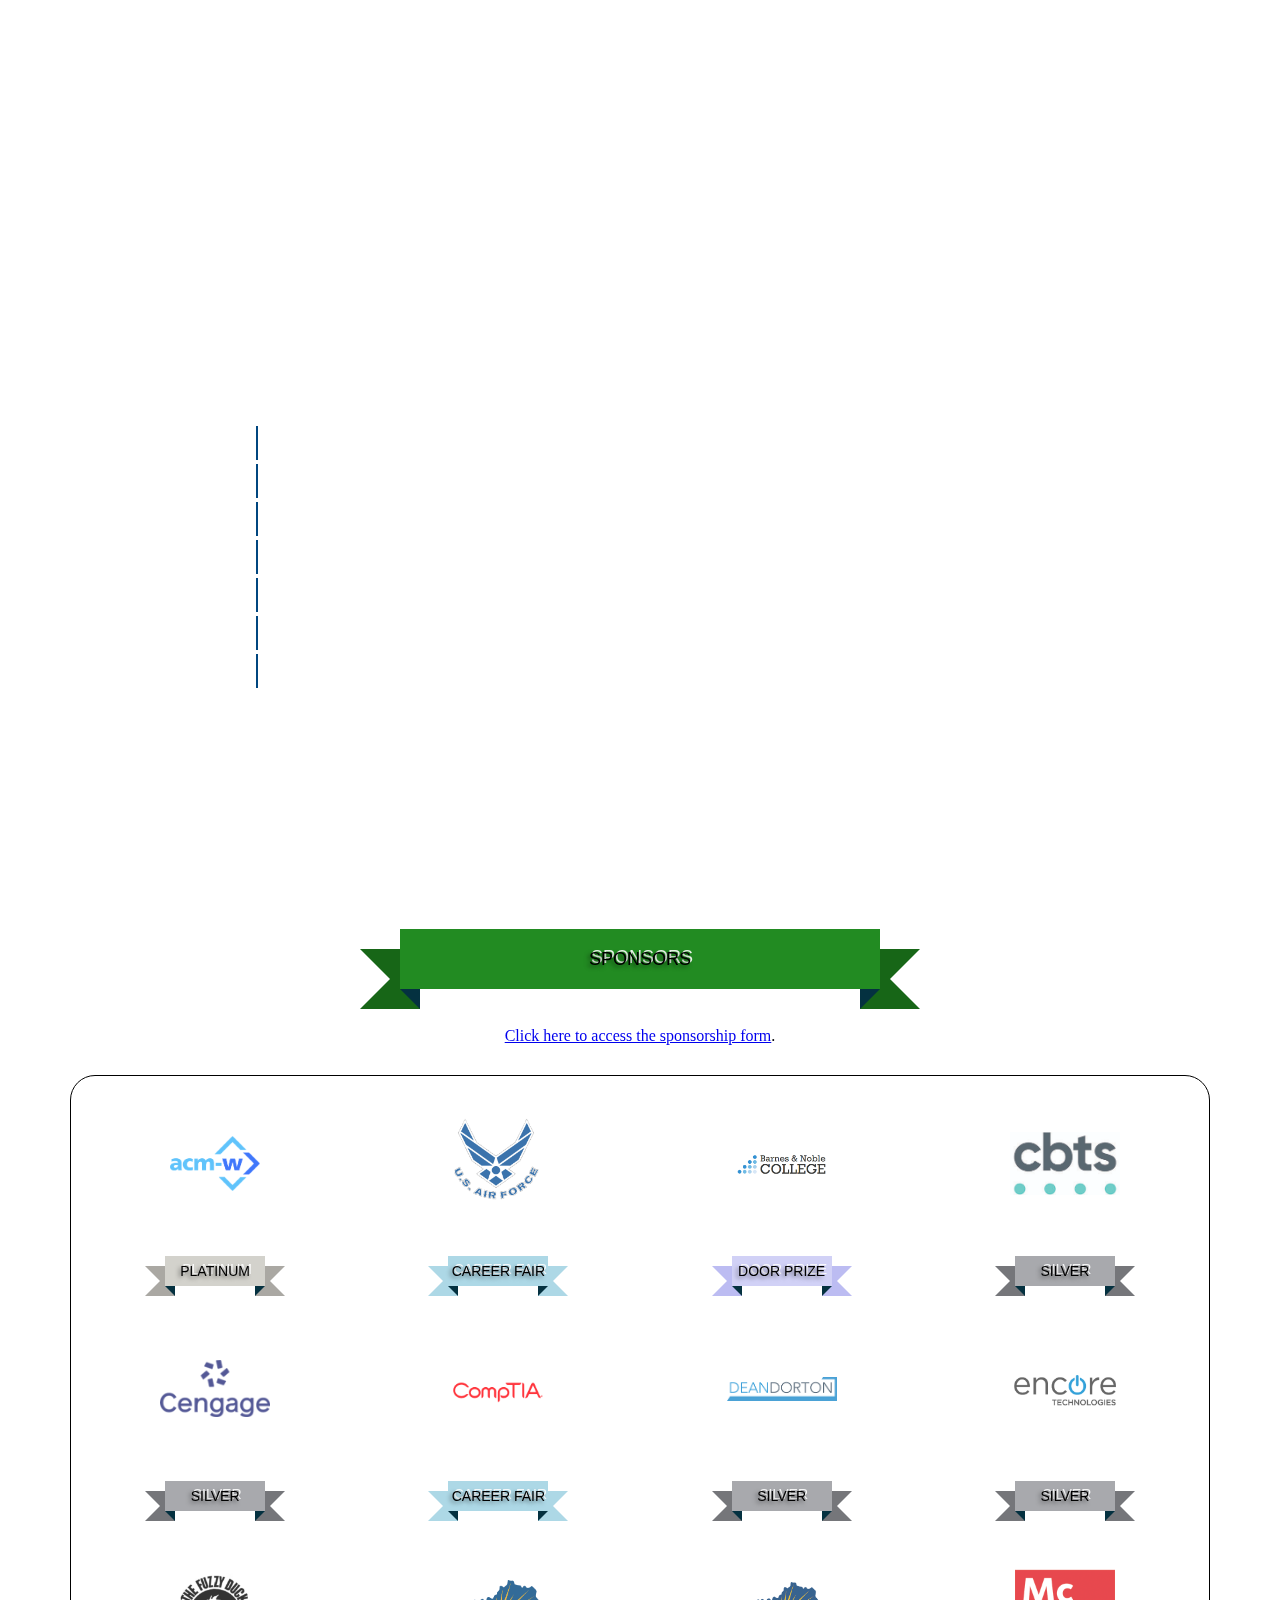
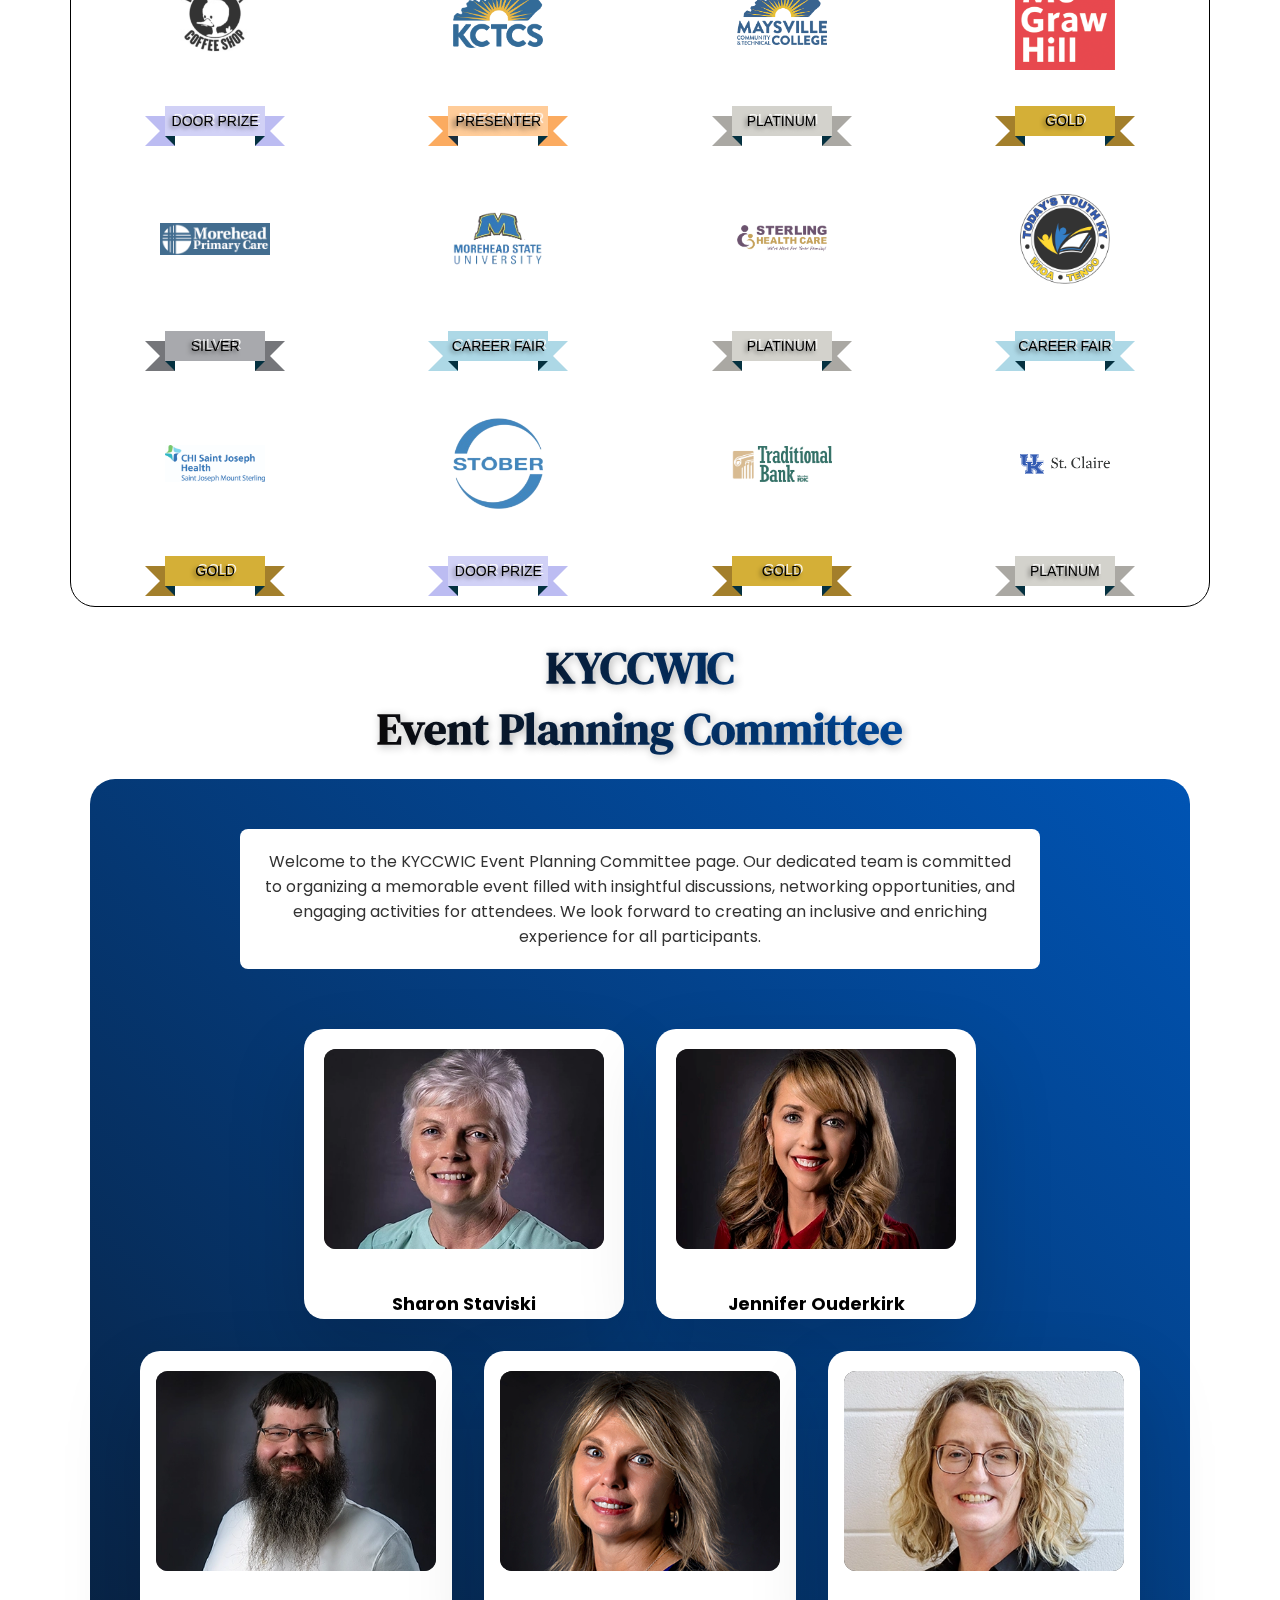
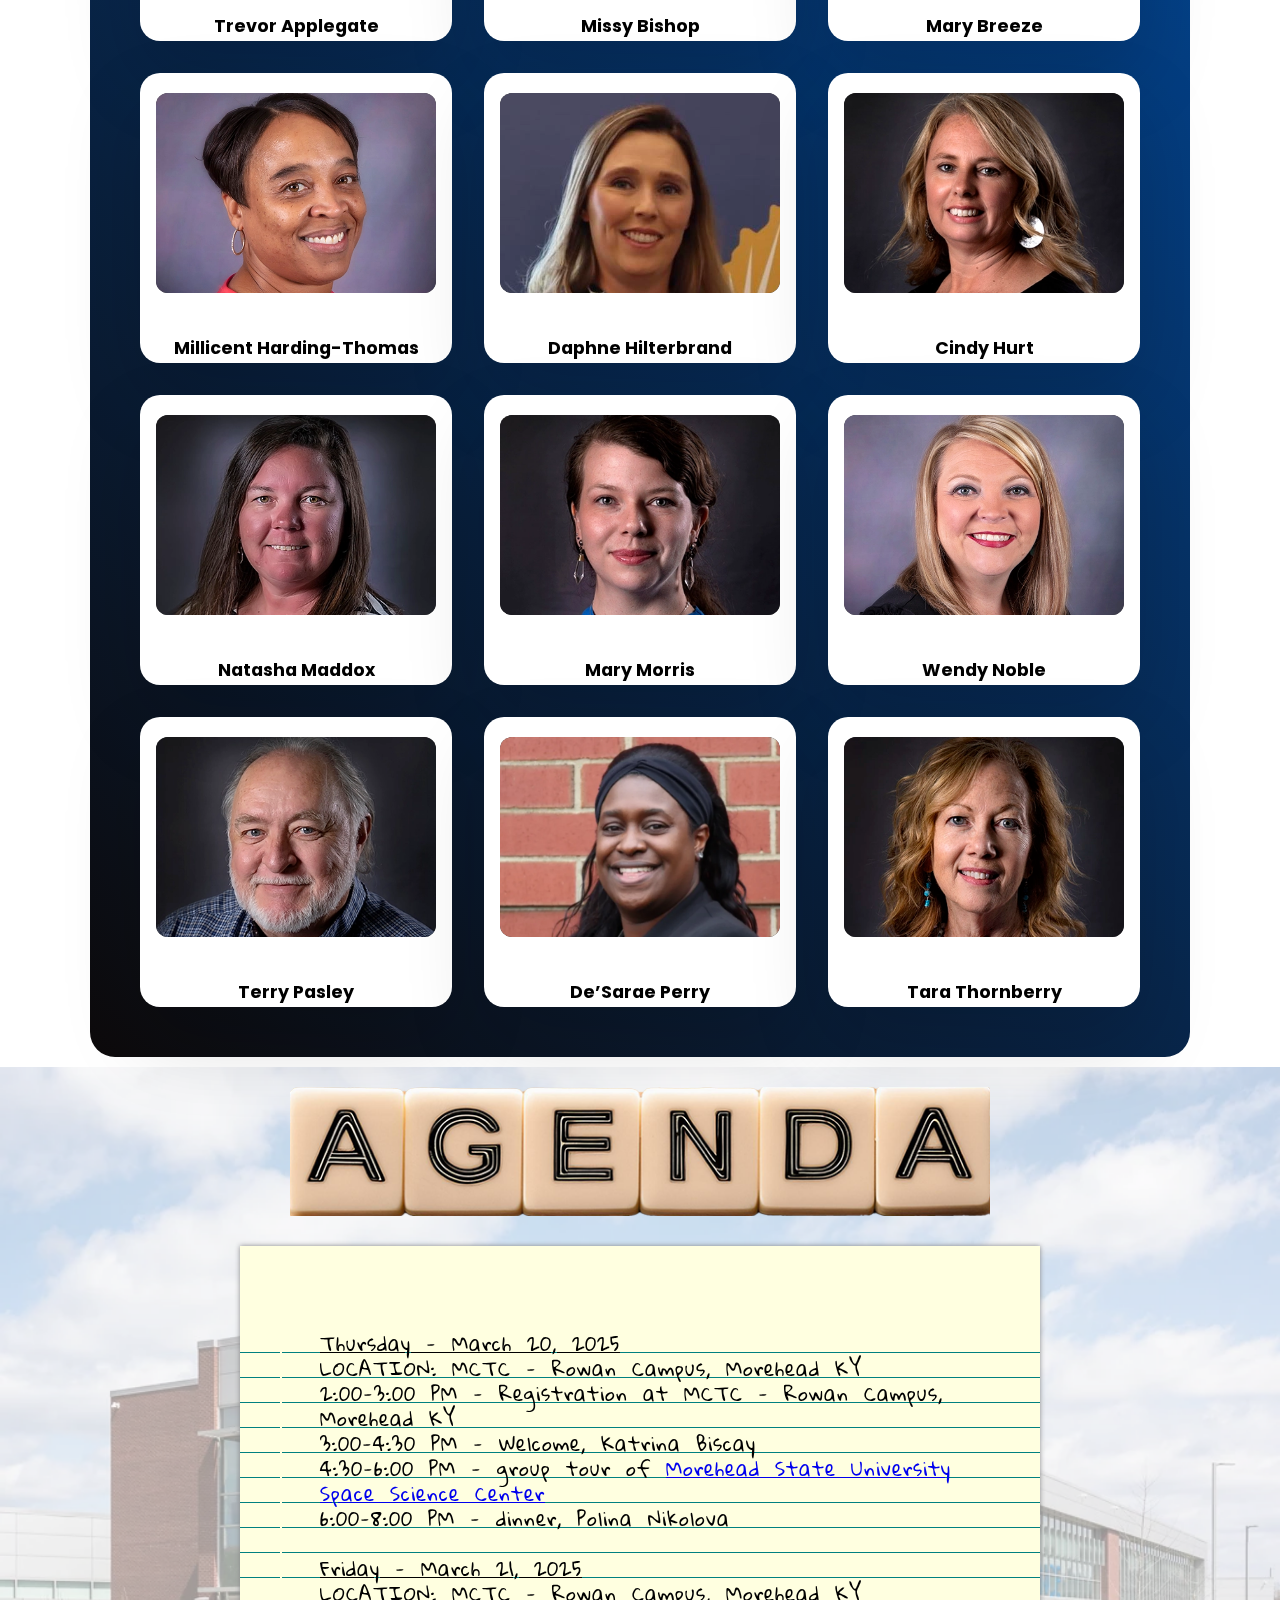
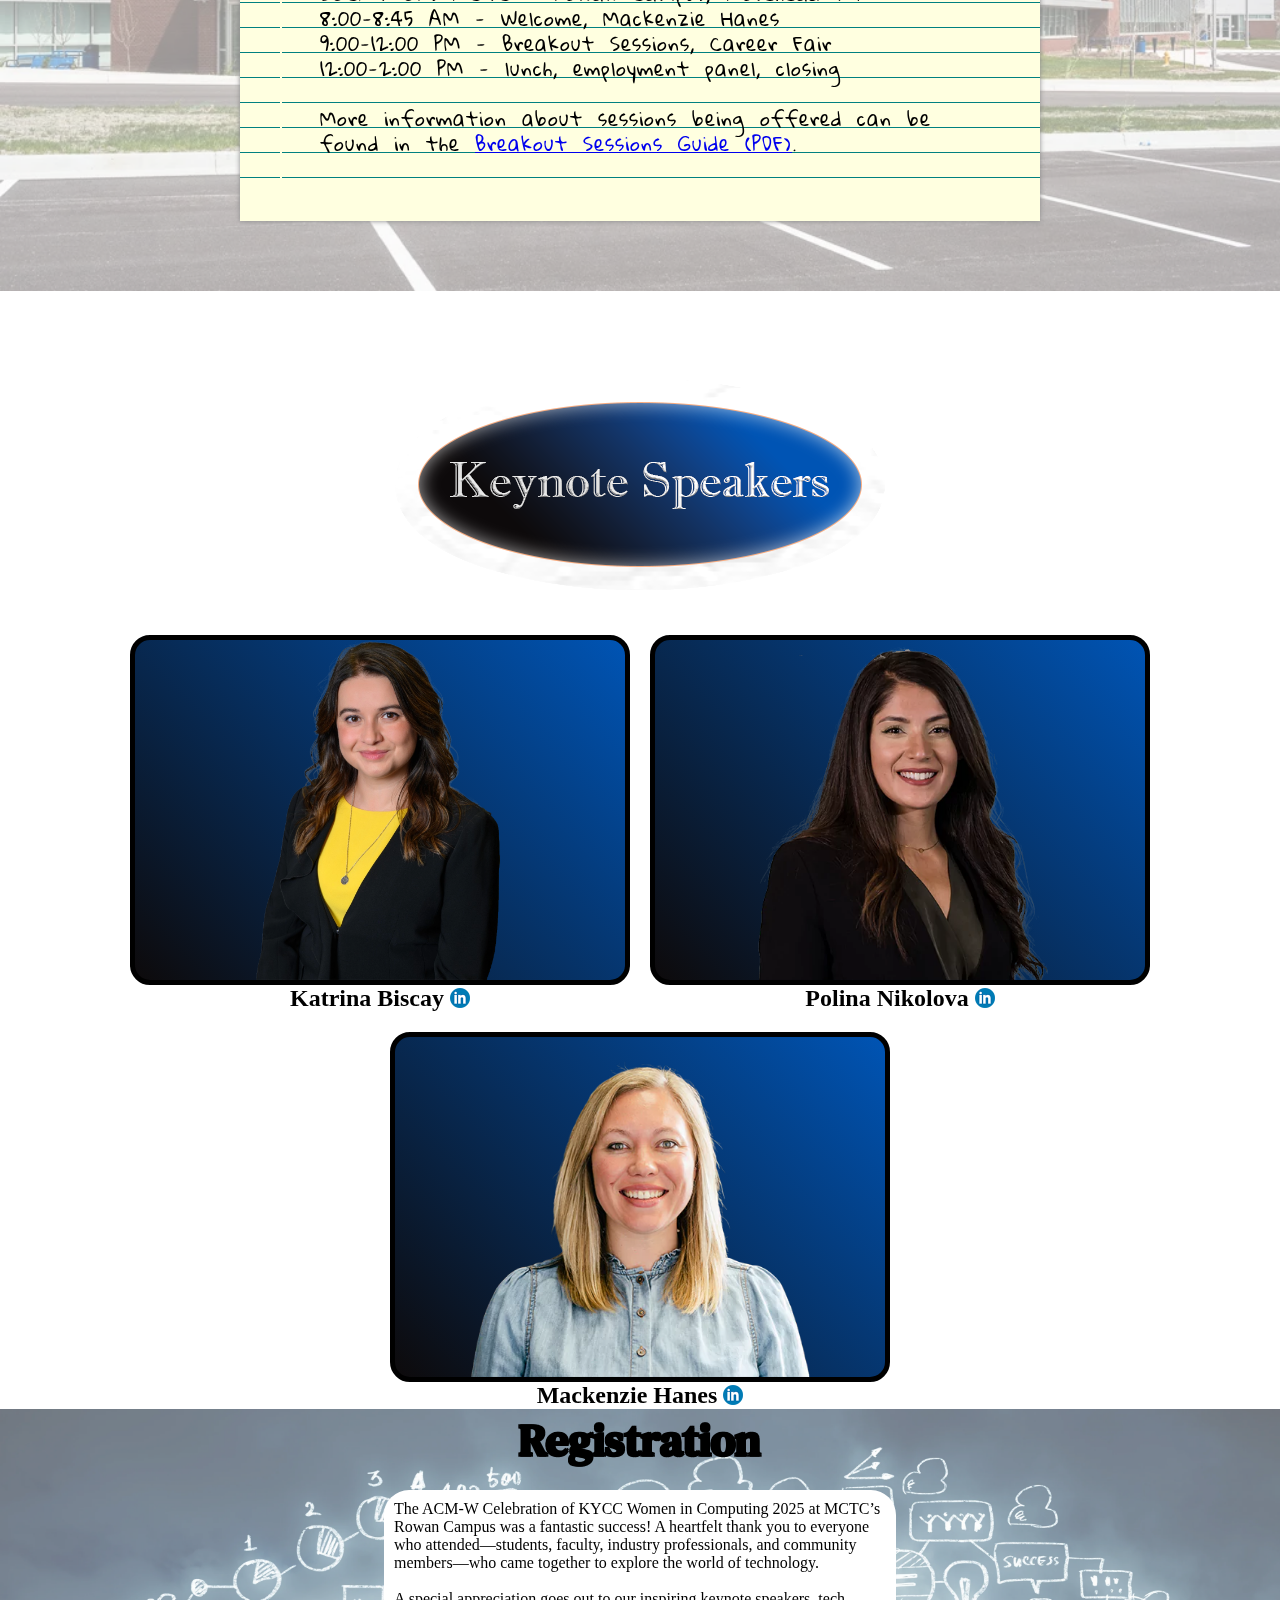
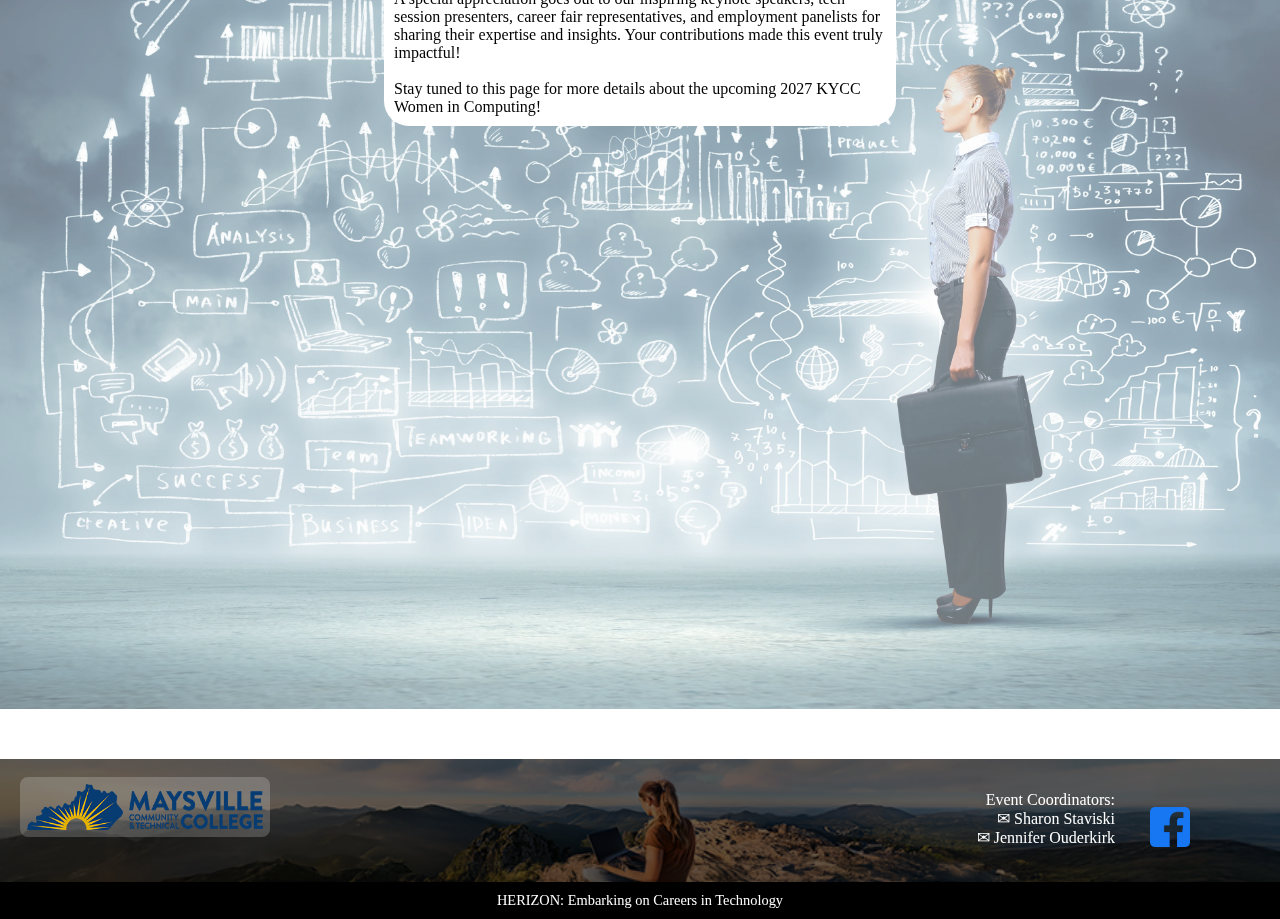
==== commit 61dfcd3e: "Update index.html" ====
--- a/index.html
+++ b/index.html
@@ -642,6 +642,16 @@
 			</div>
 			<img src="speakers/mackenziehanes.webp" alt="image of Mackenzie Hanes"></div><div class="card-description" style="text-align: center;"><h2>Mackenzie Hanes <a href="https://www.linkedin.com/in/mackenziehanes/" target="_blank" rel="noopener noreferrer" style="z-index: 10; position: relative;"><img src="images/circle-linkedin-512.webp" alt="LinkedIn" width="20" height="20" class="linkedin"></a></h2></div></div>
 		</div></div>
+
+	  <div id="register">
+    <h1>Registration</h1>
+
+   <div class="image-container">
+      <p>The ACM-W Celebration of KYCC Women in Computing 2025 at MCTC’s Rowan Campus was a fantastic success! A heartfelt thank you to everyone who attended—students, faculty, industry professionals, and community members—who came together to explore the world of technology.<br><br> 
+      A special appreciation goes out to our inspiring keynote speakers, tech session presenters, career fair representatives, and employment panelists for sharing their expertise and insights. Your contributions made this event truly impactful!<br><br> 
+      Stay tuned to this page for more details about the upcoming 2027 KYCC Women in Computing!</p>    </div>
+</div>
+</div>
 	
    <div class="mobile-footer">
         <div class="mobile-footer-row">
--- a/css/styles2.css
+++ b/css/styles2.css
@@ -230,7 +230,7 @@
             font-size: 2em;
         }
 
-        #home, #about, #sponsors, #agenda, #speakers, #, r {
+      #register,  #home, #about, #sponsors, #agenda, #speakers, #, r {
             min-height: 100vh;
 			
 			}
@@ -1748,11 +1748,53 @@
 }
 }
 	    
-.career-fair-section {
-
-}
-
-   #career {
+          #register {
+            background: url('../images/AdobeStock_55123425.webp');
+		          min-height: 100vh;  
+            padding-bottom: 40px;
+	    background-position: center;
+            background-repeat: no-repeat;
+            background-size: cover;
+            scroll-margin-top: 75px;
+            color: black;
+            box-sizing: border-box;
+		  margin-bottom: 50px; 
+		  height: auto;
+		  scroll-margin-top: 75px;
+	    }
+   
+#register p {
+padding:10px;
+margin:10px;	
+color:black;
+background-color:white;
+border-radius:25px;
+width:40%;
+min-width:300px;	
+	  
+  margin-left: auto;
+  margin-right: auto;
+}
+
+        #register h1 {
+            font-size: 2.8em;
+            text-align: center;
+            color: #fff;
+            margin-bottom: 20px;
+            font-weight: bold;
+text-shadow: -1px -1px 0 #000, 1px -1px 0 #000,
+             -1px 1px 0 #000, 1px 1px 0 #000;
+
+            
+            background: linear-gradient(90deg, #0d0a0b, #0054b4);
+            -webkit-background-clip: text;
+            color: transparent;
+            font-family: "DM Serif Text", serif;
+        }
+
+
+#career {
+	
     display: flex;
     flex-direction: column;
     align-items: center;
@@ -1861,7 +1903,7 @@
 
         .desktop-footer {
             position: relative;
-            bottom: 0;
+           
             left: 0;
             right: 0;
             height: 160px;
@@ -2015,7 +2057,7 @@
   border-bottom: none; 
 }
 
-.career-fair-section {
+.register .career-fair-section {
  background: url('../images/AdobeStock_55123425.webp') no-repeat center center;
     background-attachment: fixed;
     background-position: center;
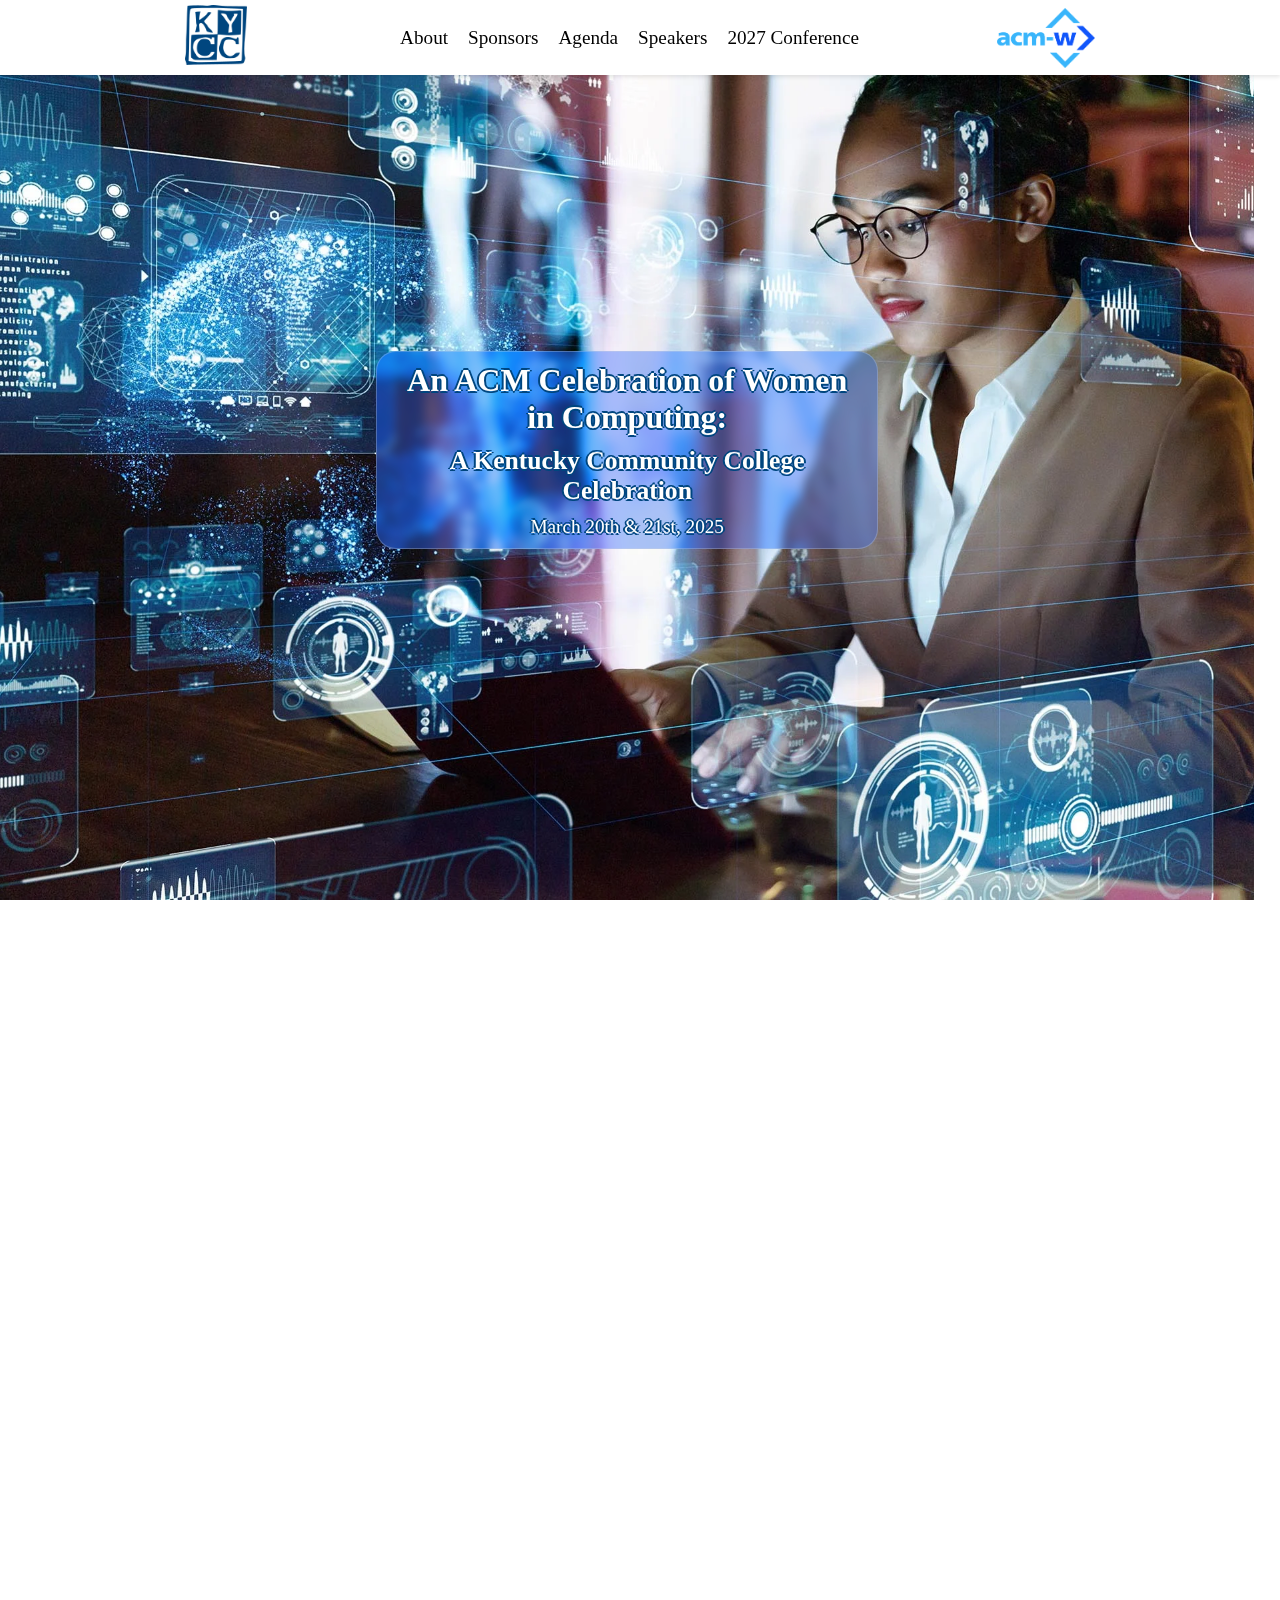
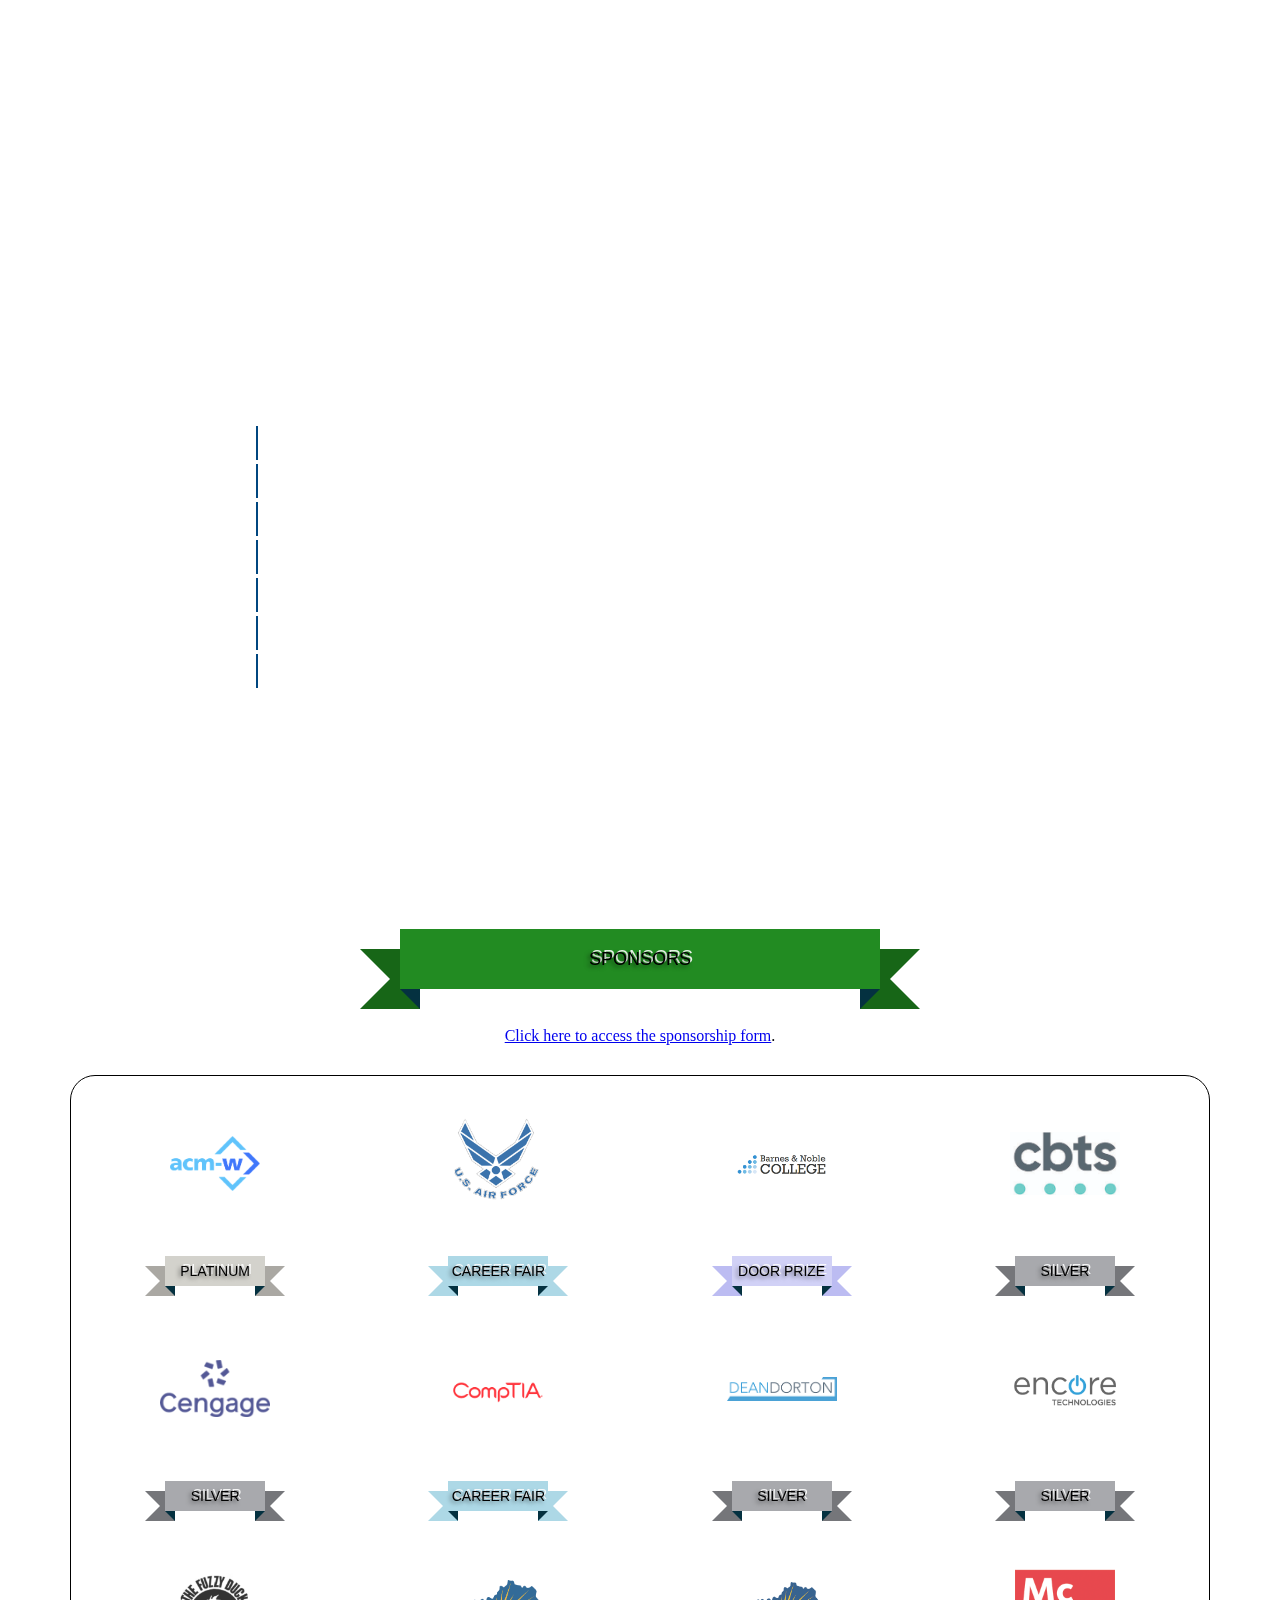
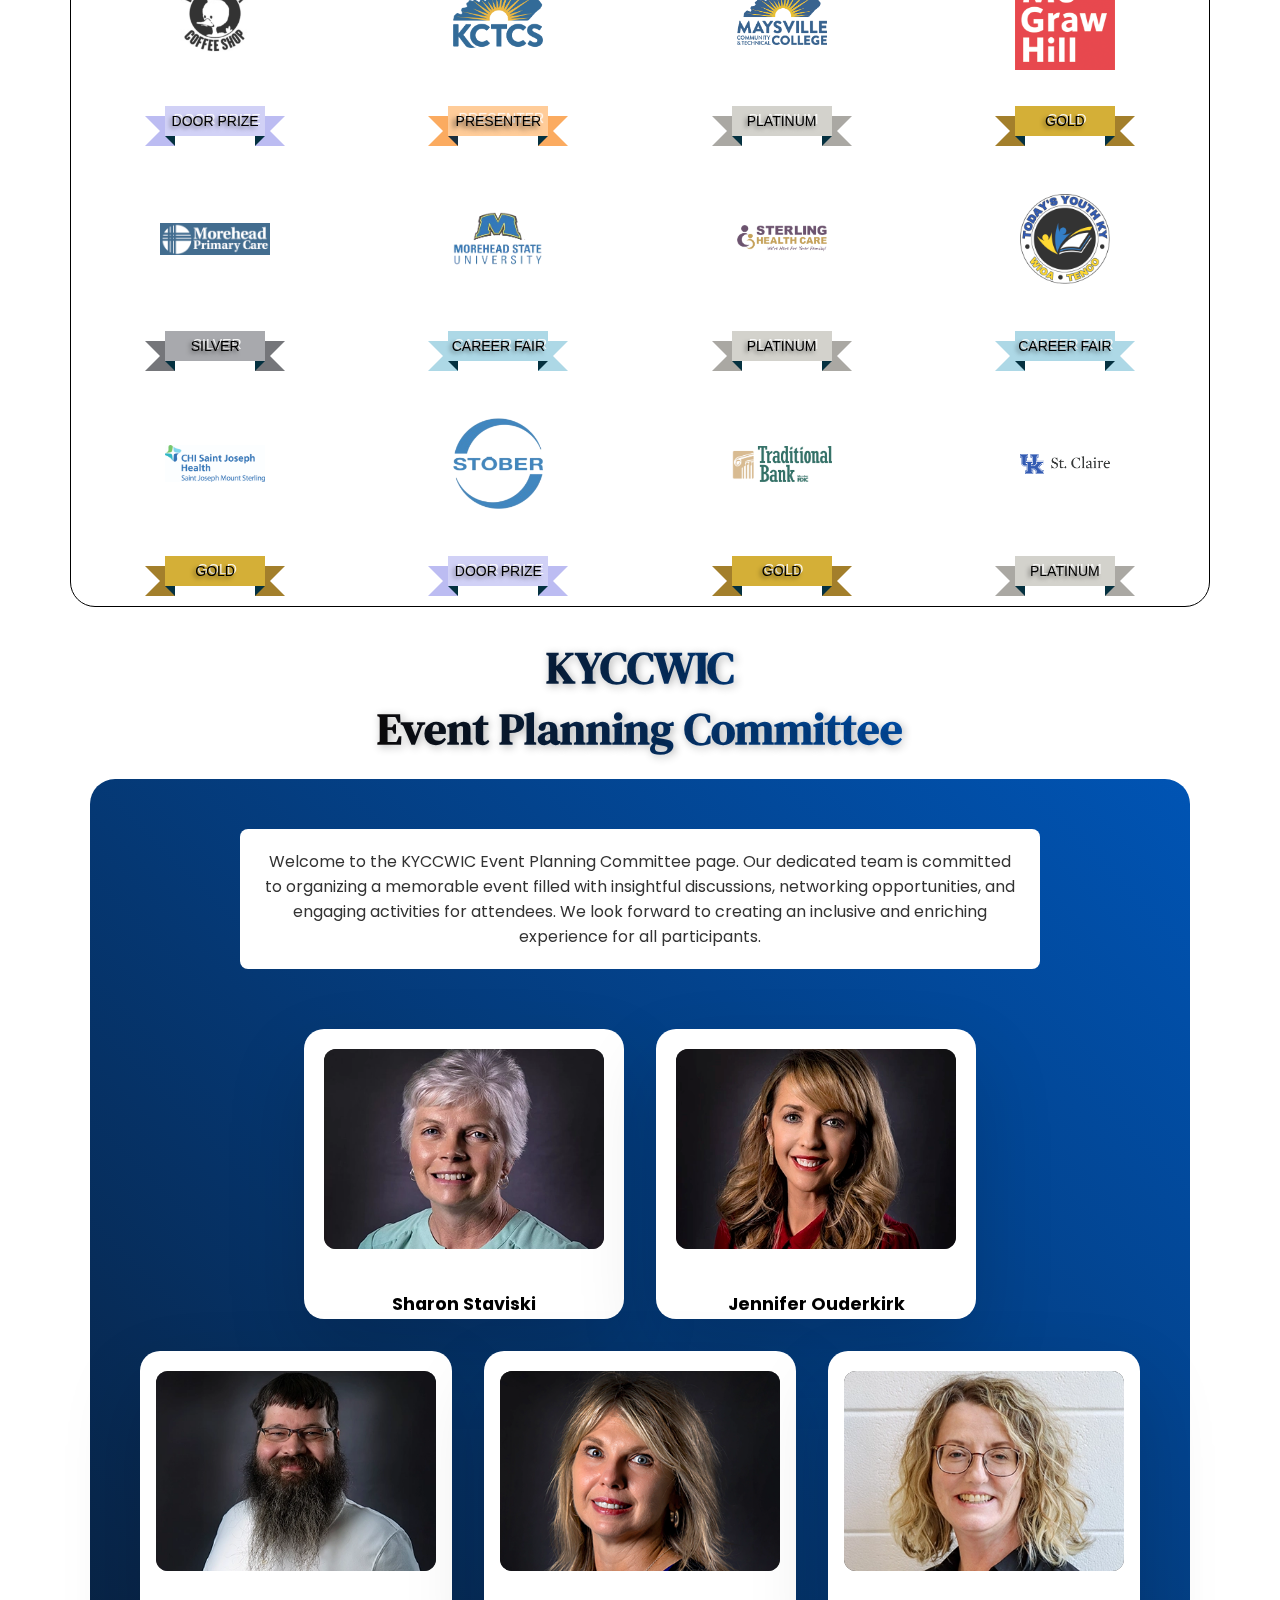
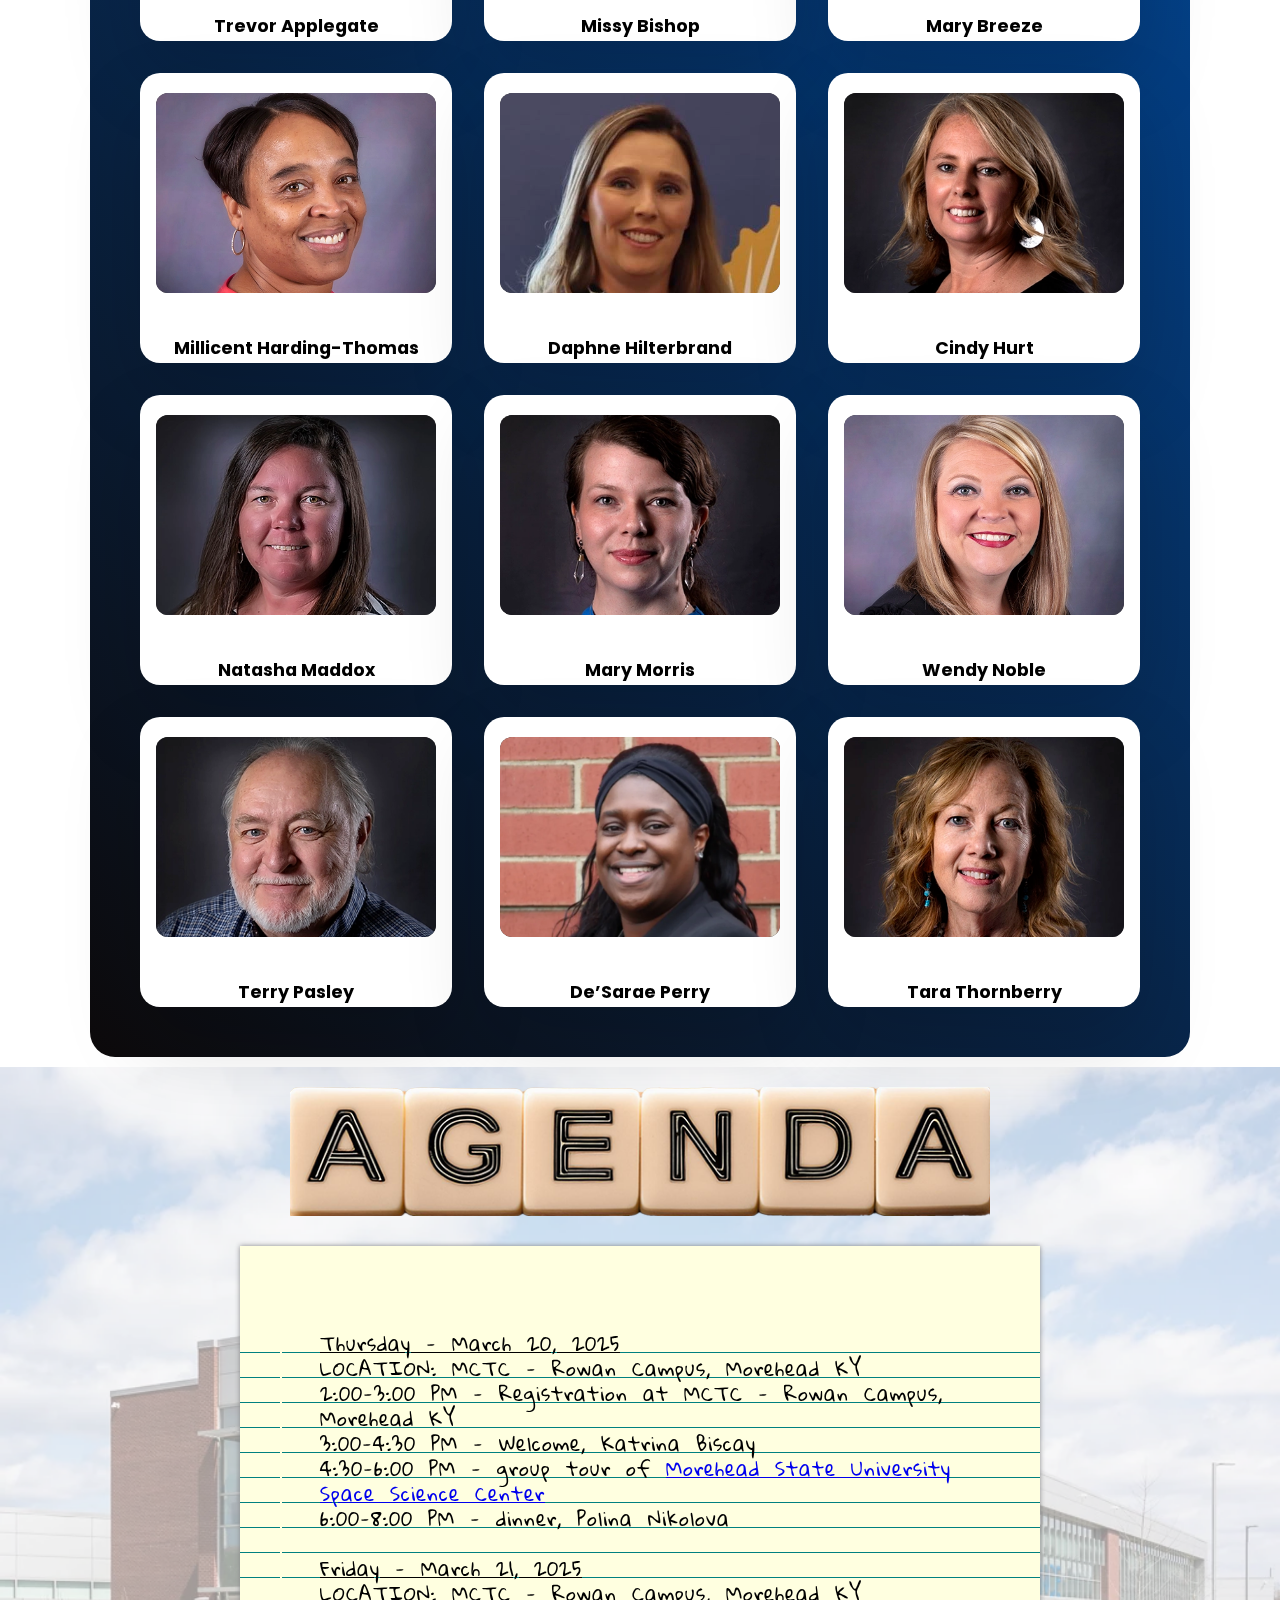
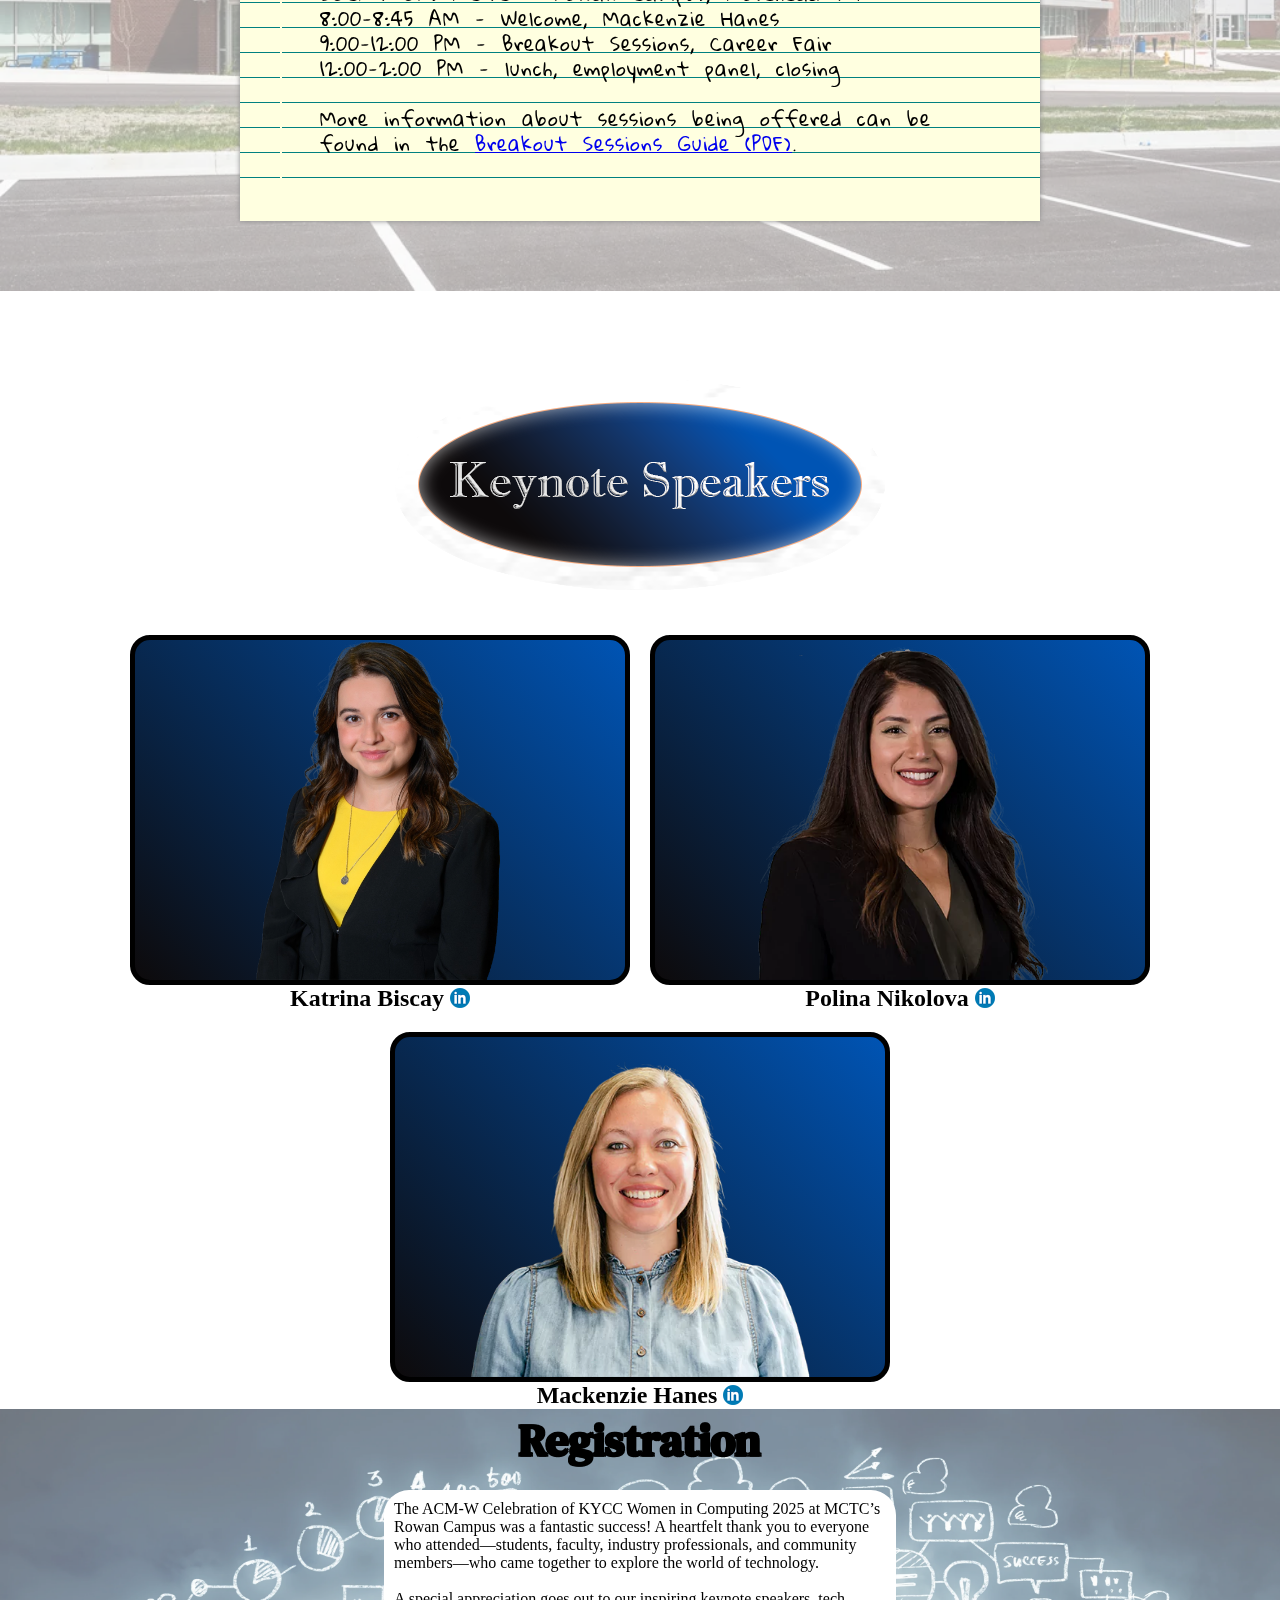
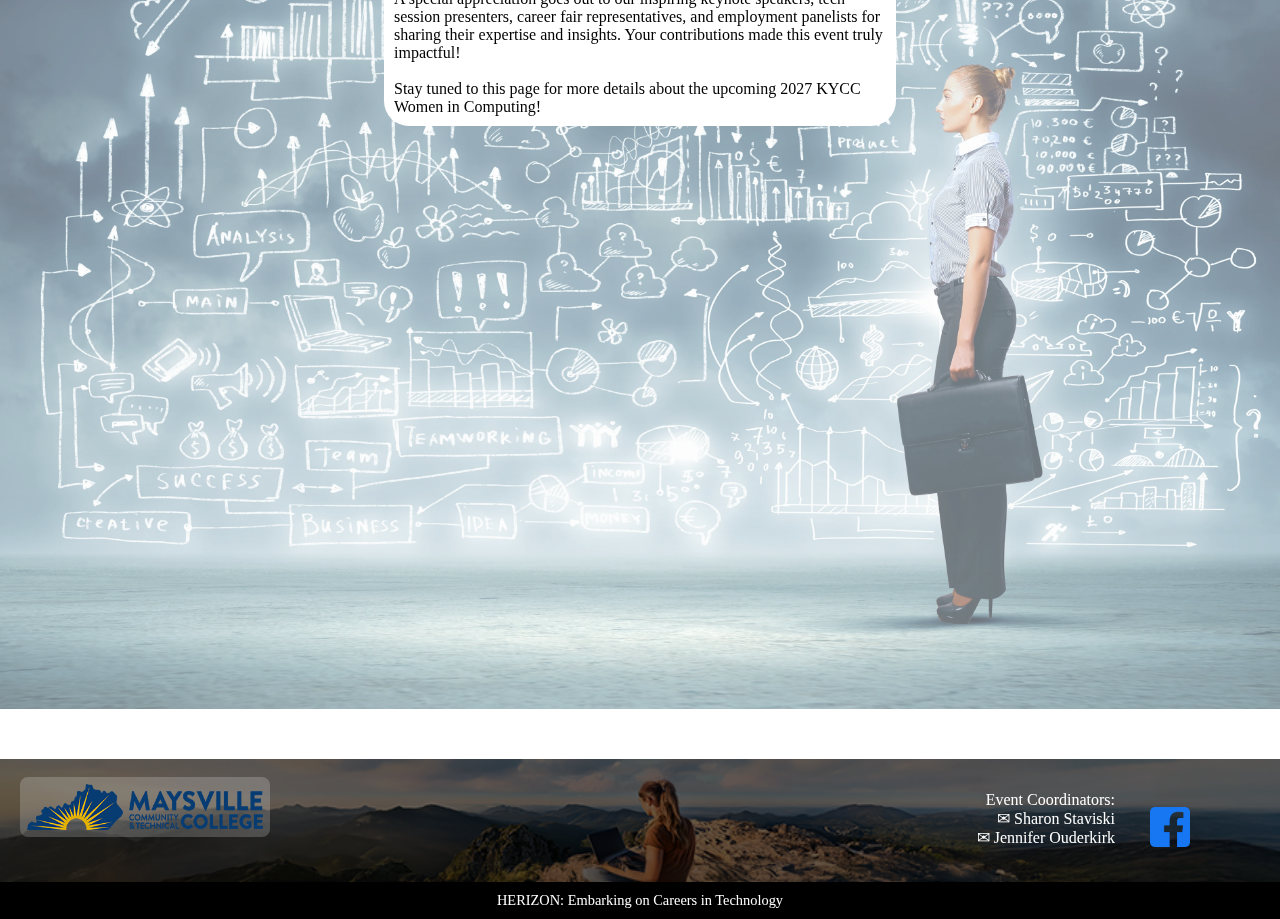
==== commit 30b6979d: "Update index.html" ====
--- a/index.html
+++ b/index.html
@@ -28,7 +28,7 @@
                 <li><a href="#agenda">Agenda</a></li>
                 <li><a href="#speakers">Speakers</a></li>
                
-                <li><a href="https://alumni.kctcs.edu/e/women-in-computing-conference-2025/" target="_blank">Register</a></li>
+                <li><a href="#register">2027 Conference</a></li>
             </ul>
 			  <a href="https://www.acm.org/" target="_blank"><img src="images/acm-w-logo-transparent.4bfbff99be9b07ad3b40.png" height="60" alt="image of ACM logo" style="margin-right: auto; display: block;"></a>
 	         
@@ -47,8 +47,7 @@
             <a href="#sponsors">Sponsors</a>
             <a href="#agenda">Agenda</a>
             <a href="#speakers">Speakers</a>
-           
-            <a href="https://alumni.kctcs.edu/e/women-in-computing-conference-2025/" target="_blank">Register</a>
+            <a href="#register">2027 Conference</a>
         </div>
     </div>
 
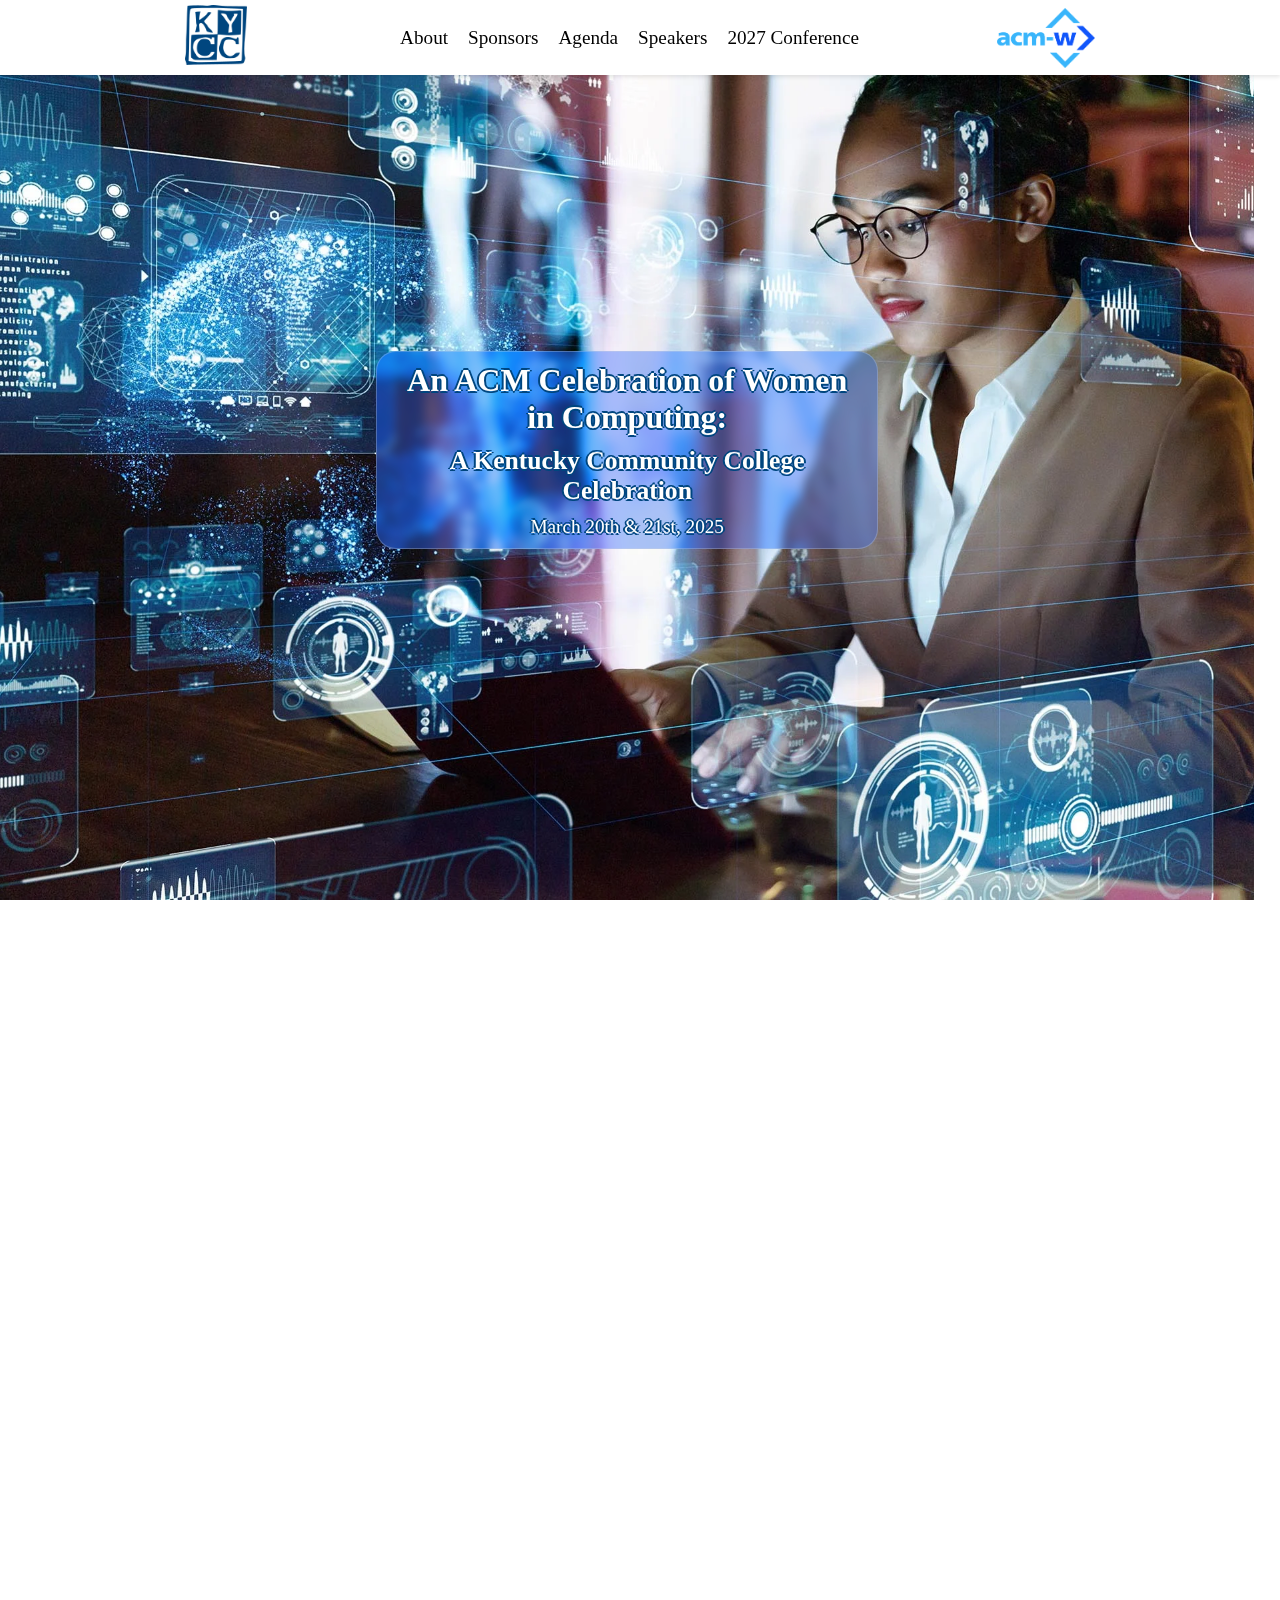
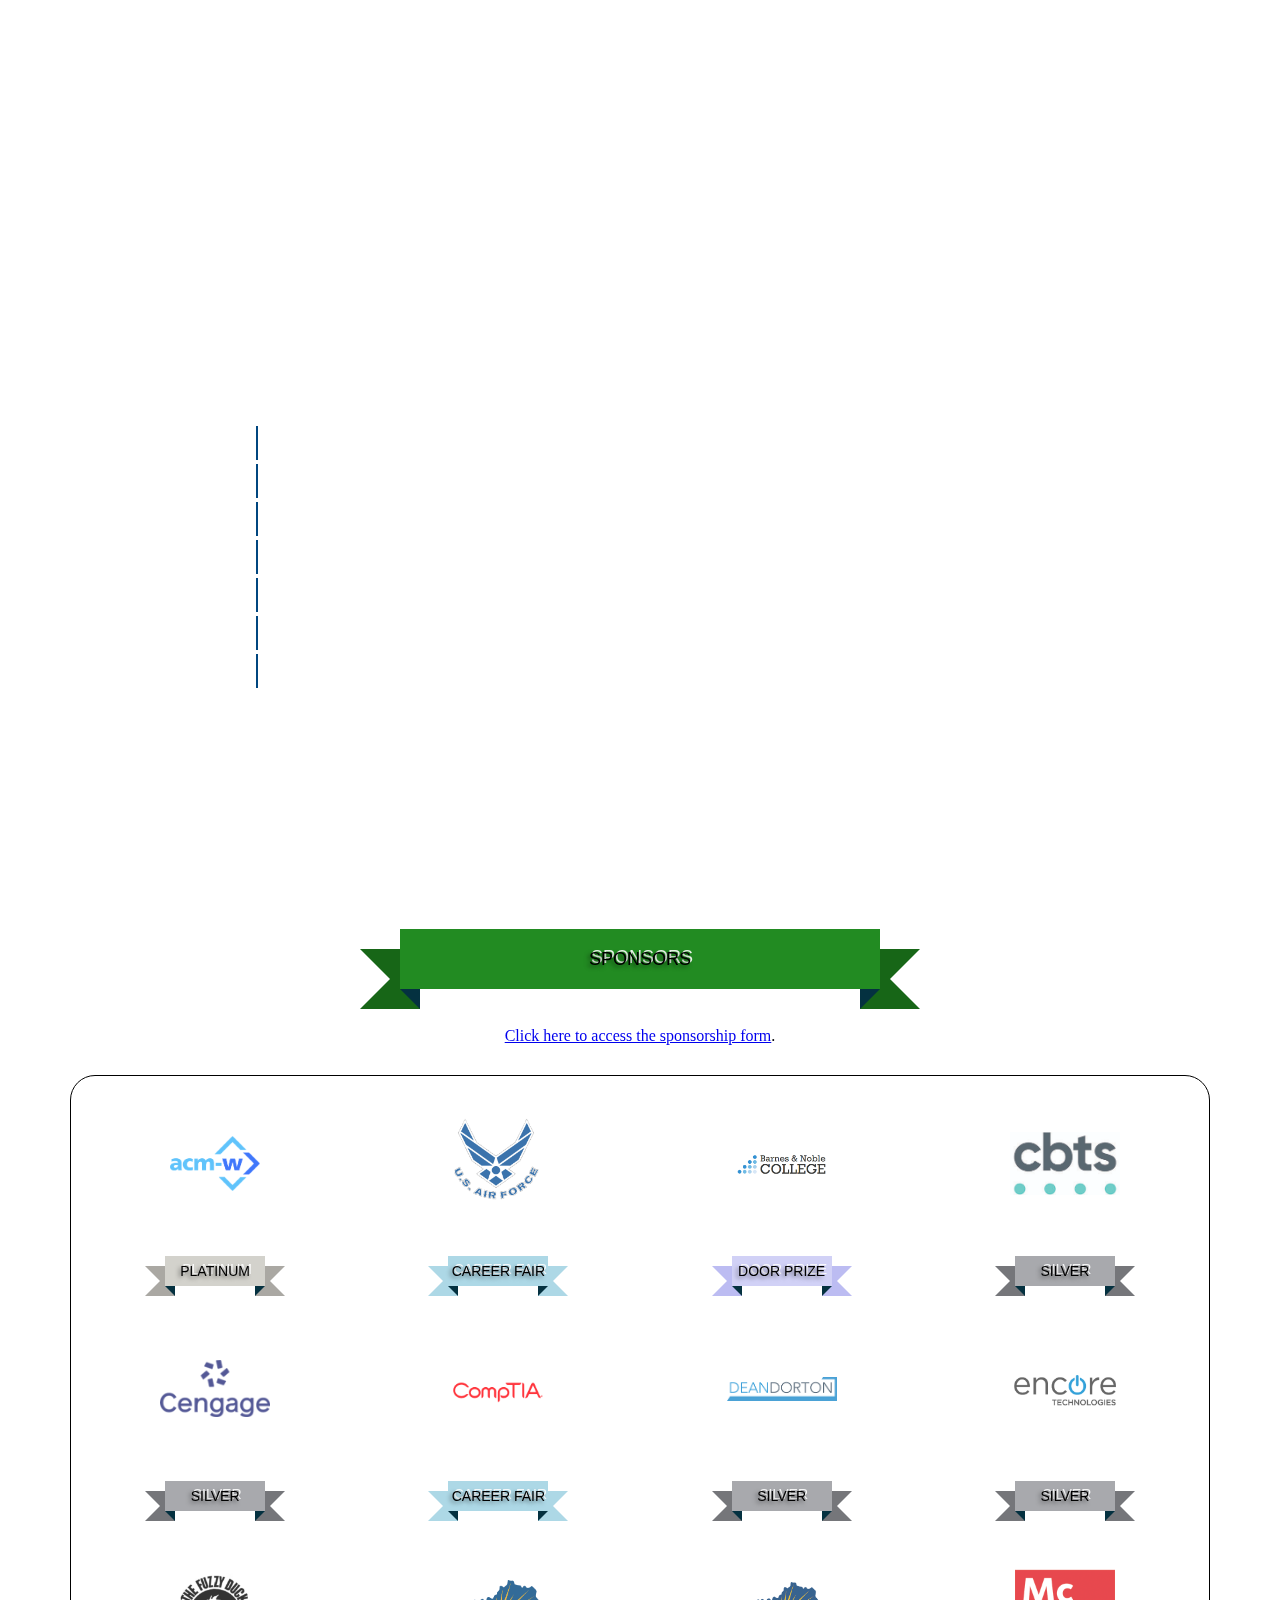
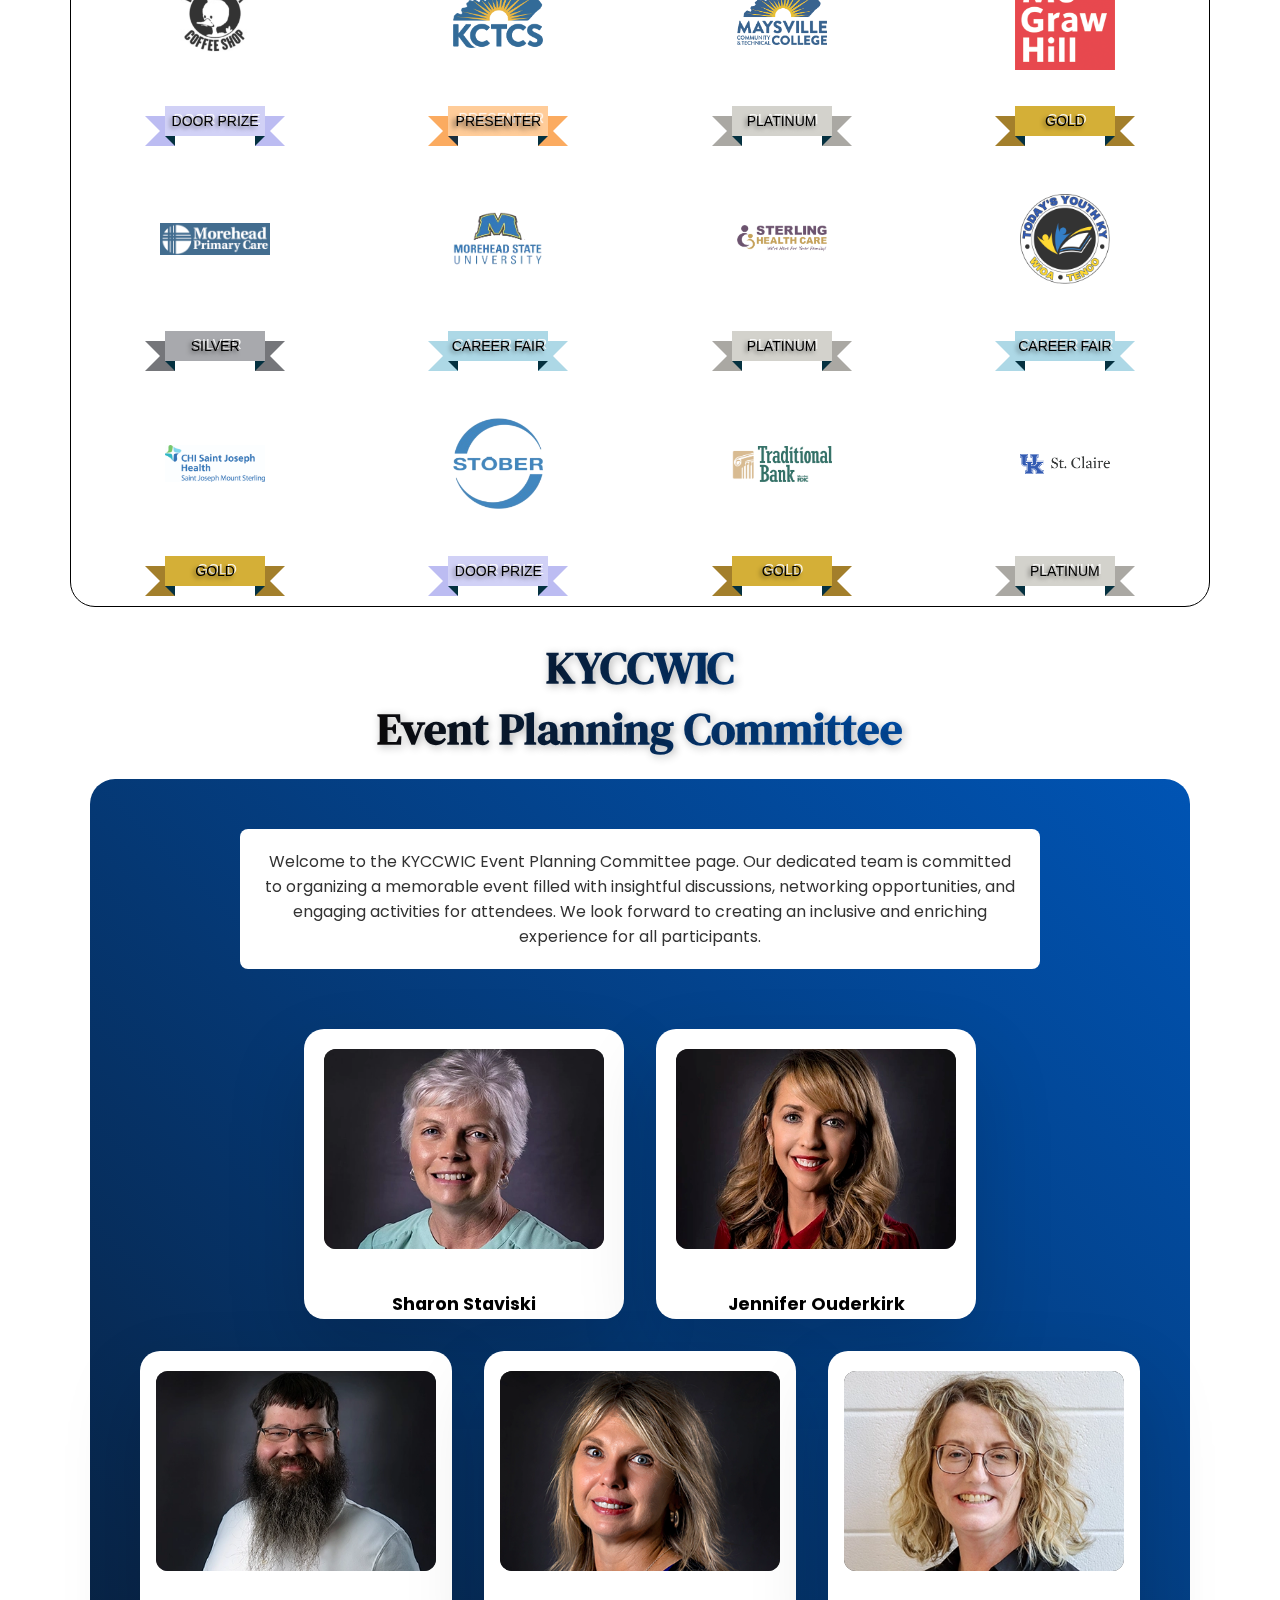
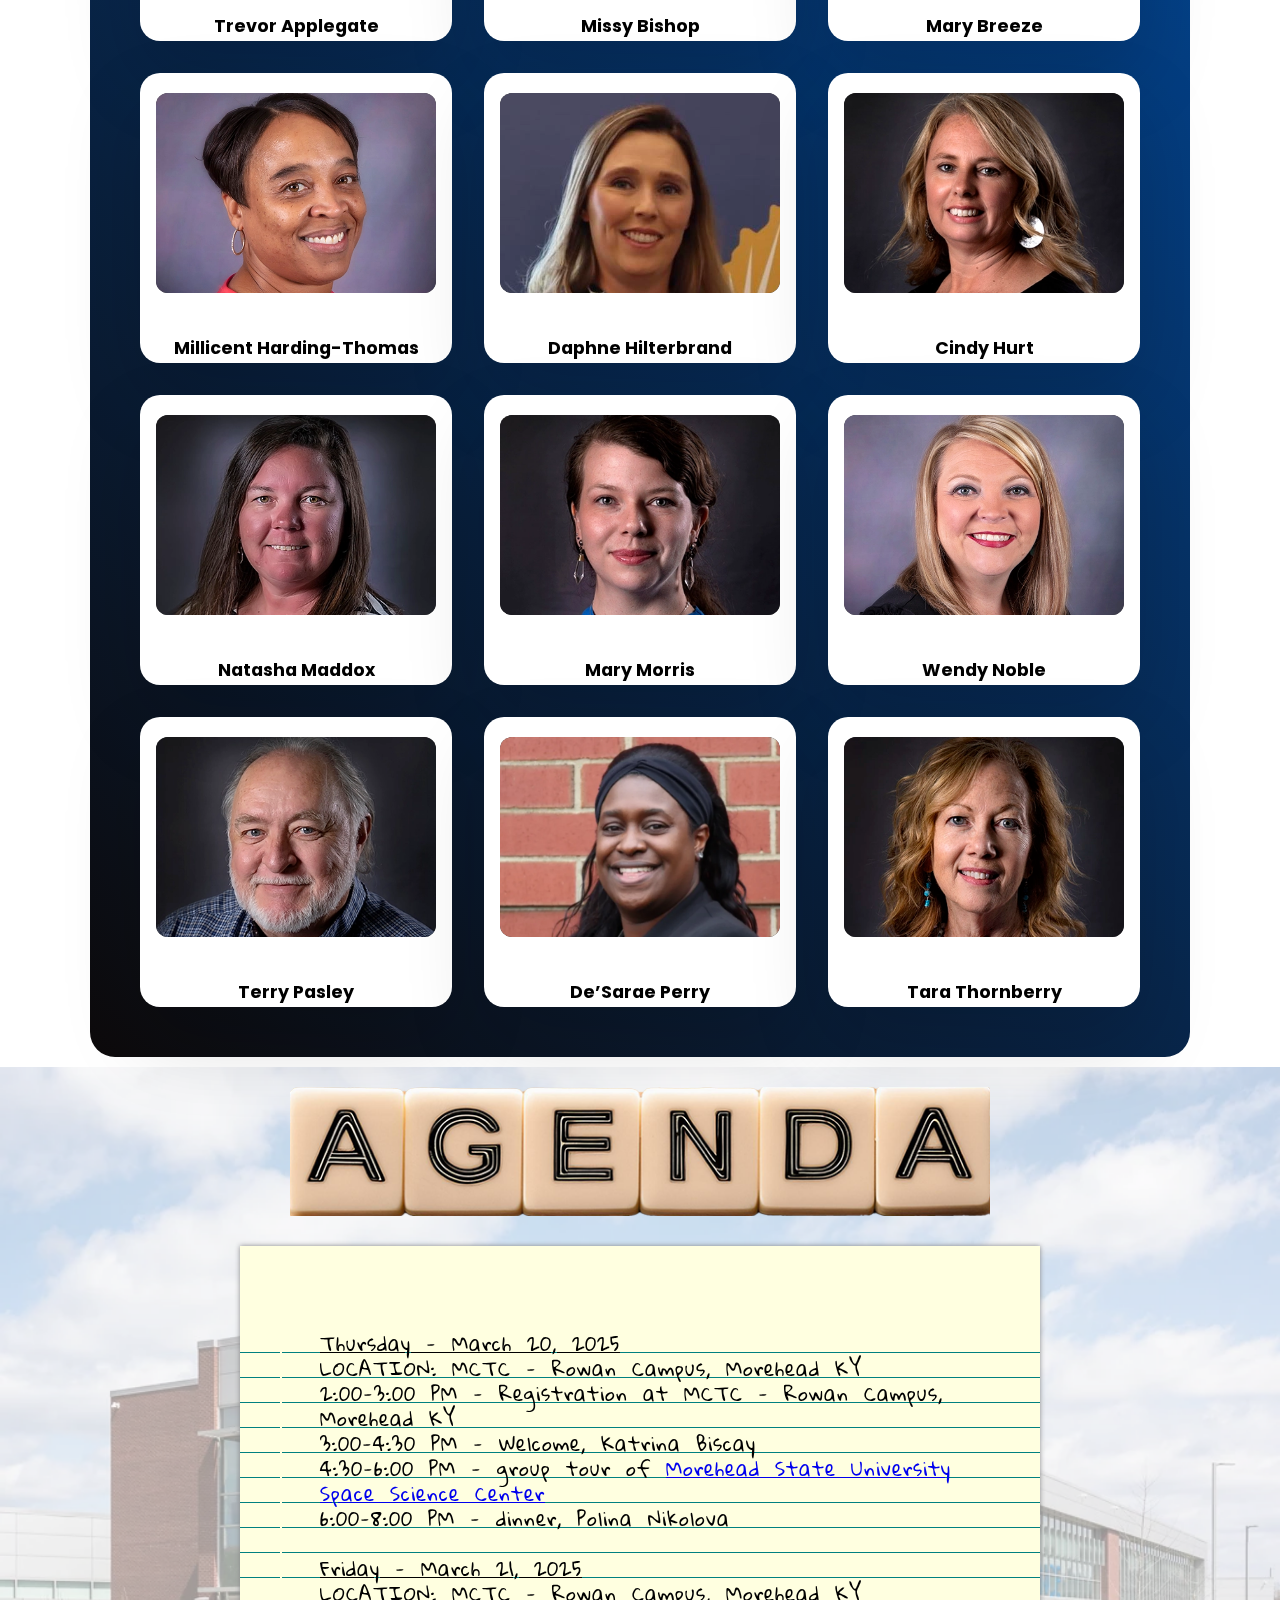
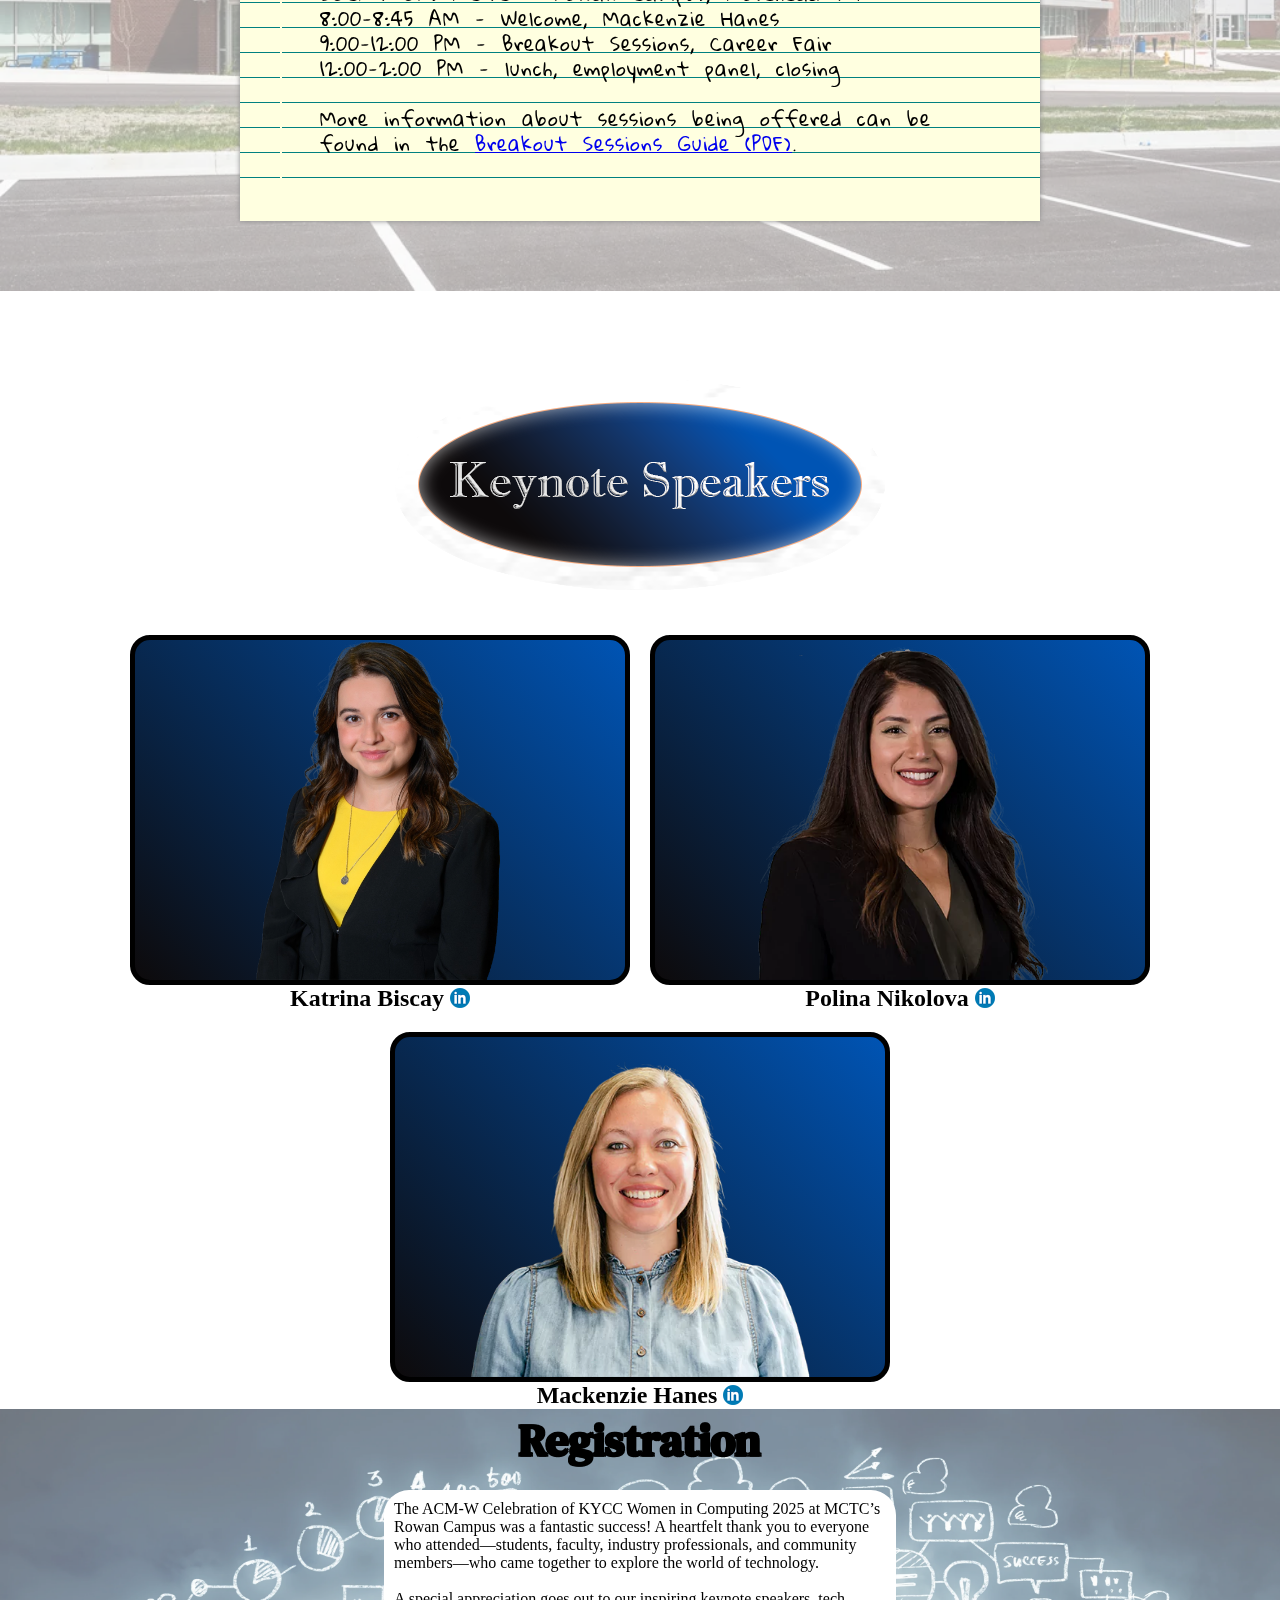
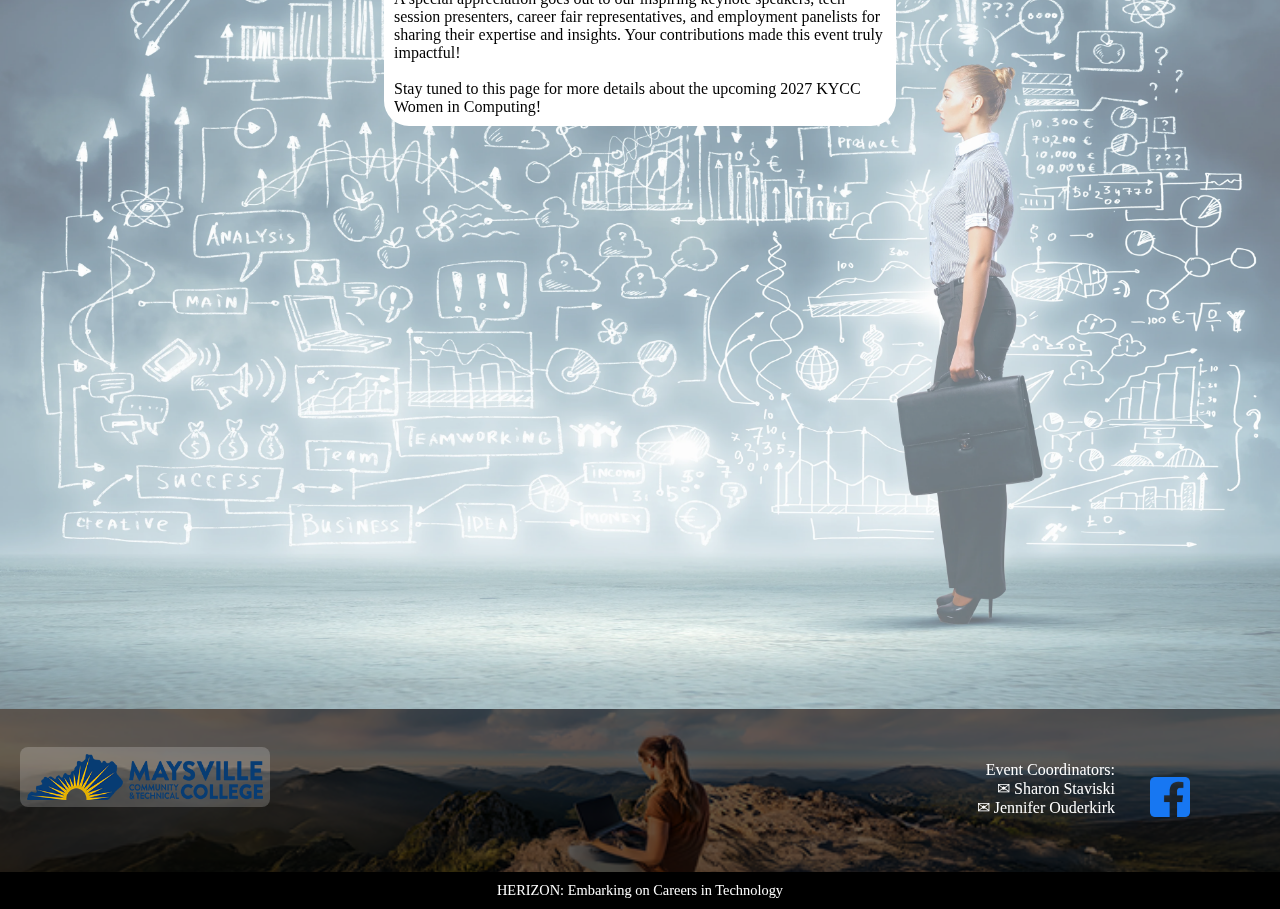
==== commit 72958526: "Update index.html" ====
--- a/index.html
+++ b/index.html
@@ -1,6 +1,7 @@
 <!DOCTYPE html>
 <html lang="en">
 <head>
+	<html lang="en">
     <meta charset="UTF-8">
     <meta name="viewport" content="width=device-width, initial-scale=1.0">
     <title>2025 Women in Computing Celebration</title>
--- a/css/styles2.css
+++ b/css/styles2.css
@@ -1751,16 +1751,16 @@
           #register {
             background: url('../images/AdobeStock_55123425.webp');
 		          min-height: 100vh;  
-            padding-bottom: 40px;
+            
 	    background-position: center;
             background-repeat: no-repeat;
             background-size: cover;
             scroll-margin-top: 75px;
             color: black;
             box-sizing: border-box;
-		  margin-bottom: 50px; 
+		
 		  height: auto;
-		  scroll-margin-top: 75px;
+		  
 	    }
    
 #register p {
@@ -1902,11 +1902,11 @@
         }
 
         .desktop-footer {
-            position: relative;
-           
+            position: absolute;
+        
             left: 0;
             right: 0;
-            height: 160px;
+            height: 200px;
             background: url('../images/footer.png') no-repeat center center;
             background-size: cover;
             display: flex;
